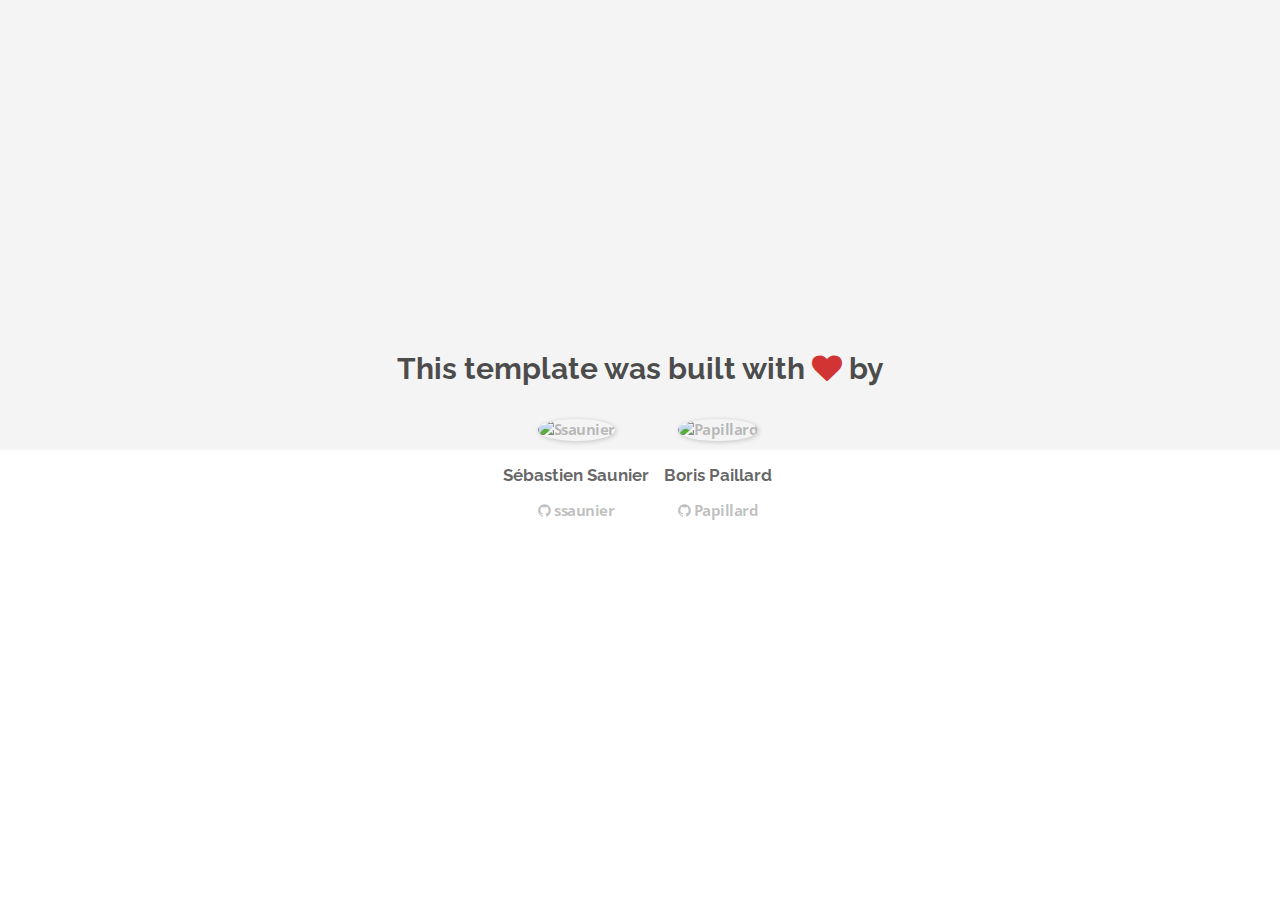
==== about.html @ 61b29487 "Automated commit at 2018-02-12 03:42:01 UTC by middleman-deploy 2.0.0-alpha" ====
<!doctype html>
<html>
  <head>
    <meta charset="utf-8">
    <meta http-equiv="x-ua-compatible" content="ie=edge">
    <meta name="viewport"
          content="width=device-width, initial-scale=1, shrink-to-fit=no">
    <!-- Use the title from a page's frontmatter if it has one -->
    <title>Le Wagon - Middleman - About</title>
    <link href="stylesheets/application-3c48b980.css" rel="stylesheet" />
    <script src="javascripts/application-93de88c9.js"></script>
    <link href="images/favicon-f15af148.png" rel="icon" type="image/png" />
  </head>
  <body>
    <div id="about">
  <div class="about-content">
    <h1>This template was built with <i class="fa fa-heart"></i> by</h1>
    <ul class="list-inline">
        <li>
<a href="https://kitt.lewagon.com/alumni/ssaunier" target="_blank">            <img src="https://kitt.lewagon.com/placeholder/users/ssaunier" class="img-circle" alt="Ssaunier" />
</a>          <h2>Sébastien Saunier</h2>
          <p>
<a href="https://github.com/ssaunier" target="_blank">              <i class="fa fa-github"></i> ssaunier
</a>          </p>
        </li>
        <li>
<a href="https://kitt.lewagon.com/alumni/Papillard" target="_blank">            <img src="https://kitt.lewagon.com/placeholder/users/Papillard" class="img-circle" alt="Papillard" />
</a>          <h2>Boris Paillard</h2>
          <p>
<a href="https://github.com/Papillard" target="_blank">              <i class="fa fa-github"></i> Papillard
</a>          </p>
        </li>
    </ul>
  </div>
</div>

  </body>
</html>
---- stylesheets/application-3c48b980.css ----
@import url("https://fonts.googleapis.com/css?family=Open+Sans:400,300,700|Raleway:400,100,300,700,500");/*!
 * Bootstrap v3.3.7 (http://getbootstrap.com)
 * Copyright 2011-2016 Twitter, Inc.
 * Licensed under MIT (https://github.com/twbs/bootstrap/blob/master/LICENSE)
 *//*! normalize.css v3.0.3 | MIT License | github.com/necolas/normalize.css */html{font-family:sans-serif;-ms-text-size-adjust:100%;-webkit-text-size-adjust:100%}body{margin:0}article,aside,details,figcaption,figure,footer,header,hgroup,main,menu,nav,section,summary{display:block}audio,canvas,progress,video{display:inline-block;vertical-align:baseline}audio:not([controls]){display:none;height:0}[hidden],template{display:none}a{background-color:transparent}a:active,a:hover{outline:0}abbr[title]{border-bottom:1px dotted}b,strong{font-weight:bold}dfn{font-style:italic}h1{font-size:2em;margin:0.67em 0}mark{background:#ff0;color:#000}small{font-size:80%}sub,sup{font-size:75%;line-height:0;position:relative;vertical-align:baseline}sup{top:-0.5em}sub{bottom:-0.25em}img{border:0}svg:not(:root){overflow:hidden}figure{margin:1em 40px}hr{-webkit-box-sizing:content-box;box-sizing:content-box;height:0}pre{overflow:auto}code,kbd,pre,samp{font-family:monospace, monospace;font-size:1em}button,input,optgroup,select,textarea{color:inherit;font:inherit;margin:0}button{overflow:visible}button,select{text-transform:none}button,html input[type="button"],input[type="reset"],input[type="submit"]{-webkit-appearance:button;cursor:pointer}button[disabled],html input[disabled]{cursor:default}button::-moz-focus-inner,input::-moz-focus-inner{border:0;padding:0}input{line-height:normal}input[type="checkbox"],input[type="radio"]{-webkit-box-sizing:border-box;box-sizing:border-box;padding:0}input[type="number"]::-webkit-inner-spin-button,input[type="number"]::-webkit-outer-spin-button{height:auto}input[type="search"]{-webkit-appearance:textfield;-webkit-box-sizing:content-box;box-sizing:content-box}input[type="search"]::-webkit-search-cancel-button,input[type="search"]::-webkit-search-decoration{-webkit-appearance:none}fieldset{border:1px solid #c0c0c0;margin:0 2px;padding:0.35em 0.625em 0.75em}legend{border:0;padding:0}textarea{overflow:auto}optgroup{font-weight:bold}table{border-collapse:collapse;border-spacing:0}td,th{padding:0}/*! Source: https://github.com/h5bp/html5-boilerplate/blob/master/src/css/main.css */@media print{*,*:before,*:after{background:transparent !important;color:#000 !important;-webkit-box-shadow:none !important;box-shadow:none !important;text-shadow:none !important}a,a:visited{text-decoration:underline}a[href]:after{content:" (" attr(href) ")"}abbr[title]:after{content:" (" attr(title) ")"}a[href^="#"]:after,a[href^="javascript:"]:after{content:""}pre,blockquote{border:1px solid #999;page-break-inside:avoid}thead{display:table-header-group}tr,img{page-break-inside:avoid}img{max-width:100% !important}p,h2,h3{orphans:3;widows:3}h2,h3{page-break-after:avoid}.navbar{display:none}.btn>.caret,.dropup>.btn>.caret{border-top-color:#000 !important}.label{border:1px solid #000}.table{border-collapse:collapse !important}.table td,.table th{background-color:#fff !important}.table-bordered th,.table-bordered td{border:1px solid #ddd !important}}@font-face{font-family:'Glyphicons Halflings';src:url("../assets/bootstrap/glyphicons-halflings-regular-86b6f62b.eot");src:url("../assets/bootstrap/glyphicons-halflings-regular-86b6f62b.eot?#iefix") format("embedded-opentype"),url("../assets/bootstrap/glyphicons-halflings-regular-ca35b697.woff2") format("woff2"),url("../assets/bootstrap/glyphicons-halflings-regular-278e49a8.woff") format("woff"),url("../assets/bootstrap/glyphicons-halflings-regular-44bc1850.ttf") format("truetype"),url("../assets/bootstrap/glyphicons-halflings-regular-de51a849.svg#glyphicons_halflingsregular") format("svg")}.glyphicon{position:relative;top:1px;display:inline-block;font-family:'Glyphicons Halflings';font-style:normal;font-weight:normal;line-height:1;-webkit-font-smoothing:antialiased;-moz-osx-font-smoothing:grayscale}.glyphicon-asterisk:before{content:"\002a"}.glyphicon-plus:before{content:"\002b"}.glyphicon-euro:before,.glyphicon-eur:before{content:"\20ac"}.glyphicon-minus:before{content:"\2212"}.glyphicon-cloud:before{content:"\2601"}.glyphicon-envelope:before{content:"\2709"}.glyphicon-pencil:before{content:"\270f"}.glyphicon-glass:before{content:"\e001"}.glyphicon-music:before{content:"\e002"}.glyphicon-search:before{content:"\e003"}.glyphicon-heart:before{content:"\e005"}.glyphicon-star:before{content:"\e006"}.glyphicon-star-empty:before{content:"\e007"}.glyphicon-user:before{content:"\e008"}.glyphicon-film:before{content:"\e009"}.glyphicon-th-large:before{content:"\e010"}.glyphicon-th:before{content:"\e011"}.glyphicon-th-list:before{content:"\e012"}.glyphicon-ok:before{content:"\e013"}.glyphicon-remove:before{content:"\e014"}.glyphicon-zoom-in:before{content:"\e015"}.glyphicon-zoom-out:before{content:"\e016"}.glyphicon-off:before{content:"\e017"}.glyphicon-signal:before{content:"\e018"}.glyphicon-cog:before{content:"\e019"}.glyphicon-trash:before{content:"\e020"}.glyphicon-home:before{content:"\e021"}.glyphicon-file:before{content:"\e022"}.glyphicon-time:before{content:"\e023"}.glyphicon-road:before{content:"\e024"}.glyphicon-download-alt:before{content:"\e025"}.glyphicon-download:before{content:"\e026"}.glyphicon-upload:before{content:"\e027"}.glyphicon-inbox:before{content:"\e028"}.glyphicon-play-circle:before{content:"\e029"}.glyphicon-repeat:before{content:"\e030"}.glyphicon-refresh:before{content:"\e031"}.glyphicon-list-alt:before{content:"\e032"}.glyphicon-lock:before{content:"\e033"}.glyphicon-flag:before{content:"\e034"}.glyphicon-headphones:before{content:"\e035"}.glyphicon-volume-off:before{content:"\e036"}.glyphicon-volume-down:before{content:"\e037"}.glyphicon-volume-up:before{content:"\e038"}.glyphicon-qrcode:before{content:"\e039"}.glyphicon-barcode:before{content:"\e040"}.glyphicon-tag:before{content:"\e041"}.glyphicon-tags:before{content:"\e042"}.glyphicon-book:before{content:"\e043"}.glyphicon-bookmark:before{content:"\e044"}.glyphicon-print:before{content:"\e045"}.glyphicon-camera:before{content:"\e046"}.glyphicon-font:before{content:"\e047"}.glyphicon-bold:before{content:"\e048"}.glyphicon-italic:before{content:"\e049"}.glyphicon-text-height:before{content:"\e050"}.glyphicon-text-width:before{content:"\e051"}.glyphicon-align-left:before{content:"\e052"}.glyphicon-align-center:before{content:"\e053"}.glyphicon-align-right:before{content:"\e054"}.glyphicon-align-justify:before{content:"\e055"}.glyphicon-list:before{content:"\e056"}.glyphicon-indent-left:before{content:"\e057"}.glyphicon-indent-right:before{content:"\e058"}.glyphicon-facetime-video:before{content:"\e059"}.glyphicon-picture:before{content:"\e060"}.glyphicon-map-marker:before{content:"\e062"}.glyphicon-adjust:before{content:"\e063"}.glyphicon-tint:before{content:"\e064"}.glyphicon-edit:before{content:"\e065"}.glyphicon-share:before{content:"\e066"}.glyphicon-check:before{content:"\e067"}.glyphicon-move:before{content:"\e068"}.glyphicon-step-backward:before{content:"\e069"}.glyphicon-fast-backward:before{content:"\e070"}.glyphicon-backward:before{content:"\e071"}.glyphicon-play:before{content:"\e072"}.glyphicon-pause:before{content:"\e073"}.glyphicon-stop:before{content:"\e074"}.glyphicon-forward:before{content:"\e075"}.glyphicon-fast-forward:before{content:"\e076"}.glyphicon-step-forward:before{content:"\e077"}.glyphicon-eject:before{content:"\e078"}.glyphicon-chevron-left:before{content:"\e079"}.glyphicon-chevron-right:before{content:"\e080"}.glyphicon-plus-sign:before{content:"\e081"}.glyphicon-minus-sign:before{content:"\e082"}.glyphicon-remove-sign:before{content:"\e083"}.glyphicon-ok-sign:before{content:"\e084"}.glyphicon-question-sign:before{content:"\e085"}.glyphicon-info-sign:before{content:"\e086"}.glyphicon-screenshot:before{content:"\e087"}.glyphicon-remove-circle:before{content:"\e088"}.glyphicon-ok-circle:before{content:"\e089"}.glyphicon-ban-circle:before{content:"\e090"}.glyphicon-arrow-left:before{content:"\e091"}.glyphicon-arrow-right:before{content:"\e092"}.glyphicon-arrow-up:before{content:"\e093"}.glyphicon-arrow-down:before{content:"\e094"}.glyphicon-share-alt:before{content:"\e095"}.glyphicon-resize-full:before{content:"\e096"}.glyphicon-resize-small:before{content:"\e097"}.glyphicon-exclamation-sign:before{content:"\e101"}.glyphicon-gift:before{content:"\e102"}.glyphicon-leaf:before{content:"\e103"}.glyphicon-fire:before{content:"\e104"}.glyphicon-eye-open:before{content:"\e105"}.glyphicon-eye-close:before{content:"\e106"}.glyphicon-warning-sign:before{content:"\e107"}.glyphicon-plane:before{content:"\e108"}.glyphicon-calendar:before{content:"\e109"}.glyphicon-random:before{content:"\e110"}.glyphicon-comment:before{content:"\e111"}.glyphicon-magnet:before{content:"\e112"}.glyphicon-chevron-up:before{content:"\e113"}.glyphicon-chevron-down:before{content:"\e114"}.glyphicon-retweet:before{content:"\e115"}.glyphicon-shopping-cart:before{content:"\e116"}.glyphicon-folder-close:before{content:"\e117"}.glyphicon-folder-open:before{content:"\e118"}.glyphicon-resize-vertical:before{content:"\e119"}.glyphicon-resize-horizontal:before{content:"\e120"}.glyphicon-hdd:before{content:"\e121"}.glyphicon-bullhorn:before{content:"\e122"}.glyphicon-bell:before{content:"\e123"}.glyphicon-certificate:before{content:"\e124"}.glyphicon-thumbs-up:before{content:"\e125"}.glyphicon-thumbs-down:before{content:"\e126"}.glyphicon-hand-right:before{content:"\e127"}.glyphicon-hand-left:before{content:"\e128"}.glyphicon-hand-up:before{content:"\e129"}.glyphicon-hand-down:before{content:"\e130"}.glyphicon-circle-arrow-right:before{content:"\e131"}.glyphicon-circle-arrow-left:before{content:"\e132"}.glyphicon-circle-arrow-up:before{content:"\e133"}.glyphicon-circle-arrow-down:before{content:"\e134"}.glyphicon-globe:before{content:"\e135"}.glyphicon-wrench:before{content:"\e136"}.glyphicon-tasks:before{content:"\e137"}.glyphicon-filter:before{content:"\e138"}.glyphicon-briefcase:before{content:"\e139"}.glyphicon-fullscreen:before{content:"\e140"}.glyphicon-dashboard:before{content:"\e141"}.glyphicon-paperclip:before{content:"\e142"}.glyphicon-heart-empty:before{content:"\e143"}.glyphicon-link:before{content:"\e144"}.glyphicon-phone:before{content:"\e145"}.glyphicon-pushpin:before{content:"\e146"}.glyphicon-usd:before{content:"\e148"}.glyphicon-gbp:before{content:"\e149"}.glyphicon-sort:before{content:"\e150"}.glyphicon-sort-by-alphabet:before{content:"\e151"}.glyphicon-sort-by-alphabet-alt:before{content:"\e152"}.glyphicon-sort-by-order:before{content:"\e153"}.glyphicon-sort-by-order-alt:before{content:"\e154"}.glyphicon-sort-by-attributes:before{content:"\e155"}.glyphicon-sort-by-attributes-alt:before{content:"\e156"}.glyphicon-unchecked:before{content:"\e157"}.glyphicon-expand:before{content:"\e158"}.glyphicon-collapse-down:before{content:"\e159"}.glyphicon-collapse-up:before{content:"\e160"}.glyphicon-log-in:before{content:"\e161"}.glyphicon-flash:before{content:"\e162"}.glyphicon-log-out:before{content:"\e163"}.glyphicon-new-window:before{content:"\e164"}.glyphicon-record:before{content:"\e165"}.glyphicon-save:before{content:"\e166"}.glyphicon-open:before{content:"\e167"}.glyphicon-saved:before{content:"\e168"}.glyphicon-import:before{content:"\e169"}.glyphicon-export:before{content:"\e170"}.glyphicon-send:before{content:"\e171"}.glyphicon-floppy-disk:before{content:"\e172"}.glyphicon-floppy-saved:before{content:"\e173"}.glyphicon-floppy-remove:before{content:"\e174"}.glyphicon-floppy-save:before{content:"\e175"}.glyphicon-floppy-open:before{content:"\e176"}.glyphicon-credit-card:before{content:"\e177"}.glyphicon-transfer:before{content:"\e178"}.glyphicon-cutlery:before{content:"\e179"}.glyphicon-header:before{content:"\e180"}.glyphicon-compressed:before{content:"\e181"}.glyphicon-earphone:before{content:"\e182"}.glyphicon-phone-alt:before{content:"\e183"}.glyphicon-tower:before{content:"\e184"}.glyphicon-stats:before{content:"\e185"}.glyphicon-sd-video:before{content:"\e186"}.glyphicon-hd-video:before{content:"\e187"}.glyphicon-subtitles:before{content:"\e188"}.glyphicon-sound-stereo:before{content:"\e189"}.glyphicon-sound-dolby:before{content:"\e190"}.glyphicon-sound-5-1:before{content:"\e191"}.glyphicon-sound-6-1:before{content:"\e192"}.glyphicon-sound-7-1:before{content:"\e193"}.glyphicon-copyright-mark:before{content:"\e194"}.glyphicon-registration-mark:before{content:"\e195"}.glyphicon-cloud-download:before{content:"\e197"}.glyphicon-cloud-upload:before{content:"\e198"}.glyphicon-tree-conifer:before{content:"\e199"}.glyphicon-tree-deciduous:before{content:"\e200"}.glyphicon-cd:before{content:"\e201"}.glyphicon-save-file:before{content:"\e202"}.glyphicon-open-file:before{content:"\e203"}.glyphicon-level-up:before{content:"\e204"}.glyphicon-copy:before{content:"\e205"}.glyphicon-paste:before{content:"\e206"}.glyphicon-alert:before{content:"\e209"}.glyphicon-equalizer:before{content:"\e210"}.glyphicon-king:before{content:"\e211"}.glyphicon-queen:before{content:"\e212"}.glyphicon-pawn:before{content:"\e213"}.glyphicon-bishop:before{content:"\e214"}.glyphicon-knight:before{content:"\e215"}.glyphicon-baby-formula:before{content:"\e216"}.glyphicon-tent:before{content:"\26fa"}.glyphicon-blackboard:before{content:"\e218"}.glyphicon-bed:before{content:"\e219"}.glyphicon-apple:before{content:"\f8ff"}.glyphicon-erase:before{content:"\e221"}.glyphicon-hourglass:before{content:"\231b"}.glyphicon-lamp:before{content:"\e223"}.glyphicon-duplicate:before{content:"\e224"}.glyphicon-piggy-bank:before{content:"\e225"}.glyphicon-scissors:before{content:"\e226"}.glyphicon-bitcoin:before{content:"\e227"}.glyphicon-btc:before{content:"\e227"}.glyphicon-xbt:before{content:"\e227"}.glyphicon-yen:before{content:"\00a5"}.glyphicon-jpy:before{content:"\00a5"}.glyphicon-ruble:before{content:"\20bd"}.glyphicon-rub:before{content:"\20bd"}.glyphicon-scale:before{content:"\e230"}.glyphicon-ice-lolly:before{content:"\e231"}.glyphicon-ice-lolly-tasted:before{content:"\e232"}.glyphicon-education:before{content:"\e233"}.glyphicon-option-horizontal:before{content:"\e234"}.glyphicon-option-vertical:before{content:"\e235"}.glyphicon-menu-hamburger:before{content:"\e236"}.glyphicon-modal-window:before{content:"\e237"}.glyphicon-oil:before{content:"\e238"}.glyphicon-grain:before{content:"\e239"}.glyphicon-sunglasses:before{content:"\e240"}.glyphicon-text-size:before{content:"\e241"}.glyphicon-text-color:before{content:"\e242"}.glyphicon-text-background:before{content:"\e243"}.glyphicon-object-align-top:before{content:"\e244"}.glyphicon-object-align-bottom:before{content:"\e245"}.glyphicon-object-align-horizontal:before{content:"\e246"}.glyphicon-object-align-left:before{content:"\e247"}.glyphicon-object-align-vertical:before{content:"\e248"}.glyphicon-object-align-right:before{content:"\e249"}.glyphicon-triangle-right:before{content:"\e250"}.glyphicon-triangle-left:before{content:"\e251"}.glyphicon-triangle-bottom:before{content:"\e252"}.glyphicon-triangle-top:before{content:"\e253"}.glyphicon-console:before{content:"\e254"}.glyphicon-superscript:before{content:"\e255"}.glyphicon-subscript:before{content:"\e256"}.glyphicon-menu-left:before{content:"\e257"}.glyphicon-menu-right:before{content:"\e258"}.glyphicon-menu-down:before{content:"\e259"}.glyphicon-menu-up:before{content:"\e260"}*{-webkit-box-sizing:border-box;box-sizing:border-box}*:before,*:after{-webkit-box-sizing:border-box;box-sizing:border-box}html{font-size:10px;-webkit-tap-highlight-color:transparent}body{font-family:"Open Sans", "Helvetica", "sans-serif";font-size:18px;line-height:1.42857143;color:#333333;background-color:#F4F4F4}input,button,select,textarea{font-family:inherit;font-size:inherit;line-height:inherit}a{color:#469AE0;text-decoration:none}a:hover,a:focus{color:#1f74ba;text-decoration:underline}a:focus{outline:5px auto -webkit-focus-ring-color;outline-offset:-2px}figure{margin:0}img{vertical-align:middle}.img-responsive{display:block;max-width:100%;height:auto}.img-rounded{border-radius:2px}.img-thumbnail{padding:4px;line-height:1.42857143;background-color:#F4F4F4;border:1px solid #ddd;border-radius:2px;-webkit-transition:all 0.2s ease-in-out;transition:all 0.2s ease-in-out;display:inline-block;max-width:100%;height:auto}.img-circle{border-radius:50%}hr{margin-top:25px;margin-bottom:25px;border:0;border-top:1px solid #eeeeee}.sr-only{position:absolute;width:1px;height:1px;margin:-1px;padding:0;overflow:hidden;clip:rect(0, 0, 0, 0);border:0}.sr-only-focusable:active,.sr-only-focusable:focus{position:static;width:auto;height:auto;margin:0;overflow:visible;clip:auto}[role="button"]{cursor:pointer}h1,h2,h3,h4,h5,h6,.h1,.h2,.h3,.h4,.h5,.h6{font-family:"Raleway", "Helvetica", "sans-serif";font-weight:500;line-height:1.1;color:inherit}h1 small,h1 .small,h2 small,h2 .small,h3 small,h3 .small,h4 small,h4 .small,h5 small,h5 .small,h6 small,h6 .small,.h1 small,.h1 .small,.h2 small,.h2 .small,.h3 small,.h3 .small,.h4 small,.h4 .small,.h5 small,.h5 .small,.h6 small,.h6 .small{font-weight:normal;line-height:1;color:#777777}h1,.h1,h2,.h2,h3,.h3{margin-top:25px;margin-bottom:12.5px}h1 small,h1 .small,.h1 small,.h1 .small,h2 small,h2 .small,.h2 small,.h2 .small,h3 small,h3 .small,.h3 small,.h3 .small{font-size:65%}h4,.h4,h5,.h5,h6,.h6{margin-top:12.5px;margin-bottom:12.5px}h4 small,h4 .small,.h4 small,.h4 .small,h5 small,h5 .small,.h5 small,.h5 .small,h6 small,h6 .small,.h6 small,.h6 .small{font-size:75%}h1,.h1{font-size:46px}h2,.h2{font-size:38px}h3,.h3{font-size:31px}h4,.h4{font-size:23px}h5,.h5{font-size:18px}h6,.h6{font-size:16px}p{margin:0 0 12.5px}.lead{margin-bottom:25px;font-size:20px;font-weight:300;line-height:1.4}@media (min-width: 768px){.lead{font-size:27px}}small,.small{font-size:88%}mark,.mark{background-color:#fcf8e3;padding:.2em}.text-left{text-align:left}.text-right{text-align:right}.text-center{text-align:center}.text-justify{text-align:justify}.text-nowrap{white-space:nowrap}.text-lowercase{text-transform:lowercase}.text-uppercase,.initialism{text-transform:uppercase}.text-capitalize{text-transform:capitalize}.text-muted{color:#777777}.text-primary{color:#469AE0}a.text-primary:hover,a.text-primary:focus{color:#2381d0}.text-success{color:#3c763d}a.text-success:hover,a.text-success:focus{color:#2b542c}.text-info{color:#31708f}a.text-info:hover,a.text-info:focus{color:#245269}.text-warning{color:#8a6d3b}a.text-warning:hover,a.text-warning:focus{color:#66512c}.text-danger{color:#a94442}a.text-danger:hover,a.text-danger:focus{color:#843534}.bg-primary{color:#fff}.bg-primary{background-color:#469AE0}a.bg-primary:hover,a.bg-primary:focus{background-color:#2381d0}.bg-success{background-color:#dff0d8}a.bg-success:hover,a.bg-success:focus{background-color:#c1e2b3}.bg-info{background-color:#d9edf7}a.bg-info:hover,a.bg-info:focus{background-color:#afd9ee}.bg-warning{background-color:#fcf8e3}a.bg-warning:hover,a.bg-warning:focus{background-color:#f7ecb5}.bg-danger{background-color:#f2dede}a.bg-danger:hover,a.bg-danger:focus{background-color:#e4b9b9}.page-header{padding-bottom:11.5px;margin:50px 0 25px;border-bottom:1px solid #eeeeee}ul,ol{margin-top:0;margin-bottom:12.5px}ul ul,ul ol,ol ul,ol ol{margin-bottom:0}.list-unstyled{padding-left:0;list-style:none}.list-inline{padding-left:0;list-style:none;margin-left:-5px}.list-inline>li{display:inline-block;padding-left:5px;padding-right:5px}dl{margin-top:0;margin-bottom:25px}dt,dd{line-height:1.42857143}dt{font-weight:bold}dd{margin-left:0}.dl-horizontal dd:before,.dl-horizontal dd:after{content:" ";display:table}.dl-horizontal dd:after{clear:both}@media (min-width: 768px){.dl-horizontal dt{float:left;width:160px;clear:left;text-align:right;overflow:hidden;text-overflow:ellipsis;white-space:nowrap}.dl-horizontal dd{margin-left:180px}}abbr[title],abbr[data-original-title]{cursor:help;border-bottom:1px dotted #777777}.initialism{font-size:90%}blockquote{padding:12.5px 25px;margin:0 0 25px;font-size:22.5px;border-left:5px solid #eeeeee}blockquote p:last-child,blockquote ul:last-child,blockquote ol:last-child{margin-bottom:0}blockquote footer,blockquote small,blockquote .small{display:block;font-size:80%;line-height:1.42857143;color:#777777}blockquote footer:before,blockquote small:before,blockquote .small:before{content:'\2014 \00A0'}.blockquote-reverse,blockquote.pull-right{padding-right:15px;padding-left:0;border-right:5px solid #eeeeee;border-left:0;text-align:right}.blockquote-reverse footer:before,.blockquote-reverse small:before,.blockquote-reverse .small:before,blockquote.pull-right footer:before,blockquote.pull-right small:before,blockquote.pull-right .small:before{content:''}.blockquote-reverse footer:after,.blockquote-reverse small:after,.blockquote-reverse .small:after,blockquote.pull-right footer:after,blockquote.pull-right small:after,blockquote.pull-right .small:after{content:'\00A0 \2014'}address{margin-bottom:25px;font-style:normal;line-height:1.42857143}code,kbd,pre,samp{font-family:Menlo, Monaco, Consolas, "Courier New", monospace}code{padding:2px 4px;font-size:90%;color:#c7254e;background-color:#f9f2f4;border-radius:2px}kbd{padding:2px 4px;font-size:90%;color:#fff;background-color:#333;border-radius:2px;-webkit-box-shadow:inset 0 -1px 0 rgba(0,0,0,0.25);box-shadow:inset 0 -1px 0 rgba(0,0,0,0.25)}kbd kbd{padding:0;font-size:100%;font-weight:bold;-webkit-box-shadow:none;box-shadow:none}pre{display:block;padding:12px;margin:0 0 12.5px;font-size:17px;line-height:1.42857143;word-break:break-all;word-wrap:break-word;color:#333333;background-color:#f5f5f5;border:1px solid #ccc;border-radius:2px}pre code{padding:0;font-size:inherit;color:inherit;white-space:pre-wrap;background-color:transparent;border-radius:0}.pre-scrollable{max-height:340px;overflow-y:scroll}.container{margin-right:auto;margin-left:auto;padding-left:15px;padding-right:15px}.container:before,.container:after{content:" ";display:table}.container:after{clear:both}@media (min-width: 768px){.container{width:750px}}@media (min-width: 992px){.container{width:970px}}@media (min-width: 1200px){.container{width:1170px}}.container-fluid{margin-right:auto;margin-left:auto;padding-left:15px;padding-right:15px}.container-fluid:before,.container-fluid:after{content:" ";display:table}.container-fluid:after{clear:both}.row{margin-left:-15px;margin-right:-15px}.row:before,.row:after{content:" ";display:table}.row:after{clear:both}.col-xs-1,.col-sm-1,.col-md-1,.col-lg-1,.col-xs-2,.col-sm-2,.col-md-2,.col-lg-2,.col-xs-3,.col-sm-3,.col-md-3,.col-lg-3,.col-xs-4,.col-sm-4,.col-md-4,.col-lg-4,.col-xs-5,.col-sm-5,.col-md-5,.col-lg-5,.col-xs-6,.col-sm-6,.col-md-6,.col-lg-6,.col-xs-7,.col-sm-7,.col-md-7,.col-lg-7,.col-xs-8,.col-sm-8,.col-md-8,.col-lg-8,.col-xs-9,.col-sm-9,.col-md-9,.col-lg-9,.col-xs-10,.col-sm-10,.col-md-10,.col-lg-10,.col-xs-11,.col-sm-11,.col-md-11,.col-lg-11,.col-xs-12,.col-sm-12,.col-md-12,.col-lg-12{position:relative;min-height:1px;padding-left:15px;padding-right:15px}.col-xs-1,.col-xs-2,.col-xs-3,.col-xs-4,.col-xs-5,.col-xs-6,.col-xs-7,.col-xs-8,.col-xs-9,.col-xs-10,.col-xs-11,.col-xs-12{float:left}.col-xs-1{width:8.33333333%}.col-xs-2{width:16.66666667%}.col-xs-3{width:25%}.col-xs-4{width:33.33333333%}.col-xs-5{width:41.66666667%}.col-xs-6{width:50%}.col-xs-7{width:58.33333333%}.col-xs-8{width:66.66666667%}.col-xs-9{width:75%}.col-xs-10{width:83.33333333%}.col-xs-11{width:91.66666667%}.col-xs-12{width:100%}.col-xs-pull-0{right:auto}.col-xs-pull-1{right:8.33333333%}.col-xs-pull-2{right:16.66666667%}.col-xs-pull-3{right:25%}.col-xs-pull-4{right:33.33333333%}.col-xs-pull-5{right:41.66666667%}.col-xs-pull-6{right:50%}.col-xs-pull-7{right:58.33333333%}.col-xs-pull-8{right:66.66666667%}.col-xs-pull-9{right:75%}.col-xs-pull-10{right:83.33333333%}.col-xs-pull-11{right:91.66666667%}.col-xs-pull-12{right:100%}.col-xs-push-0{left:auto}.col-xs-push-1{left:8.33333333%}.col-xs-push-2{left:16.66666667%}.col-xs-push-3{left:25%}.col-xs-push-4{left:33.33333333%}.col-xs-push-5{left:41.66666667%}.col-xs-push-6{left:50%}.col-xs-push-7{left:58.33333333%}.col-xs-push-8{left:66.66666667%}.col-xs-push-9{left:75%}.col-xs-push-10{left:83.33333333%}.col-xs-push-11{left:91.66666667%}.col-xs-push-12{left:100%}.col-xs-offset-0{margin-left:0%}.col-xs-offset-1{margin-left:8.33333333%}.col-xs-offset-2{margin-left:16.66666667%}.col-xs-offset-3{margin-left:25%}.col-xs-offset-4{margin-left:33.33333333%}.col-xs-offset-5{margin-left:41.66666667%}.col-xs-offset-6{margin-left:50%}.col-xs-offset-7{margin-left:58.33333333%}.col-xs-offset-8{margin-left:66.66666667%}.col-xs-offset-9{margin-left:75%}.col-xs-offset-10{margin-left:83.33333333%}.col-xs-offset-11{margin-left:91.66666667%}.col-xs-offset-12{margin-left:100%}@media (min-width: 768px){.col-sm-1,.col-sm-2,.col-sm-3,.col-sm-4,.col-sm-5,.col-sm-6,.col-sm-7,.col-sm-8,.col-sm-9,.col-sm-10,.col-sm-11,.col-sm-12{float:left}.col-sm-1{width:8.33333333%}.col-sm-2{width:16.66666667%}.col-sm-3{width:25%}.col-sm-4{width:33.33333333%}.col-sm-5{width:41.66666667%}.col-sm-6{width:50%}.col-sm-7{width:58.33333333%}.col-sm-8{width:66.66666667%}.col-sm-9{width:75%}.col-sm-10{width:83.33333333%}.col-sm-11{width:91.66666667%}.col-sm-12{width:100%}.col-sm-pull-0{right:auto}.col-sm-pull-1{right:8.33333333%}.col-sm-pull-2{right:16.66666667%}.col-sm-pull-3{right:25%}.col-sm-pull-4{right:33.33333333%}.col-sm-pull-5{right:41.66666667%}.col-sm-pull-6{right:50%}.col-sm-pull-7{right:58.33333333%}.col-sm-pull-8{right:66.66666667%}.col-sm-pull-9{right:75%}.col-sm-pull-10{right:83.33333333%}.col-sm-pull-11{right:91.66666667%}.col-sm-pull-12{right:100%}.col-sm-push-0{left:auto}.col-sm-push-1{left:8.33333333%}.col-sm-push-2{left:16.66666667%}.col-sm-push-3{left:25%}.col-sm-push-4{left:33.33333333%}.col-sm-push-5{left:41.66666667%}.col-sm-push-6{left:50%}.col-sm-push-7{left:58.33333333%}.col-sm-push-8{left:66.66666667%}.col-sm-push-9{left:75%}.col-sm-push-10{left:83.33333333%}.col-sm-push-11{left:91.66666667%}.col-sm-push-12{left:100%}.col-sm-offset-0{margin-left:0%}.col-sm-offset-1{margin-left:8.33333333%}.col-sm-offset-2{margin-left:16.66666667%}.col-sm-offset-3{margin-left:25%}.col-sm-offset-4{margin-left:33.33333333%}.col-sm-offset-5{margin-left:41.66666667%}.col-sm-offset-6{margin-left:50%}.col-sm-offset-7{margin-left:58.33333333%}.col-sm-offset-8{margin-left:66.66666667%}.col-sm-offset-9{margin-left:75%}.col-sm-offset-10{margin-left:83.33333333%}.col-sm-offset-11{margin-left:91.66666667%}.col-sm-offset-12{margin-left:100%}}@media (min-width: 992px){.col-md-1,.col-md-2,.col-md-3,.col-md-4,.col-md-5,.col-md-6,.col-md-7,.col-md-8,.col-md-9,.col-md-10,.col-md-11,.col-md-12{float:left}.col-md-1{width:8.33333333%}.col-md-2{width:16.66666667%}.col-md-3{width:25%}.col-md-4{width:33.33333333%}.col-md-5{width:41.66666667%}.col-md-6{width:50%}.col-md-7{width:58.33333333%}.col-md-8{width:66.66666667%}.col-md-9{width:75%}.col-md-10{width:83.33333333%}.col-md-11{width:91.66666667%}.col-md-12{width:100%}.col-md-pull-0{right:auto}.col-md-pull-1{right:8.33333333%}.col-md-pull-2{right:16.66666667%}.col-md-pull-3{right:25%}.col-md-pull-4{right:33.33333333%}.col-md-pull-5{right:41.66666667%}.col-md-pull-6{right:50%}.col-md-pull-7{right:58.33333333%}.col-md-pull-8{right:66.66666667%}.col-md-pull-9{right:75%}.col-md-pull-10{right:83.33333333%}.col-md-pull-11{right:91.66666667%}.col-md-pull-12{right:100%}.col-md-push-0{left:auto}.col-md-push-1{left:8.33333333%}.col-md-push-2{left:16.66666667%}.col-md-push-3{left:25%}.col-md-push-4{left:33.33333333%}.col-md-push-5{left:41.66666667%}.col-md-push-6{left:50%}.col-md-push-7{left:58.33333333%}.col-md-push-8{left:66.66666667%}.col-md-push-9{left:75%}.col-md-push-10{left:83.33333333%}.col-md-push-11{left:91.66666667%}.col-md-push-12{left:100%}.col-md-offset-0{margin-left:0%}.col-md-offset-1{margin-left:8.33333333%}.col-md-offset-2{margin-left:16.66666667%}.col-md-offset-3{margin-left:25%}.col-md-offset-4{margin-left:33.33333333%}.col-md-offset-5{margin-left:41.66666667%}.col-md-offset-6{margin-left:50%}.col-md-offset-7{margin-left:58.33333333%}.col-md-offset-8{margin-left:66.66666667%}.col-md-offset-9{margin-left:75%}.col-md-offset-10{margin-left:83.33333333%}.col-md-offset-11{margin-left:91.66666667%}.col-md-offset-12{margin-left:100%}}@media (min-width: 1200px){.col-lg-1,.col-lg-2,.col-lg-3,.col-lg-4,.col-lg-5,.col-lg-6,.col-lg-7,.col-lg-8,.col-lg-9,.col-lg-10,.col-lg-11,.col-lg-12{float:left}.col-lg-1{width:8.33333333%}.col-lg-2{width:16.66666667%}.col-lg-3{width:25%}.col-lg-4{width:33.33333333%}.col-lg-5{width:41.66666667%}.col-lg-6{width:50%}.col-lg-7{width:58.33333333%}.col-lg-8{width:66.66666667%}.col-lg-9{width:75%}.col-lg-10{width:83.33333333%}.col-lg-11{width:91.66666667%}.col-lg-12{width:100%}.col-lg-pull-0{right:auto}.col-lg-pull-1{right:8.33333333%}.col-lg-pull-2{right:16.66666667%}.col-lg-pull-3{right:25%}.col-lg-pull-4{right:33.33333333%}.col-lg-pull-5{right:41.66666667%}.col-lg-pull-6{right:50%}.col-lg-pull-7{right:58.33333333%}.col-lg-pull-8{right:66.66666667%}.col-lg-pull-9{right:75%}.col-lg-pull-10{right:83.33333333%}.col-lg-pull-11{right:91.66666667%}.col-lg-pull-12{right:100%}.col-lg-push-0{left:auto}.col-lg-push-1{left:8.33333333%}.col-lg-push-2{left:16.66666667%}.col-lg-push-3{left:25%}.col-lg-push-4{left:33.33333333%}.col-lg-push-5{left:41.66666667%}.col-lg-push-6{left:50%}.col-lg-push-7{left:58.33333333%}.col-lg-push-8{left:66.66666667%}.col-lg-push-9{left:75%}.col-lg-push-10{left:83.33333333%}.col-lg-push-11{left:91.66666667%}.col-lg-push-12{left:100%}.col-lg-offset-0{margin-left:0%}.col-lg-offset-1{margin-left:8.33333333%}.col-lg-offset-2{margin-left:16.66666667%}.col-lg-offset-3{margin-left:25%}.col-lg-offset-4{margin-left:33.33333333%}.col-lg-offset-5{margin-left:41.66666667%}.col-lg-offset-6{margin-left:50%}.col-lg-offset-7{margin-left:58.33333333%}.col-lg-offset-8{margin-left:66.66666667%}.col-lg-offset-9{margin-left:75%}.col-lg-offset-10{margin-left:83.33333333%}.col-lg-offset-11{margin-left:91.66666667%}.col-lg-offset-12{margin-left:100%}}table{background-color:transparent}caption{padding-top:8px;padding-bottom:8px;color:#777777;text-align:left}th{text-align:left}.table{width:100%;max-width:100%;margin-bottom:25px}.table>thead>tr>th,.table>thead>tr>td,.table>tbody>tr>th,.table>tbody>tr>td,.table>tfoot>tr>th,.table>tfoot>tr>td{padding:8px;line-height:1.42857143;vertical-align:top;border-top:1px solid #ddd}.table>thead>tr>th{vertical-align:bottom;border-bottom:2px solid #ddd}.table>caption+thead>tr:first-child>th,.table>caption+thead>tr:first-child>td,.table>colgroup+thead>tr:first-child>th,.table>colgroup+thead>tr:first-child>td,.table>thead:first-child>tr:first-child>th,.table>thead:first-child>tr:first-child>td{border-top:0}.table>tbody+tbody{border-top:2px solid #ddd}.table .table{background-color:#F4F4F4}.table-condensed>thead>tr>th,.table-condensed>thead>tr>td,.table-condensed>tbody>tr>th,.table-condensed>tbody>tr>td,.table-condensed>tfoot>tr>th,.table-condensed>tfoot>tr>td{padding:5px}.table-bordered{border:1px solid #ddd}.table-bordered>thead>tr>th,.table-bordered>thead>tr>td,.table-bordered>tbody>tr>th,.table-bordered>tbody>tr>td,.table-bordered>tfoot>tr>th,.table-bordered>tfoot>tr>td{border:1px solid #ddd}.table-bordered>thead>tr>th,.table-bordered>thead>tr>td{border-bottom-width:2px}.table-striped>tbody>tr:nth-of-type(odd){background-color:#f9f9f9}.table-hover>tbody>tr:hover{background-color:#f5f5f5}table col[class*="col-"]{position:static;float:none;display:table-column}table td[class*="col-"],table th[class*="col-"]{position:static;float:none;display:table-cell}.table>thead>tr>td.active,.table>thead>tr>th.active,.table>thead>tr.active>td,.table>thead>tr.active>th,.table>tbody>tr>td.active,.table>tbody>tr>th.active,.table>tbody>tr.active>td,.table>tbody>tr.active>th,.table>tfoot>tr>td.active,.table>tfoot>tr>th.active,.table>tfoot>tr.active>td,.table>tfoot>tr.active>th{background-color:#f5f5f5}.table-hover>tbody>tr>td.active:hover,.table-hover>tbody>tr>th.active:hover,.table-hover>tbody>tr.active:hover>td,.table-hover>tbody>tr:hover>.active,.table-hover>tbody>tr.active:hover>th{background-color:#e8e8e8}.table>thead>tr>td.success,.table>thead>tr>th.success,.table>thead>tr.success>td,.table>thead>tr.success>th,.table>tbody>tr>td.success,.table>tbody>tr>th.success,.table>tbody>tr.success>td,.table>tbody>tr.success>th,.table>tfoot>tr>td.success,.table>tfoot>tr>th.success,.table>tfoot>tr.success>td,.table>tfoot>tr.success>th{background-color:#dff0d8}.table-hover>tbody>tr>td.success:hover,.table-hover>tbody>tr>th.success:hover,.table-hover>tbody>tr.success:hover>td,.table-hover>tbody>tr:hover>.success,.table-hover>tbody>tr.success:hover>th{background-color:#d0e9c6}.table>thead>tr>td.info,.table>thead>tr>th.info,.table>thead>tr.info>td,.table>thead>tr.info>th,.table>tbody>tr>td.info,.table>tbody>tr>th.info,.table>tbody>tr.info>td,.table>tbody>tr.info>th,.table>tfoot>tr>td.info,.table>tfoot>tr>th.info,.table>tfoot>tr.info>td,.table>tfoot>tr.info>th{background-color:#d9edf7}.table-hover>tbody>tr>td.info:hover,.table-hover>tbody>tr>th.info:hover,.table-hover>tbody>tr.info:hover>td,.table-hover>tbody>tr:hover>.info,.table-hover>tbody>tr.info:hover>th{background-color:#c4e3f3}.table>thead>tr>td.warning,.table>thead>tr>th.warning,.table>thead>tr.warning>td,.table>thead>tr.warning>th,.table>tbody>tr>td.warning,.table>tbody>tr>th.warning,.table>tbody>tr.warning>td,.table>tbody>tr.warning>th,.table>tfoot>tr>td.warning,.table>tfoot>tr>th.warning,.table>tfoot>tr.warning>td,.table>tfoot>tr.warning>th{background-color:#fcf8e3}.table-hover>tbody>tr>td.warning:hover,.table-hover>tbody>tr>th.warning:hover,.table-hover>tbody>tr.warning:hover>td,.table-hover>tbody>tr:hover>.warning,.table-hover>tbody>tr.warning:hover>th{background-color:#faf2cc}.table>thead>tr>td.danger,.table>thead>tr>th.danger,.table>thead>tr.danger>td,.table>thead>tr.danger>th,.table>tbody>tr>td.danger,.table>tbody>tr>th.danger,.table>tbody>tr.danger>td,.table>tbody>tr.danger>th,.table>tfoot>tr>td.danger,.table>tfoot>tr>th.danger,.table>tfoot>tr.danger>td,.table>tfoot>tr.danger>th{background-color:#f2dede}.table-hover>tbody>tr>td.danger:hover,.table-hover>tbody>tr>th.danger:hover,.table-hover>tbody>tr.danger:hover>td,.table-hover>tbody>tr:hover>.danger,.table-hover>tbody>tr.danger:hover>th{background-color:#ebcccc}.table-responsive{overflow-x:auto;min-height:0.01%}@media screen and (max-width: 767px){.table-responsive{width:100%;margin-bottom:18.75px;overflow-y:hidden;-ms-overflow-style:-ms-autohiding-scrollbar;border:1px solid #ddd}.table-responsive>.table{margin-bottom:0}.table-responsive>.table>thead>tr>th,.table-responsive>.table>thead>tr>td,.table-responsive>.table>tbody>tr>th,.table-responsive>.table>tbody>tr>td,.table-responsive>.table>tfoot>tr>th,.table-responsive>.table>tfoot>tr>td{white-space:nowrap}.table-responsive>.table-bordered{border:0}.table-responsive>.table-bordered>thead>tr>th:first-child,.table-responsive>.table-bordered>thead>tr>td:first-child,.table-responsive>.table-bordered>tbody>tr>th:first-child,.table-responsive>.table-bordered>tbody>tr>td:first-child,.table-responsive>.table-bordered>tfoot>tr>th:first-child,.table-responsive>.table-bordered>tfoot>tr>td:first-child{border-left:0}.table-responsive>.table-bordered>thead>tr>th:last-child,.table-responsive>.table-bordered>thead>tr>td:last-child,.table-responsive>.table-bordered>tbody>tr>th:last-child,.table-responsive>.table-bordered>tbody>tr>td:last-child,.table-responsive>.table-bordered>tfoot>tr>th:last-child,.table-responsive>.table-bordered>tfoot>tr>td:last-child{border-right:0}.table-responsive>.table-bordered>tbody>tr:last-child>th,.table-responsive>.table-bordered>tbody>tr:last-child>td,.table-responsive>.table-bordered>tfoot>tr:last-child>th,.table-responsive>.table-bordered>tfoot>tr:last-child>td{border-bottom:0}}fieldset{padding:0;margin:0;border:0;min-width:0}legend{display:block;width:100%;padding:0;margin-bottom:25px;font-size:27px;line-height:inherit;color:#333333;border:0;border-bottom:1px solid #e5e5e5}label{display:inline-block;max-width:100%;margin-bottom:5px;font-weight:bold}input[type="search"]{-webkit-box-sizing:border-box;box-sizing:border-box}input[type="radio"],input[type="checkbox"]{margin:4px 0 0;margin-top:1px \9;line-height:normal}input[type="file"]{display:block}input[type="range"]{display:block;width:100%}select[multiple],select[size]{height:auto}input[type="file"]:focus,input[type="radio"]:focus,input[type="checkbox"]:focus{outline:5px auto -webkit-focus-ring-color;outline-offset:-2px}output{display:block;padding-top:7px;font-size:18px;line-height:1.42857143;color:#000000}.form-control{display:block;width:100%;height:39px;padding:6px 12px;font-size:18px;line-height:1.42857143;color:#000000;background-color:#fff;background-image:none;border:1px solid #ccc;border-radius:2px;-webkit-box-shadow:inset 0 1px 1px rgba(0,0,0,0.075);box-shadow:inset 0 1px 1px rgba(0,0,0,0.075);-webkit-transition:border-color ease-in-out 0.15s, box-shadow ease-in-out 0.15s;-webkit-transition:border-color ease-in-out 0.15s, -webkit-box-shadow ease-in-out 0.15s;transition:border-color ease-in-out 0.15s, -webkit-box-shadow ease-in-out 0.15s;transition:border-color ease-in-out 0.15s, box-shadow ease-in-out 0.15s;transition:border-color ease-in-out 0.15s, box-shadow ease-in-out 0.15s, -webkit-box-shadow ease-in-out 0.15s}.form-control:focus{border-color:#66afe9;outline:0;-webkit-box-shadow:inset 0 1px 1px rgba(0,0,0,0.075),0 0 8px rgba(102,175,233,0.6);box-shadow:inset 0 1px 1px rgba(0,0,0,0.075),0 0 8px rgba(102,175,233,0.6)}.form-control::-moz-placeholder{color:#999;opacity:1}.form-control:-ms-input-placeholder{color:#999}.form-control::-webkit-input-placeholder{color:#999}.form-control::-ms-expand{border:0;background-color:transparent}.form-control[disabled],.form-control[readonly],fieldset[disabled] .form-control{background-color:#eeeeee;opacity:1}.form-control[disabled],fieldset[disabled] .form-control{cursor:not-allowed}textarea.form-control{height:auto}input[type="search"]{-webkit-appearance:none}@media screen and (-webkit-min-device-pixel-ratio: 0){input[type="date"].form-control,input[type="time"].form-control,input[type="datetime-local"].form-control,input[type="month"].form-control{line-height:39px}input[type="date"].input-sm,.input-group-sm>input[type="date"].form-control,.input-group-sm>input[type="date"].input-group-addon,.input-group-sm>.input-group-btn>input[type="date"].btn,.input-group-sm input[type="date"],input[type="time"].input-sm,.input-group-sm>input[type="time"].form-control,.input-group-sm>input[type="time"].input-group-addon,.input-group-sm>.input-group-btn>input[type="time"].btn,.input-group-sm input[type="time"],input[type="datetime-local"].input-sm,.input-group-sm>input[type="datetime-local"].form-control,.input-group-sm>input[type="datetime-local"].input-group-addon,.input-group-sm>.input-group-btn>input[type="datetime-local"].btn,.input-group-sm input[type="datetime-local"],input[type="month"].input-sm,.input-group-sm>input[type="month"].form-control,.input-group-sm>input[type="month"].input-group-addon,.input-group-sm>.input-group-btn>input[type="month"].btn,.input-group-sm input[type="month"]{line-height:36px}input[type="date"].input-lg,.input-group-lg>input[type="date"].form-control,.input-group-lg>input[type="date"].input-group-addon,.input-group-lg>.input-group-btn>input[type="date"].btn,.input-group-lg input[type="date"],input[type="time"].input-lg,.input-group-lg>input[type="time"].form-control,.input-group-lg>input[type="time"].input-group-addon,.input-group-lg>.input-group-btn>input[type="time"].btn,.input-group-lg input[type="time"],input[type="datetime-local"].input-lg,.input-group-lg>input[type="datetime-local"].form-control,.input-group-lg>input[type="datetime-local"].input-group-addon,.input-group-lg>.input-group-btn>input[type="datetime-local"].btn,.input-group-lg input[type="datetime-local"],input[type="month"].input-lg,.input-group-lg>input[type="month"].form-control,.input-group-lg>input[type="month"].input-group-addon,.input-group-lg>.input-group-btn>input[type="month"].btn,.input-group-lg input[type="month"]{line-height:53px}}.form-group{margin-bottom:15px}.radio,.checkbox{position:relative;display:block;margin-top:10px;margin-bottom:10px}.radio label,.checkbox label{min-height:25px;padding-left:20px;margin-bottom:0;font-weight:normal;cursor:pointer}.radio input[type="radio"],.radio-inline input[type="radio"],.checkbox input[type="checkbox"],.checkbox-inline input[type="checkbox"]{position:absolute;margin-left:-20px;margin-top:4px \9}.radio+.radio,.checkbox+.checkbox{margin-top:-5px}.radio-inline,.checkbox-inline{position:relative;display:inline-block;padding-left:20px;margin-bottom:0;vertical-align:middle;font-weight:normal;cursor:pointer}.radio-inline+.radio-inline,.checkbox-inline+.checkbox-inline{margin-top:0;margin-left:10px}input[type="radio"][disabled],input[type="radio"].disabled,fieldset[disabled] input[type="radio"],input[type="checkbox"][disabled],input[type="checkbox"].disabled,fieldset[disabled] input[type="checkbox"]{cursor:not-allowed}.radio-inline.disabled,fieldset[disabled] .radio-inline,.checkbox-inline.disabled,fieldset[disabled] .checkbox-inline{cursor:not-allowed}.radio.disabled label,fieldset[disabled] .radio label,.checkbox.disabled label,fieldset[disabled] .checkbox label{cursor:not-allowed}.form-control-static{padding-top:7px;padding-bottom:7px;margin-bottom:0;min-height:43px}.form-control-static.input-lg,.input-group-lg>.form-control-static.form-control,.input-group-lg>.form-control-static.input-group-addon,.input-group-lg>.input-group-btn>.form-control-static.btn,.form-control-static.input-sm,.input-group-sm>.form-control-static.form-control,.input-group-sm>.form-control-static.input-group-addon,.input-group-sm>.input-group-btn>.form-control-static.btn{padding-left:0;padding-right:0}.input-sm,.input-group-sm>.form-control,.input-group-sm>.input-group-addon,.input-group-sm>.input-group-btn>.btn{height:36px;padding:5px 10px;font-size:16px;line-height:1.5;border-radius:2px}select.input-sm,.input-group-sm>select.form-control,.input-group-sm>select.input-group-addon,.input-group-sm>.input-group-btn>select.btn{height:36px;line-height:36px}textarea.input-sm,.input-group-sm>textarea.form-control,.input-group-sm>textarea.input-group-addon,.input-group-sm>.input-group-btn>textarea.btn,select[multiple].input-sm,.input-group-sm>select[multiple].form-control,.input-group-sm>select[multiple].input-group-addon,.input-group-sm>.input-group-btn>select[multiple].btn{height:auto}.form-group-sm .form-control{height:36px;padding:5px 10px;font-size:16px;line-height:1.5;border-radius:2px}.form-group-sm select.form-control{height:36px;line-height:36px}.form-group-sm textarea.form-control,.form-group-sm select[multiple].form-control{height:auto}.form-group-sm .form-control-static{height:36px;min-height:41px;padding:6px 10px;font-size:16px;line-height:1.5}.input-lg,.input-group-lg>.form-control,.input-group-lg>.input-group-addon,.input-group-lg>.input-group-btn>.btn{height:53px;padding:10px 16px;font-size:23px;line-height:1.3333333;border-radius:2px}select.input-lg,.input-group-lg>select.form-control,.input-group-lg>select.input-group-addon,.input-group-lg>.input-group-btn>select.btn{height:53px;line-height:53px}textarea.input-lg,.input-group-lg>textarea.form-control,.input-group-lg>textarea.input-group-addon,.input-group-lg>.input-group-btn>textarea.btn,select[multiple].input-lg,.input-group-lg>select[multiple].form-control,.input-group-lg>select[multiple].input-group-addon,.input-group-lg>.input-group-btn>select[multiple].btn{height:auto}.form-group-lg .form-control{height:53px;padding:10px 16px;font-size:23px;line-height:1.3333333;border-radius:2px}.form-group-lg select.form-control{height:53px;line-height:53px}.form-group-lg textarea.form-control,.form-group-lg select[multiple].form-control{height:auto}.form-group-lg .form-control-static{height:53px;min-height:48px;padding:11px 16px;font-size:23px;line-height:1.3333333}.has-feedback{position:relative}.has-feedback .form-control{padding-right:48.75px}.form-control-feedback{position:absolute;top:0;right:0;z-index:2;display:block;width:39px;height:39px;line-height:39px;text-align:center;pointer-events:none}.input-lg+.form-control-feedback,.input-group-lg>.form-control+.form-control-feedback,.input-group-lg>.input-group-addon+.form-control-feedback,.input-group-lg>.input-group-btn>.btn+.form-control-feedback,.input-group-lg+.form-control-feedback,.form-group-lg .form-control+.form-control-feedback{width:53px;height:53px;line-height:53px}.input-sm+.form-control-feedback,.input-group-sm>.form-control+.form-control-feedback,.input-group-sm>.input-group-addon+.form-control-feedback,.input-group-sm>.input-group-btn>.btn+.form-control-feedback,.input-group-sm+.form-control-feedback,.form-group-sm .form-control+.form-control-feedback{width:36px;height:36px;line-height:36px}.has-success .help-block,.has-success .control-label,.has-success .radio,.has-success .checkbox,.has-success .radio-inline,.has-success .checkbox-inline,.has-success.radio label,.has-success.checkbox label,.has-success.radio-inline label,.has-success.checkbox-inline label{color:#3c763d}.has-success .form-control{border-color:#3c763d;-webkit-box-shadow:inset 0 1px 1px rgba(0,0,0,0.075);box-shadow:inset 0 1px 1px rgba(0,0,0,0.075)}.has-success .form-control:focus{border-color:#2b542c;-webkit-box-shadow:inset 0 1px 1px rgba(0,0,0,0.075),0 0 6px #67b168;box-shadow:inset 0 1px 1px rgba(0,0,0,0.075),0 0 6px #67b168}.has-success .input-group-addon{color:#3c763d;border-color:#3c763d;background-color:#dff0d8}.has-success .form-control-feedback{color:#3c763d}.has-warning .help-block,.has-warning .control-label,.has-warning .radio,.has-warning .checkbox,.has-warning .radio-inline,.has-warning .checkbox-inline,.has-warning.radio label,.has-warning.checkbox label,.has-warning.radio-inline label,.has-warning.checkbox-inline label{color:#8a6d3b}.has-warning .form-control{border-color:#8a6d3b;-webkit-box-shadow:inset 0 1px 1px rgba(0,0,0,0.075);box-shadow:inset 0 1px 1px rgba(0,0,0,0.075)}.has-warning .form-control:focus{border-color:#66512c;-webkit-box-shadow:inset 0 1px 1px rgba(0,0,0,0.075),0 0 6px #c0a16b;box-shadow:inset 0 1px 1px rgba(0,0,0,0.075),0 0 6px #c0a16b}.has-warning .input-group-addon{color:#8a6d3b;border-color:#8a6d3b;background-color:#fcf8e3}.has-warning .form-control-feedback{color:#8a6d3b}.has-error .help-block,.has-error .control-label,.has-error .radio,.has-error .checkbox,.has-error .radio-inline,.has-error .checkbox-inline,.has-error.radio label,.has-error.checkbox label,.has-error.radio-inline label,.has-error.checkbox-inline label{color:#a94442}.has-error .form-control{border-color:#a94442;-webkit-box-shadow:inset 0 1px 1px rgba(0,0,0,0.075);box-shadow:inset 0 1px 1px rgba(0,0,0,0.075)}.has-error .form-control:focus{border-color:#843534;-webkit-box-shadow:inset 0 1px 1px rgba(0,0,0,0.075),0 0 6px #ce8483;box-shadow:inset 0 1px 1px rgba(0,0,0,0.075),0 0 6px #ce8483}.has-error .input-group-addon{color:#a94442;border-color:#a94442;background-color:#f2dede}.has-error .form-control-feedback{color:#a94442}.has-feedback label ~ .form-control-feedback{top:30px}.has-feedback label.sr-only ~ .form-control-feedback{top:0}.help-block{display:block;margin-top:5px;margin-bottom:10px;color:#737373}@media (min-width: 768px){.form-inline .form-group{display:inline-block;margin-bottom:0;vertical-align:middle}.form-inline .form-control{display:inline-block;width:auto;vertical-align:middle}.form-inline .form-control-static{display:inline-block}.form-inline .input-group{display:inline-table;vertical-align:middle}.form-inline .input-group .input-group-addon,.form-inline .input-group .input-group-btn,.form-inline .input-group .form-control{width:auto}.form-inline .input-group>.form-control{width:100%}.form-inline .control-label{margin-bottom:0;vertical-align:middle}.form-inline .radio,.form-inline .checkbox{display:inline-block;margin-top:0;margin-bottom:0;vertical-align:middle}.form-inline .radio label,.form-inline .checkbox label{padding-left:0}.form-inline .radio input[type="radio"],.form-inline .checkbox input[type="checkbox"]{position:relative;margin-left:0}.form-inline .has-feedback .form-control-feedback{top:0}}.form-horizontal .radio,.form-horizontal .checkbox,.form-horizontal .radio-inline,.form-horizontal .checkbox-inline{margin-top:0;margin-bottom:0;padding-top:7px}.form-horizontal .radio,.form-horizontal .checkbox{min-height:32px}.form-horizontal .form-group{margin-left:-15px;margin-right:-15px}.form-horizontal .form-group:before,.form-horizontal .form-group:after{content:" ";display:table}.form-horizontal .form-group:after{clear:both}@media (min-width: 768px){.form-horizontal .control-label{text-align:right;margin-bottom:0;padding-top:7px}}.form-horizontal .has-feedback .form-control-feedback{right:15px}@media (min-width: 768px){.form-horizontal .form-group-lg .control-label{padding-top:11px;font-size:23px}}@media (min-width: 768px){.form-horizontal .form-group-sm .control-label{padding-top:6px;font-size:16px}}.btn{display:inline-block;margin-bottom:0;font-weight:normal;text-align:center;vertical-align:middle;-ms-touch-action:manipulation;touch-action:manipulation;cursor:pointer;background-image:none;border:1px solid transparent;white-space:nowrap;padding:6px 12px;font-size:18px;line-height:1.42857143;border-radius:2px;-webkit-user-select:none;-moz-user-select:none;-ms-user-select:none;user-select:none}.btn:focus,.btn.focus,.btn:active:focus,.btn:active.focus,.btn.active:focus,.btn.active.focus{outline:5px auto -webkit-focus-ring-color;outline-offset:-2px}.btn:hover,.btn:focus,.btn.focus{color:#333;text-decoration:none}.btn:active,.btn.active{outline:0;background-image:none;-webkit-box-shadow:inset 0 3px 5px rgba(0,0,0,0.125);box-shadow:inset 0 3px 5px rgba(0,0,0,0.125)}.btn.disabled,.btn[disabled],fieldset[disabled] .btn{cursor:not-allowed;opacity:0.65;filter:alpha(opacity=65);-webkit-box-shadow:none;box-shadow:none}a.btn.disabled,fieldset[disabled] a.btn{pointer-events:none}.btn-default{color:#333;background-color:#fff;border-color:#ccc}.btn-default:focus,.btn-default.focus{color:#333;background-color:#e6e6e6;border-color:#8c8c8c}.btn-default:hover{color:#333;background-color:#e6e6e6;border-color:#adadad}.btn-default:active,.btn-default.active,.open>.btn-default.dropdown-toggle{color:#333;background-color:#e6e6e6;border-color:#adadad}.btn-default:active:hover,.btn-default:active:focus,.btn-default:active.focus,.btn-default.active:hover,.btn-default.active:focus,.btn-default.active.focus,.open>.btn-default.dropdown-toggle:hover,.open>.btn-default.dropdown-toggle:focus,.open>.btn-default.dropdown-toggle.focus{color:#333;background-color:#d4d4d4;border-color:#8c8c8c}.btn-default:active,.btn-default.active,.open>.btn-default.dropdown-toggle{background-image:none}.btn-default.disabled:hover,.btn-default.disabled:focus,.btn-default.disabled.focus,.btn-default[disabled]:hover,.btn-default[disabled]:focus,.btn-default[disabled].focus,fieldset[disabled] .btn-default:hover,fieldset[disabled] .btn-default:focus,fieldset[disabled] .btn-default.focus{background-color:#fff;border-color:#ccc}.btn-default .badge{color:#fff;background-color:#333}.btn-primary{color:#fff;background-color:#469AE0;border-color:#308edc}.btn-primary:focus,.btn-primary.focus{color:#fff;background-color:#2381d0;border-color:#144b79}.btn-primary:hover{color:#fff;background-color:#2381d0;border-color:#1e6eb2}.btn-primary:active,.btn-primary.active,.open>.btn-primary.dropdown-toggle{color:#fff;background-color:#2381d0;border-color:#1e6eb2}.btn-primary:active:hover,.btn-primary:active:focus,.btn-primary:active.focus,.btn-primary.active:hover,.btn-primary.active:focus,.btn-primary.active.focus,.open>.btn-primary.dropdown-toggle:hover,.open>.btn-primary.dropdown-toggle:focus,.open>.btn-primary.dropdown-toggle.focus{color:#fff;background-color:#1e6eb2;border-color:#144b79}.btn-primary:active,.btn-primary.active,.open>.btn-primary.dropdown-toggle{background-image:none}.btn-primary.disabled:hover,.btn-primary.disabled:focus,.btn-primary.disabled.focus,.btn-primary[disabled]:hover,.btn-primary[disabled]:focus,.btn-primary[disabled].focus,fieldset[disabled] .btn-primary:hover,fieldset[disabled] .btn-primary:focus,fieldset[disabled] .btn-primary.focus{background-color:#469AE0;border-color:#308edc}.btn-primary .badge{color:#469AE0;background-color:#fff}.btn-success{color:#fff;background-color:#32B796;border-color:#2da386}.btn-success:focus,.btn-success.focus{color:#fff;background-color:#278f75;border-color:#113f34}.btn-success:hover{color:#fff;background-color:#278f75;border-color:#1f735e}.btn-success:active,.btn-success.active,.open>.btn-success.dropdown-toggle{color:#fff;background-color:#278f75;border-color:#1f735e}.btn-success:active:hover,.btn-success:active:focus,.btn-success:active.focus,.btn-success.active:hover,.btn-success.active:focus,.btn-success.active.focus,.open>.btn-success.dropdown-toggle:hover,.open>.btn-success.dropdown-toggle:focus,.open>.btn-success.dropdown-toggle.focus{color:#fff;background-color:#1f735e;border-color:#113f34}.btn-success:active,.btn-success.active,.open>.btn-success.dropdown-toggle{background-image:none}.btn-success.disabled:hover,.btn-success.disabled:focus,.btn-success.disabled.focus,.btn-success[disabled]:hover,.btn-success[disabled]:focus,.btn-success[disabled].focus,fieldset[disabled] .btn-success:hover,fieldset[disabled] .btn-success:focus,fieldset[disabled] .btn-success.focus{background-color:#32B796;border-color:#2da386}.btn-success .badge{color:#32B796;background-color:#fff}.btn-info{color:#fff;background-color:#FDB631;border-color:#fdad18}.btn-info:focus,.btn-info.focus{color:#fff;background-color:#f9a302;border-color:#946101}.btn-info:hover{color:#fff;background-color:#f9a302;border-color:#d58c02}.btn-info:active,.btn-info.active,.open>.btn-info.dropdown-toggle{color:#fff;background-color:#f9a302;border-color:#d58c02}.btn-info:active:hover,.btn-info:active:focus,.btn-info:active.focus,.btn-info.active:hover,.btn-info.active:focus,.btn-info.active.focus,.open>.btn-info.dropdown-toggle:hover,.open>.btn-info.dropdown-toggle:focus,.open>.btn-info.dropdown-toggle.focus{color:#fff;background-color:#d58c02;border-color:#946101}.btn-info:active,.btn-info.active,.open>.btn-info.dropdown-toggle{background-image:none}.btn-info.disabled:hover,.btn-info.disabled:focus,.btn-info.disabled.focus,.btn-info[disabled]:hover,.btn-info[disabled]:focus,.btn-info[disabled].focus,fieldset[disabled] .btn-info:hover,fieldset[disabled] .btn-info:focus,fieldset[disabled] .btn-info.focus{background-color:#FDB631;border-color:#fdad18}.btn-info .badge{color:#FDB631;background-color:#fff}.btn-warning{color:#fff;background-color:#E67E22;border-color:#d67118}.btn-warning:focus,.btn-warning.focus{color:#fff;background-color:#bf6516;border-color:#64350b}.btn-warning:hover{color:#fff;background-color:#bf6516;border-color:#9f5412}.btn-warning:active,.btn-warning.active,.open>.btn-warning.dropdown-toggle{color:#fff;background-color:#bf6516;border-color:#9f5412}.btn-warning:active:hover,.btn-warning:active:focus,.btn-warning:active.focus,.btn-warning.active:hover,.btn-warning.active:focus,.btn-warning.active.focus,.open>.btn-warning.dropdown-toggle:hover,.open>.btn-warning.dropdown-toggle:focus,.open>.btn-warning.dropdown-toggle.focus{color:#fff;background-color:#9f5412;border-color:#64350b}.btn-warning:active,.btn-warning.active,.open>.btn-warning.dropdown-toggle{background-image:none}.btn-warning.disabled:hover,.btn-warning.disabled:focus,.btn-warning.disabled.focus,.btn-warning[disabled]:hover,.btn-warning[disabled]:focus,.btn-warning[disabled].focus,fieldset[disabled] .btn-warning:hover,fieldset[disabled] .btn-warning:focus,fieldset[disabled] .btn-warning.focus{background-color:#E67E22;border-color:#d67118}.btn-warning .badge{color:#E67E22;background-color:#fff}.btn-danger{color:#fff;background-color:#EE5F5B;border-color:#ec4844}.btn-danger:focus,.btn-danger.focus{color:#fff;background-color:#e9322d;border-color:#9f1411}.btn-danger:hover{color:#fff;background-color:#e9322d;border-color:#dc1c17}.btn-danger:active,.btn-danger.active,.open>.btn-danger.dropdown-toggle{color:#fff;background-color:#e9322d;border-color:#dc1c17}.btn-danger:active:hover,.btn-danger:active:focus,.btn-danger:active.focus,.btn-danger.active:hover,.btn-danger.active:focus,.btn-danger.active.focus,.open>.btn-danger.dropdown-toggle:hover,.open>.btn-danger.dropdown-toggle:focus,.open>.btn-danger.dropdown-toggle.focus{color:#fff;background-color:#dc1c17;border-color:#9f1411}.btn-danger:active,.btn-danger.active,.open>.btn-danger.dropdown-toggle{background-image:none}.btn-danger.disabled:hover,.btn-danger.disabled:focus,.btn-danger.disabled.focus,.btn-danger[disabled]:hover,.btn-danger[disabled]:focus,.btn-danger[disabled].focus,fieldset[disabled] .btn-danger:hover,fieldset[disabled] .btn-danger:focus,fieldset[disabled] .btn-danger.focus{background-color:#EE5F5B;border-color:#ec4844}.btn-danger .badge{color:#EE5F5B;background-color:#fff}.btn-link{color:#469AE0;font-weight:normal;border-radius:0}.btn-link,.btn-link:active,.btn-link.active,.btn-link[disabled],fieldset[disabled] .btn-link{background-color:transparent;-webkit-box-shadow:none;box-shadow:none}.btn-link,.btn-link:hover,.btn-link:focus,.btn-link:active{border-color:transparent}.btn-link:hover,.btn-link:focus{color:#1f74ba;text-decoration:underline;background-color:transparent}.btn-link[disabled]:hover,.btn-link[disabled]:focus,fieldset[disabled] .btn-link:hover,fieldset[disabled] .btn-link:focus{color:#777777;text-decoration:none}.btn-lg,.btn-group-lg>.btn{padding:10px 16px;font-size:23px;line-height:1.3333333;border-radius:2px}.btn-sm,.btn-group-sm>.btn{padding:5px 10px;font-size:16px;line-height:1.5;border-radius:2px}.btn-xs,.btn-group-xs>.btn{padding:1px 5px;font-size:16px;line-height:1.5;border-radius:2px}.btn-block{display:block;width:100%}.btn-block+.btn-block{margin-top:5px}input[type="submit"].btn-block,input[type="reset"].btn-block,input[type="button"].btn-block{width:100%}.fade{opacity:0;-webkit-transition:opacity 0.15s linear;transition:opacity 0.15s linear}.fade.in{opacity:1}.collapse{display:none}.collapse.in{display:block}tr.collapse.in{display:table-row}tbody.collapse.in{display:table-row-group}.collapsing{position:relative;height:0;overflow:hidden;-webkit-transition-property:height, visibility;transition-property:height, visibility;-webkit-transition-duration:0.35s;transition-duration:0.35s;-webkit-transition-timing-function:ease;transition-timing-function:ease}.caret{display:inline-block;width:0;height:0;margin-left:2px;vertical-align:middle;border-top:4px dashed;border-top:4px solid \9;border-right:4px solid transparent;border-left:4px solid transparent}.dropup,.dropdown{position:relative}.dropdown-toggle:focus{outline:0}.dropdown-menu{position:absolute;top:100%;left:0;z-index:1000;display:none;float:left;min-width:160px;padding:5px 0;margin:2px 0 0;list-style:none;font-size:18px;text-align:left;background-color:#fff;border:1px solid #ccc;border:1px solid rgba(0,0,0,0.15);border-radius:2px;-webkit-box-shadow:0 6px 12px rgba(0,0,0,0.175);box-shadow:0 6px 12px rgba(0,0,0,0.175);background-clip:padding-box}.dropdown-menu.pull-right{right:0;left:auto}.dropdown-menu .divider{height:1px;margin:11.5px 0;overflow:hidden;background-color:#e5e5e5}.dropdown-menu>li>a{display:block;padding:3px 20px;clear:both;font-weight:normal;line-height:1.42857143;color:#333333;white-space:nowrap}.dropdown-menu>li>a:hover,.dropdown-menu>li>a:focus{text-decoration:none;color:#262626;background-color:#f5f5f5}.dropdown-menu>.active>a,.dropdown-menu>.active>a:hover,.dropdown-menu>.active>a:focus{color:#fff;text-decoration:none;outline:0;background-color:#469AE0}.dropdown-menu>.disabled>a,.dropdown-menu>.disabled>a:hover,.dropdown-menu>.disabled>a:focus{color:#777777}.dropdown-menu>.disabled>a:hover,.dropdown-menu>.disabled>a:focus{text-decoration:none;background-color:transparent;background-image:none;filter:progid:DXImageTransform.Microsoft.gradient(enabled = false);cursor:not-allowed}.open>.dropdown-menu{display:block}.open>a{outline:0}.dropdown-menu-right{left:auto;right:0}.dropdown-menu-left{left:0;right:auto}.dropdown-header{display:block;padding:3px 20px;font-size:16px;line-height:1.42857143;color:#777777;white-space:nowrap}.dropdown-backdrop{position:fixed;left:0;right:0;bottom:0;top:0;z-index:990}.pull-right>.dropdown-menu{right:0;left:auto}.dropup .caret,.navbar-fixed-bottom .dropdown .caret{border-top:0;border-bottom:4px dashed;border-bottom:4px solid \9;content:""}.dropup .dropdown-menu,.navbar-fixed-bottom .dropdown .dropdown-menu{top:auto;bottom:100%;margin-bottom:2px}@media (min-width: 768px){.navbar-right .dropdown-menu{right:0;left:auto}.navbar-right .dropdown-menu-left{left:0;right:auto}}.btn-group,.btn-group-vertical{position:relative;display:inline-block;vertical-align:middle}.btn-group>.btn,.btn-group-vertical>.btn{position:relative;float:left}.btn-group>.btn:hover,.btn-group>.btn:focus,.btn-group>.btn:active,.btn-group>.btn.active,.btn-group-vertical>.btn:hover,.btn-group-vertical>.btn:focus,.btn-group-vertical>.btn:active,.btn-group-vertical>.btn.active{z-index:2}.btn-group .btn+.btn,.btn-group .btn+.btn-group,.btn-group .btn-group+.btn,.btn-group .btn-group+.btn-group{margin-left:-1px}.btn-toolbar{margin-left:-5px}.btn-toolbar:before,.btn-toolbar:after{content:" ";display:table}.btn-toolbar:after{clear:both}.btn-toolbar .btn,.btn-toolbar .btn-group,.btn-toolbar .input-group{float:left}.btn-toolbar>.btn,.btn-toolbar>.btn-group,.btn-toolbar>.input-group{margin-left:5px}.btn-group>.btn:not(:first-child):not(:last-child):not(.dropdown-toggle){border-radius:0}.btn-group>.btn:first-child{margin-left:0}.btn-group>.btn:first-child:not(:last-child):not(.dropdown-toggle){border-bottom-right-radius:0;border-top-right-radius:0}.btn-group>.btn:last-child:not(:first-child),.btn-group>.dropdown-toggle:not(:first-child){border-bottom-left-radius:0;border-top-left-radius:0}.btn-group>.btn-group{float:left}.btn-group>.btn-group:not(:first-child):not(:last-child)>.btn{border-radius:0}.btn-group>.btn-group:first-child:not(:last-child)>.btn:last-child,.btn-group>.btn-group:first-child:not(:last-child)>.dropdown-toggle{border-bottom-right-radius:0;border-top-right-radius:0}.btn-group>.btn-group:last-child:not(:first-child)>.btn:first-child{border-bottom-left-radius:0;border-top-left-radius:0}.btn-group .dropdown-toggle:active,.btn-group.open .dropdown-toggle{outline:0}.btn-group>.btn+.dropdown-toggle{padding-left:8px;padding-right:8px}.btn-group>.btn-lg+.dropdown-toggle,.btn-group-lg.btn-group>.btn+.dropdown-toggle{padding-left:12px;padding-right:12px}.btn-group.open .dropdown-toggle{-webkit-box-shadow:inset 0 3px 5px rgba(0,0,0,0.125);box-shadow:inset 0 3px 5px rgba(0,0,0,0.125)}.btn-group.open .dropdown-toggle.btn-link{-webkit-box-shadow:none;box-shadow:none}.btn .caret{margin-left:0}.btn-lg .caret,.btn-group-lg>.btn .caret{border-width:5px 5px 0;border-bottom-width:0}.dropup .btn-lg .caret,.dropup .btn-group-lg>.btn .caret{border-width:0 5px 5px}.btn-group-vertical>.btn,.btn-group-vertical>.btn-group,.btn-group-vertical>.btn-group>.btn{display:block;float:none;width:100%;max-width:100%}.btn-group-vertical>.btn-group:before,.btn-group-vertical>.btn-group:after{content:" ";display:table}.btn-group-vertical>.btn-group:after{clear:both}.btn-group-vertical>.btn-group>.btn{float:none}.btn-group-vertical>.btn+.btn,.btn-group-vertical>.btn+.btn-group,.btn-group-vertical>.btn-group+.btn,.btn-group-vertical>.btn-group+.btn-group{margin-top:-1px;margin-left:0}.btn-group-vertical>.btn:not(:first-child):not(:last-child){border-radius:0}.btn-group-vertical>.btn:first-child:not(:last-child){border-top-right-radius:2px;border-top-left-radius:2px;border-bottom-right-radius:0;border-bottom-left-radius:0}.btn-group-vertical>.btn:last-child:not(:first-child){border-top-right-radius:0;border-top-left-radius:0;border-bottom-right-radius:2px;border-bottom-left-radius:2px}.btn-group-vertical>.btn-group:not(:first-child):not(:last-child)>.btn{border-radius:0}.btn-group-vertical>.btn-group:first-child:not(:last-child)>.btn:last-child,.btn-group-vertical>.btn-group:first-child:not(:last-child)>.dropdown-toggle{border-bottom-right-radius:0;border-bottom-left-radius:0}.btn-group-vertical>.btn-group:last-child:not(:first-child)>.btn:first-child{border-top-right-radius:0;border-top-left-radius:0}.btn-group-justified{display:table;width:100%;table-layout:fixed;border-collapse:separate}.btn-group-justified>.btn,.btn-group-justified>.btn-group{float:none;display:table-cell;width:1%}.btn-group-justified>.btn-group .btn{width:100%}.btn-group-justified>.btn-group .dropdown-menu{left:auto}[data-toggle="buttons"]>.btn input[type="radio"],[data-toggle="buttons"]>.btn input[type="checkbox"],[data-toggle="buttons"]>.btn-group>.btn input[type="radio"],[data-toggle="buttons"]>.btn-group>.btn input[type="checkbox"]{position:absolute;clip:rect(0, 0, 0, 0);pointer-events:none}.input-group{position:relative;display:table;border-collapse:separate}.input-group[class*="col-"]{float:none;padding-left:0;padding-right:0}.input-group .form-control{position:relative;z-index:2;float:left;width:100%;margin-bottom:0}.input-group .form-control:focus{z-index:3}.input-group-addon,.input-group-btn,.input-group .form-control{display:table-cell}.input-group-addon:not(:first-child):not(:last-child),.input-group-btn:not(:first-child):not(:last-child),.input-group .form-control:not(:first-child):not(:last-child){border-radius:0}.input-group-addon,.input-group-btn{width:1%;white-space:nowrap;vertical-align:middle}.input-group-addon{padding:6px 12px;font-size:18px;font-weight:normal;line-height:1;color:#000000;text-align:center;background-color:#eeeeee;border:1px solid #ccc;border-radius:2px}.input-group-addon.input-sm,.input-group-sm>.input-group-addon,.input-group-sm>.input-group-btn>.input-group-addon.btn{padding:5px 10px;font-size:16px;border-radius:2px}.input-group-addon.input-lg,.input-group-lg>.input-group-addon,.input-group-lg>.input-group-btn>.input-group-addon.btn{padding:10px 16px;font-size:23px;border-radius:2px}.input-group-addon input[type="radio"],.input-group-addon input[type="checkbox"]{margin-top:0}.input-group .form-control:first-child,.input-group-addon:first-child,.input-group-btn:first-child>.btn,.input-group-btn:first-child>.btn-group>.btn,.input-group-btn:first-child>.dropdown-toggle,.input-group-btn:last-child>.btn:not(:last-child):not(.dropdown-toggle),.input-group-btn:last-child>.btn-group:not(:last-child)>.btn{border-bottom-right-radius:0;border-top-right-radius:0}.input-group-addon:first-child{border-right:0}.input-group .form-control:last-child,.input-group-addon:last-child,.input-group-btn:last-child>.btn,.input-group-btn:last-child>.btn-group>.btn,.input-group-btn:last-child>.dropdown-toggle,.input-group-btn:first-child>.btn:not(:first-child),.input-group-btn:first-child>.btn-group:not(:first-child)>.btn{border-bottom-left-radius:0;border-top-left-radius:0}.input-group-addon:last-child{border-left:0}.input-group-btn{position:relative;font-size:0;white-space:nowrap}.input-group-btn>.btn{position:relative}.input-group-btn>.btn+.btn{margin-left:-1px}.input-group-btn>.btn:hover,.input-group-btn>.btn:focus,.input-group-btn>.btn:active{z-index:2}.input-group-btn:first-child>.btn,.input-group-btn:first-child>.btn-group{margin-right:-1px}.input-group-btn:last-child>.btn,.input-group-btn:last-child>.btn-group{z-index:2;margin-left:-1px}.nav{margin-bottom:0;padding-left:0;list-style:none}.nav:before,.nav:after{content:" ";display:table}.nav:after{clear:both}.nav>li{position:relative;display:block}.nav>li>a{position:relative;display:block;padding:10px 15px}.nav>li>a:hover,.nav>li>a:focus{text-decoration:none;background-color:#eeeeee}.nav>li.disabled>a{color:#777777}.nav>li.disabled>a:hover,.nav>li.disabled>a:focus{color:#777777;text-decoration:none;background-color:transparent;cursor:not-allowed}.nav .open>a,.nav .open>a:hover,.nav .open>a:focus{background-color:#eeeeee;border-color:#469AE0}.nav .nav-divider{height:1px;margin:11.5px 0;overflow:hidden;background-color:#e5e5e5}.nav>li>a>img{max-width:none}.nav-tabs{border-bottom:1px solid #ddd}.nav-tabs>li{float:left;margin-bottom:-1px}.nav-tabs>li>a{margin-right:2px;line-height:1.42857143;border:1px solid transparent;border-radius:2px 2px 0 0}.nav-tabs>li>a:hover{border-color:#eeeeee #eeeeee #ddd}.nav-tabs>li.active>a,.nav-tabs>li.active>a:hover,.nav-tabs>li.active>a:focus{color:#000000;background-color:#F4F4F4;border:1px solid #ddd;border-bottom-color:transparent;cursor:default}.nav-pills>li{float:left}.nav-pills>li>a{border-radius:2px}.nav-pills>li+li{margin-left:2px}.nav-pills>li.active>a,.nav-pills>li.active>a:hover,.nav-pills>li.active>a:focus{color:#fff;background-color:#469AE0}.nav-stacked>li{float:none}.nav-stacked>li+li{margin-top:2px;margin-left:0}.nav-justified,.nav-tabs.nav-justified{width:100%}.nav-justified>li,.nav-tabs.nav-justified>li{float:none}.nav-justified>li>a,.nav-tabs.nav-justified>li>a{text-align:center;margin-bottom:5px}.nav-justified>.dropdown .dropdown-menu{top:auto;left:auto}@media (min-width: 768px){.nav-justified>li,.nav-tabs.nav-justified>li{display:table-cell;width:1%}.nav-justified>li>a,.nav-tabs.nav-justified>li>a{margin-bottom:0}}.nav-tabs-justified,.nav-tabs.nav-justified{border-bottom:0}.nav-tabs-justified>li>a,.nav-tabs.nav-justified>li>a{margin-right:0;border-radius:2px}.nav-tabs-justified>.active>a,.nav-tabs.nav-justified>.active>a,.nav-tabs-justified>.active>a:hover,.nav-tabs.nav-justified>.active>a:hover,.nav-tabs-justified>.active>a:focus,.nav-tabs.nav-justified>.active>a:focus{border:1px solid #ddd}@media (min-width: 768px){.nav-tabs-justified>li>a,.nav-tabs.nav-justified>li>a{border-bottom:1px solid #ddd;border-radius:2px 2px 0 0}.nav-tabs-justified>.active>a,.nav-tabs.nav-justified>.active>a,.nav-tabs-justified>.active>a:hover,.nav-tabs.nav-justified>.active>a:hover,.nav-tabs-justified>.active>a:focus,.nav-tabs.nav-justified>.active>a:focus{border-bottom-color:#F4F4F4}}.tab-content>.tab-pane{display:none}.tab-content>.active{display:block}.nav-tabs .dropdown-menu{margin-top:-1px;border-top-right-radius:0;border-top-left-radius:0}.navbar{position:relative;min-height:50px;margin-bottom:25px;border:1px solid transparent}.navbar:before,.navbar:after{content:" ";display:table}.navbar:after{clear:both}@media (min-width: 768px){.navbar{border-radius:2px}}.navbar-header:before,.navbar-header:after{content:" ";display:table}.navbar-header:after{clear:both}@media (min-width: 768px){.navbar-header{float:left}}.navbar-collapse{overflow-x:visible;padding-right:15px;padding-left:15px;border-top:1px solid transparent;-webkit-box-shadow:inset 0 1px 0 rgba(255,255,255,0.1);box-shadow:inset 0 1px 0 rgba(255,255,255,0.1);-webkit-overflow-scrolling:touch}.navbar-collapse:before,.navbar-collapse:after{content:" ";display:table}.navbar-collapse:after{clear:both}.navbar-collapse.in{overflow-y:auto}@media (min-width: 768px){.navbar-collapse{width:auto;border-top:0;-webkit-box-shadow:none;box-shadow:none}.navbar-collapse.collapse{display:block !important;height:auto !important;padding-bottom:0;overflow:visible !important}.navbar-collapse.in{overflow-y:visible}.navbar-fixed-top .navbar-collapse,.navbar-static-top .navbar-collapse,.navbar-fixed-bottom .navbar-collapse{padding-left:0;padding-right:0}}.navbar-fixed-top .navbar-collapse,.navbar-fixed-bottom .navbar-collapse{max-height:340px}@media (max-device-width: 480px) and (orientation: landscape){.navbar-fixed-top .navbar-collapse,.navbar-fixed-bottom .navbar-collapse{max-height:200px}}.container>.navbar-header,.container>.navbar-collapse,.container-fluid>.navbar-header,.container-fluid>.navbar-collapse{margin-right:-15px;margin-left:-15px}@media (min-width: 768px){.container>.navbar-header,.container>.navbar-collapse,.container-fluid>.navbar-header,.container-fluid>.navbar-collapse{margin-right:0;margin-left:0}}.navbar-static-top{z-index:1000;border-width:0 0 1px}@media (min-width: 768px){.navbar-static-top{border-radius:0}}.navbar-fixed-top,.navbar-fixed-bottom{position:fixed;right:0;left:0;z-index:1030}@media (min-width: 768px){.navbar-fixed-top,.navbar-fixed-bottom{border-radius:0}}.navbar-fixed-top{top:0;border-width:0 0 1px}.navbar-fixed-bottom{bottom:0;margin-bottom:0;border-width:1px 0 0}.navbar-brand{float:left;padding:12.5px 15px;font-size:23px;line-height:25px;height:50px}.navbar-brand:hover,.navbar-brand:focus{text-decoration:none}.navbar-brand>img{display:block}@media (min-width: 768px){.navbar>.container .navbar-brand,.navbar>.container-fluid .navbar-brand{margin-left:-15px}}.navbar-toggle{position:relative;float:right;margin-right:15px;padding:9px 10px;margin-top:8px;margin-bottom:8px;background-color:transparent;background-image:none;border:1px solid transparent;border-radius:2px}.navbar-toggle:focus{outline:0}.navbar-toggle .icon-bar{display:block;width:22px;height:2px;border-radius:1px}.navbar-toggle .icon-bar+.icon-bar{margin-top:4px}@media (min-width: 768px){.navbar-toggle{display:none}}.navbar-nav{margin:6.25px -15px}.navbar-nav>li>a{padding-top:10px;padding-bottom:10px;line-height:25px}@media (max-width: 767px){.navbar-nav .open .dropdown-menu{position:static;float:none;width:auto;margin-top:0;background-color:transparent;border:0;-webkit-box-shadow:none;box-shadow:none}.navbar-nav .open .dropdown-menu>li>a,.navbar-nav .open .dropdown-menu .dropdown-header{padding:5px 15px 5px 25px}.navbar-nav .open .dropdown-menu>li>a{line-height:25px}.navbar-nav .open .dropdown-menu>li>a:hover,.navbar-nav .open .dropdown-menu>li>a:focus{background-image:none}}@media (min-width: 768px){.navbar-nav{float:left;margin:0}.navbar-nav>li{float:left}.navbar-nav>li>a{padding-top:12.5px;padding-bottom:12.5px}}.navbar-form{margin-left:-15px;margin-right:-15px;padding:10px 15px;border-top:1px solid transparent;border-bottom:1px solid transparent;-webkit-box-shadow:inset 0 1px 0 rgba(255,255,255,0.1),0 1px 0 rgba(255,255,255,0.1);box-shadow:inset 0 1px 0 rgba(255,255,255,0.1),0 1px 0 rgba(255,255,255,0.1);margin-top:5.5px;margin-bottom:5.5px}@media (min-width: 768px){.navbar-form .form-group{display:inline-block;margin-bottom:0;vertical-align:middle}.navbar-form .form-control{display:inline-block;width:auto;vertical-align:middle}.navbar-form .form-control-static{display:inline-block}.navbar-form .input-group{display:inline-table;vertical-align:middle}.navbar-form .input-group .input-group-addon,.navbar-form .input-group .input-group-btn,.navbar-form .input-group .form-control{width:auto}.navbar-form .input-group>.form-control{width:100%}.navbar-form .control-label{margin-bottom:0;vertical-align:middle}.navbar-form .radio,.navbar-form .checkbox{display:inline-block;margin-top:0;margin-bottom:0;vertical-align:middle}.navbar-form .radio label,.navbar-form .checkbox label{padding-left:0}.navbar-form .radio input[type="radio"],.navbar-form .checkbox input[type="checkbox"]{position:relative;margin-left:0}.navbar-form .has-feedback .form-control-feedback{top:0}}@media (max-width: 767px){.navbar-form .form-group{margin-bottom:5px}.navbar-form .form-group:last-child{margin-bottom:0}}@media (min-width: 768px){.navbar-form{width:auto;border:0;margin-left:0;margin-right:0;padding-top:0;padding-bottom:0;-webkit-box-shadow:none;box-shadow:none}}.navbar-nav>li>.dropdown-menu{margin-top:0;border-top-right-radius:0;border-top-left-radius:0}.navbar-fixed-bottom .navbar-nav>li>.dropdown-menu{margin-bottom:0;border-top-right-radius:2px;border-top-left-radius:2px;border-bottom-right-radius:0;border-bottom-left-radius:0}.navbar-btn{margin-top:5.5px;margin-bottom:5.5px}.navbar-btn.btn-sm,.btn-group-sm>.navbar-btn.btn{margin-top:7px;margin-bottom:7px}.navbar-btn.btn-xs,.btn-group-xs>.navbar-btn.btn{margin-top:14px;margin-bottom:14px}.navbar-text{margin-top:12.5px;margin-bottom:12.5px}@media (min-width: 768px){.navbar-text{float:left;margin-left:15px;margin-right:15px}}@media (min-width: 768px){.navbar-left{float:left !important}.navbar-right{float:right !important;margin-right:-15px}.navbar-right ~ .navbar-right{margin-right:0}}.navbar-default{background-color:#f8f8f8;border-color:#e7e7e7}.navbar-default .navbar-brand{color:#777}.navbar-default .navbar-brand:hover,.navbar-default .navbar-brand:focus{color:#5e5e5e;background-color:transparent}.navbar-default .navbar-text{color:#777}.navbar-default .navbar-nav>li>a{color:#777}.navbar-default .navbar-nav>li>a:hover,.navbar-default .navbar-nav>li>a:focus{color:#333;background-color:transparent}.navbar-default .navbar-nav>.active>a,.navbar-default .navbar-nav>.active>a:hover,.navbar-default .navbar-nav>.active>a:focus{color:#555;background-color:#e7e7e7}.navbar-default .navbar-nav>.disabled>a,.navbar-default .navbar-nav>.disabled>a:hover,.navbar-default .navbar-nav>.disabled>a:focus{color:#ccc;background-color:transparent}.navbar-default .navbar-toggle{border-color:#ddd}.navbar-default .navbar-toggle:hover,.navbar-default .navbar-toggle:focus{background-color:#ddd}.navbar-default .navbar-toggle .icon-bar{background-color:#888}.navbar-default .navbar-collapse,.navbar-default .navbar-form{border-color:#e7e7e7}.navbar-default .navbar-nav>.open>a,.navbar-default .navbar-nav>.open>a:hover,.navbar-default .navbar-nav>.open>a:focus{background-color:#e7e7e7;color:#555}@media (max-width: 767px){.navbar-default .navbar-nav .open .dropdown-menu>li>a{color:#777}.navbar-default .navbar-nav .open .dropdown-menu>li>a:hover,.navbar-default .navbar-nav .open .dropdown-menu>li>a:focus{color:#333;background-color:transparent}.navbar-default .navbar-nav .open .dropdown-menu>.active>a,.navbar-default .navbar-nav .open .dropdown-menu>.active>a:hover,.navbar-default .navbar-nav .open .dropdown-menu>.active>a:focus{color:#555;background-color:#e7e7e7}.navbar-default .navbar-nav .open .dropdown-menu>.disabled>a,.navbar-default .navbar-nav .open .dropdown-menu>.disabled>a:hover,.navbar-default .navbar-nav .open .dropdown-menu>.disabled>a:focus{color:#ccc;background-color:transparent}}.navbar-default .navbar-link{color:#777}.navbar-default .navbar-link:hover{color:#333}.navbar-default .btn-link{color:#777}.navbar-default .btn-link:hover,.navbar-default .btn-link:focus{color:#333}.navbar-default .btn-link[disabled]:hover,.navbar-default .btn-link[disabled]:focus,fieldset[disabled] .navbar-default .btn-link:hover,fieldset[disabled] .navbar-default .btn-link:focus{color:#ccc}.navbar-inverse{background-color:#222;border-color:#090909}.navbar-inverse .navbar-brand{color:#9d9d9d}.navbar-inverse .navbar-brand:hover,.navbar-inverse .navbar-brand:focus{color:#fff;background-color:transparent}.navbar-inverse .navbar-text{color:#9d9d9d}.navbar-inverse .navbar-nav>li>a{color:#9d9d9d}.navbar-inverse .navbar-nav>li>a:hover,.navbar-inverse .navbar-nav>li>a:focus{color:#fff;background-color:transparent}.navbar-inverse .navbar-nav>.active>a,.navbar-inverse .navbar-nav>.active>a:hover,.navbar-inverse .navbar-nav>.active>a:focus{color:#fff;background-color:#090909}.navbar-inverse .navbar-nav>.disabled>a,.navbar-inverse .navbar-nav>.disabled>a:hover,.navbar-inverse .navbar-nav>.disabled>a:focus{color:#444;background-color:transparent}.navbar-inverse .navbar-toggle{border-color:#333}.navbar-inverse .navbar-toggle:hover,.navbar-inverse .navbar-toggle:focus{background-color:#333}.navbar-inverse .navbar-toggle .icon-bar{background-color:#fff}.navbar-inverse .navbar-collapse,.navbar-inverse .navbar-form{border-color:#101010}.navbar-inverse .navbar-nav>.open>a,.navbar-inverse .navbar-nav>.open>a:hover,.navbar-inverse .navbar-nav>.open>a:focus{background-color:#090909;color:#fff}@media (max-width: 767px){.navbar-inverse .navbar-nav .open .dropdown-menu>.dropdown-header{border-color:#090909}.navbar-inverse .navbar-nav .open .dropdown-menu .divider{background-color:#090909}.navbar-inverse .navbar-nav .open .dropdown-menu>li>a{color:#9d9d9d}.navbar-inverse .navbar-nav .open .dropdown-menu>li>a:hover,.navbar-inverse .navbar-nav .open .dropdown-menu>li>a:focus{color:#fff;background-color:transparent}.navbar-inverse .navbar-nav .open .dropdown-menu>.active>a,.navbar-inverse .navbar-nav .open .dropdown-menu>.active>a:hover,.navbar-inverse .navbar-nav .open .dropdown-menu>.active>a:focus{color:#fff;background-color:#090909}.navbar-inverse .navbar-nav .open .dropdown-menu>.disabled>a,.navbar-inverse .navbar-nav .open .dropdown-menu>.disabled>a:hover,.navbar-inverse .navbar-nav .open .dropdown-menu>.disabled>a:focus{color:#444;background-color:transparent}}.navbar-inverse .navbar-link{color:#9d9d9d}.navbar-inverse .navbar-link:hover{color:#fff}.navbar-inverse .btn-link{color:#9d9d9d}.navbar-inverse .btn-link:hover,.navbar-inverse .btn-link:focus{color:#fff}.navbar-inverse .btn-link[disabled]:hover,.navbar-inverse .btn-link[disabled]:focus,fieldset[disabled] .navbar-inverse .btn-link:hover,fieldset[disabled] .navbar-inverse .btn-link:focus{color:#444}.breadcrumb{padding:8px 15px;margin-bottom:25px;list-style:none;background-color:#f5f5f5;border-radius:2px}.breadcrumb>li{display:inline-block}.breadcrumb>li+li:before{content:"/ ";padding:0 5px;color:#ccc}.breadcrumb>.active{color:#777777}.pagination{display:inline-block;padding-left:0;margin:25px 0;border-radius:2px}.pagination>li{display:inline}.pagination>li>a,.pagination>li>span{position:relative;float:left;padding:6px 12px;line-height:1.42857143;text-decoration:none;color:#469AE0;background-color:#fff;border:1px solid #ddd;margin-left:-1px}.pagination>li:first-child>a,.pagination>li:first-child>span{margin-left:0;border-bottom-left-radius:2px;border-top-left-radius:2px}.pagination>li:last-child>a,.pagination>li:last-child>span{border-bottom-right-radius:2px;border-top-right-radius:2px}.pagination>li>a:hover,.pagination>li>a:focus,.pagination>li>span:hover,.pagination>li>span:focus{z-index:2;color:#1f74ba;background-color:#eeeeee;border-color:#ddd}.pagination>.active>a,.pagination>.active>a:hover,.pagination>.active>a:focus,.pagination>.active>span,.pagination>.active>span:hover,.pagination>.active>span:focus{z-index:3;color:#fff;background-color:#469AE0;border-color:#469AE0;cursor:default}.pagination>.disabled>span,.pagination>.disabled>span:hover,.pagination>.disabled>span:focus,.pagination>.disabled>a,.pagination>.disabled>a:hover,.pagination>.disabled>a:focus{color:#777777;background-color:#fff;border-color:#ddd;cursor:not-allowed}.pagination-lg>li>a,.pagination-lg>li>span{padding:10px 16px;font-size:23px;line-height:1.3333333}.pagination-lg>li:first-child>a,.pagination-lg>li:first-child>span{border-bottom-left-radius:2px;border-top-left-radius:2px}.pagination-lg>li:last-child>a,.pagination-lg>li:last-child>span{border-bottom-right-radius:2px;border-top-right-radius:2px}.pagination-sm>li>a,.pagination-sm>li>span{padding:5px 10px;font-size:16px;line-height:1.5}.pagination-sm>li:first-child>a,.pagination-sm>li:first-child>span{border-bottom-left-radius:2px;border-top-left-radius:2px}.pagination-sm>li:last-child>a,.pagination-sm>li:last-child>span{border-bottom-right-radius:2px;border-top-right-radius:2px}.pager{padding-left:0;margin:25px 0;list-style:none;text-align:center}.pager:before,.pager:after{content:" ";display:table}.pager:after{clear:both}.pager li{display:inline}.pager li>a,.pager li>span{display:inline-block;padding:5px 14px;background-color:#fff;border:1px solid #ddd;border-radius:15px}.pager li>a:hover,.pager li>a:focus{text-decoration:none;background-color:#eeeeee}.pager .next>a,.pager .next>span{float:right}.pager .previous>a,.pager .previous>span{float:left}.pager .disabled>a,.pager .disabled>a:hover,.pager .disabled>a:focus,.pager .disabled>span{color:#777777;background-color:#fff;cursor:not-allowed}.label{display:inline;padding:.2em .6em .3em;font-size:75%;font-weight:bold;line-height:1;color:#fff;text-align:center;white-space:nowrap;vertical-align:baseline;border-radius:.25em}.label:empty{display:none}.btn .label{position:relative;top:-1px}a.label:hover,a.label:focus{color:#fff;text-decoration:none;cursor:pointer}.label-default{background-color:#777777}.label-default[href]:hover,.label-default[href]:focus{background-color:#5e5e5e}.label-primary{background-color:#469AE0}.label-primary[href]:hover,.label-primary[href]:focus{background-color:#2381d0}.label-success{background-color:#32B796}.label-success[href]:hover,.label-success[href]:focus{background-color:#278f75}.label-info{background-color:#FDB631}.label-info[href]:hover,.label-info[href]:focus{background-color:#f9a302}.label-warning{background-color:#E67E22}.label-warning[href]:hover,.label-warning[href]:focus{background-color:#bf6516}.label-danger{background-color:#EE5F5B}.label-danger[href]:hover,.label-danger[href]:focus{background-color:#e9322d}.badge{display:inline-block;min-width:10px;padding:3px 7px;font-size:16px;font-weight:bold;color:#fff;line-height:1;vertical-align:middle;white-space:nowrap;text-align:center;background-color:#777777;border-radius:10px}.badge:empty{display:none}.btn .badge{position:relative;top:-1px}.btn-xs .badge,.btn-group-xs>.btn .badge,.btn-group-xs>.btn .badge{top:0;padding:1px 5px}.list-group-item.active>.badge,.nav-pills>.active>a>.badge{color:#469AE0;background-color:#fff}.list-group-item>.badge{float:right}.list-group-item>.badge+.badge{margin-right:5px}.nav-pills>li>a>.badge{margin-left:3px}a.badge:hover,a.badge:focus{color:#fff;text-decoration:none;cursor:pointer}.jumbotron{padding-top:30px;padding-bottom:30px;margin-bottom:30px;color:inherit;background-color:#eeeeee}.jumbotron h1,.jumbotron .h1{color:inherit}.jumbotron p{margin-bottom:15px;font-size:27px;font-weight:200}.jumbotron>hr{border-top-color:#d5d5d5}.container .jumbotron,.container-fluid .jumbotron{border-radius:2px;padding-left:15px;padding-right:15px}.jumbotron .container{max-width:100%}@media screen and (min-width: 768px){.jumbotron{padding-top:48px;padding-bottom:48px}.container .jumbotron,.container-fluid .jumbotron{padding-left:60px;padding-right:60px}.jumbotron h1,.jumbotron .h1{font-size:81px}}.thumbnail{display:block;padding:4px;margin-bottom:25px;line-height:1.42857143;background-color:#F4F4F4;border:1px solid #ddd;border-radius:2px;-webkit-transition:border 0.2s ease-in-out;transition:border 0.2s ease-in-out}.thumbnail>img,.thumbnail a>img{display:block;max-width:100%;height:auto;margin-left:auto;margin-right:auto}.thumbnail .caption{padding:9px;color:#333333}a.thumbnail:hover,a.thumbnail:focus,a.thumbnail.active{border-color:#469AE0}.alert{padding:15px;margin-bottom:25px;border:1px solid transparent;border-radius:2px}.alert h4{margin-top:0;color:inherit}.alert .alert-link{font-weight:bold}.alert>p,.alert>ul{margin-bottom:0}.alert>p+p{margin-top:5px}.alert-dismissable,.alert-dismissible{padding-right:35px}.alert-dismissable .close,.alert-dismissible .close{position:relative;top:-2px;right:-21px;color:inherit}.alert-success{background-color:#dff0d8;border-color:#d6e9c6;color:#3c763d}.alert-success hr{border-top-color:#c9e2b3}.alert-success .alert-link{color:#2b542c}.alert-info{background-color:#d9edf7;border-color:#bce8f1;color:#31708f}.alert-info hr{border-top-color:#a6e1ec}.alert-info .alert-link{color:#245269}.alert-warning{background-color:#fcf8e3;border-color:#faebcc;color:#8a6d3b}.alert-warning hr{border-top-color:#f7e1b5}.alert-warning .alert-link{color:#66512c}.alert-danger{background-color:#f2dede;border-color:#ebccd1;color:#a94442}.alert-danger hr{border-top-color:#e4b9c0}.alert-danger .alert-link{color:#843534}@-webkit-keyframes progress-bar-stripes{from{background-position:40px 0}to{background-position:0 0}}@keyframes progress-bar-stripes{from{background-position:40px 0}to{background-position:0 0}}.progress{overflow:hidden;height:25px;margin-bottom:25px;background-color:#f5f5f5;border-radius:2px;-webkit-box-shadow:inset 0 1px 2px rgba(0,0,0,0.1);box-shadow:inset 0 1px 2px rgba(0,0,0,0.1)}.progress-bar{float:left;width:0%;height:100%;font-size:16px;line-height:25px;color:#fff;text-align:center;background-color:#469AE0;-webkit-box-shadow:inset 0 -1px 0 rgba(0,0,0,0.15);box-shadow:inset 0 -1px 0 rgba(0,0,0,0.15);-webkit-transition:width 0.6s ease;transition:width 0.6s ease}.progress-striped .progress-bar,.progress-bar-striped{background-image:linear-gradient(45deg, rgba(255,255,255,0.15) 25%, transparent 25%, transparent 50%, rgba(255,255,255,0.15) 50%, rgba(255,255,255,0.15) 75%, transparent 75%, transparent);background-size:40px 40px}.progress.active .progress-bar,.progress-bar.active{-webkit-animation:progress-bar-stripes 2s linear infinite;animation:progress-bar-stripes 2s linear infinite}.progress-bar-success{background-color:#32B796}.progress-striped .progress-bar-success{background-image:linear-gradient(45deg, rgba(255,255,255,0.15) 25%, transparent 25%, transparent 50%, rgba(255,255,255,0.15) 50%, rgba(255,255,255,0.15) 75%, transparent 75%, transparent)}.progress-bar-info{background-color:#FDB631}.progress-striped .progress-bar-info{background-image:linear-gradient(45deg, rgba(255,255,255,0.15) 25%, transparent 25%, transparent 50%, rgba(255,255,255,0.15) 50%, rgba(255,255,255,0.15) 75%, transparent 75%, transparent)}.progress-bar-warning{background-color:#E67E22}.progress-striped .progress-bar-warning{background-image:linear-gradient(45deg, rgba(255,255,255,0.15) 25%, transparent 25%, transparent 50%, rgba(255,255,255,0.15) 50%, rgba(255,255,255,0.15) 75%, transparent 75%, transparent)}.progress-bar-danger{background-color:#EE5F5B}.progress-striped .progress-bar-danger{background-image:linear-gradient(45deg, rgba(255,255,255,0.15) 25%, transparent 25%, transparent 50%, rgba(255,255,255,0.15) 50%, rgba(255,255,255,0.15) 75%, transparent 75%, transparent)}.media{margin-top:15px}.media:first-child{margin-top:0}.media,.media-body{zoom:1;overflow:hidden}.media-body{width:10000px}.media-object{display:block}.media-object.img-thumbnail{max-width:none}.media-right,.media>.pull-right{padding-left:10px}.media-left,.media>.pull-left{padding-right:10px}.media-left,.media-right,.media-body{display:table-cell;vertical-align:top}.media-middle{vertical-align:middle}.media-bottom{vertical-align:bottom}.media-heading{margin-top:0;margin-bottom:5px}.media-list{padding-left:0;list-style:none}.list-group{margin-bottom:20px;padding-left:0}.list-group-item{position:relative;display:block;padding:10px 15px;margin-bottom:-1px;background-color:#fff;border:1px solid #ddd}.list-group-item:first-child{border-top-right-radius:2px;border-top-left-radius:2px}.list-group-item:last-child{margin-bottom:0;border-bottom-right-radius:2px;border-bottom-left-radius:2px}a.list-group-item,button.list-group-item{color:#555}a.list-group-item .list-group-item-heading,button.list-group-item .list-group-item-heading{color:#333}a.list-group-item:hover,a.list-group-item:focus,button.list-group-item:hover,button.list-group-item:focus{text-decoration:none;color:#555;background-color:#f5f5f5}button.list-group-item{width:100%;text-align:left}.list-group-item.disabled,.list-group-item.disabled:hover,.list-group-item.disabled:focus{background-color:#eeeeee;color:#777777;cursor:not-allowed}.list-group-item.disabled .list-group-item-heading,.list-group-item.disabled:hover .list-group-item-heading,.list-group-item.disabled:focus .list-group-item-heading{color:inherit}.list-group-item.disabled .list-group-item-text,.list-group-item.disabled:hover .list-group-item-text,.list-group-item.disabled:focus .list-group-item-text{color:#777777}.list-group-item.active,.list-group-item.active:hover,.list-group-item.active:focus{z-index:2;color:#fff;background-color:#469AE0;border-color:#469AE0}.list-group-item.active .list-group-item-heading,.list-group-item.active .list-group-item-heading>small,.list-group-item.active .list-group-item-heading>.small,.list-group-item.active:hover .list-group-item-heading,.list-group-item.active:hover .list-group-item-heading>small,.list-group-item.active:hover .list-group-item-heading>.small,.list-group-item.active:focus .list-group-item-heading,.list-group-item.active:focus .list-group-item-heading>small,.list-group-item.active:focus .list-group-item-heading>.small{color:inherit}.list-group-item.active .list-group-item-text,.list-group-item.active:hover .list-group-item-text,.list-group-item.active:focus .list-group-item-text{color:#f5f9fd}.list-group-item-success{color:#3c763d;background-color:#dff0d8}a.list-group-item-success,button.list-group-item-success{color:#3c763d}a.list-group-item-success .list-group-item-heading,button.list-group-item-success .list-group-item-heading{color:inherit}a.list-group-item-success:hover,a.list-group-item-success:focus,button.list-group-item-success:hover,button.list-group-item-success:focus{color:#3c763d;background-color:#d0e9c6}a.list-group-item-success.active,a.list-group-item-success.active:hover,a.list-group-item-success.active:focus,button.list-group-item-success.active,button.list-group-item-success.active:hover,button.list-group-item-success.active:focus{color:#fff;background-color:#3c763d;border-color:#3c763d}.list-group-item-info{color:#31708f;background-color:#d9edf7}a.list-group-item-info,button.list-group-item-info{color:#31708f}a.list-group-item-info .list-group-item-heading,button.list-group-item-info .list-group-item-heading{color:inherit}a.list-group-item-info:hover,a.list-group-item-info:focus,button.list-group-item-info:hover,button.list-group-item-info:focus{color:#31708f;background-color:#c4e3f3}a.list-group-item-info.active,a.list-group-item-info.active:hover,a.list-group-item-info.active:focus,button.list-group-item-info.active,button.list-group-item-info.active:hover,button.list-group-item-info.active:focus{color:#fff;background-color:#31708f;border-color:#31708f}.list-group-item-warning{color:#8a6d3b;background-color:#fcf8e3}a.list-group-item-warning,button.list-group-item-warning{color:#8a6d3b}a.list-group-item-warning .list-group-item-heading,button.list-group-item-warning .list-group-item-heading{color:inherit}a.list-group-item-warning:hover,a.list-group-item-warning:focus,button.list-group-item-warning:hover,button.list-group-item-warning:focus{color:#8a6d3b;background-color:#faf2cc}a.list-group-item-warning.active,a.list-group-item-warning.active:hover,a.list-group-item-warning.active:focus,button.list-group-item-warning.active,button.list-group-item-warning.active:hover,button.list-group-item-warning.active:focus{color:#fff;background-color:#8a6d3b;border-color:#8a6d3b}.list-group-item-danger{color:#a94442;background-color:#f2dede}a.list-group-item-danger,button.list-group-item-danger{color:#a94442}a.list-group-item-danger .list-group-item-heading,button.list-group-item-danger .list-group-item-heading{color:inherit}a.list-group-item-danger:hover,a.list-group-item-danger:focus,button.list-group-item-danger:hover,button.list-group-item-danger:focus{color:#a94442;background-color:#ebcccc}a.list-group-item-danger.active,a.list-group-item-danger.active:hover,a.list-group-item-danger.active:focus,button.list-group-item-danger.active,button.list-group-item-danger.active:hover,button.list-group-item-danger.active:focus{color:#fff;background-color:#a94442;border-color:#a94442}.list-group-item-heading{margin-top:0;margin-bottom:5px}.list-group-item-text{margin-bottom:0;line-height:1.3}.panel{margin-bottom:25px;background-color:#fff;border:1px solid transparent;border-radius:2px;-webkit-box-shadow:0 1px 1px rgba(0,0,0,0.05);box-shadow:0 1px 1px rgba(0,0,0,0.05)}.panel-body{padding:15px}.panel-body:before,.panel-body:after{content:" ";display:table}.panel-body:after{clear:both}.panel-heading{padding:10px 15px;border-bottom:1px solid transparent;border-top-right-radius:1px;border-top-left-radius:1px}.panel-heading>.dropdown .dropdown-toggle{color:inherit}.panel-title{margin-top:0;margin-bottom:0;font-size:21px;color:inherit}.panel-title>a,.panel-title>small,.panel-title>.small,.panel-title>small>a,.panel-title>.small>a{color:inherit}.panel-footer{padding:10px 15px;background-color:#f5f5f5;border-top:1px solid #ddd;border-bottom-right-radius:1px;border-bottom-left-radius:1px}.panel>.list-group,.panel>.panel-collapse>.list-group{margin-bottom:0}.panel>.list-group .list-group-item,.panel>.panel-collapse>.list-group .list-group-item{border-width:1px 0;border-radius:0}.panel>.list-group:first-child .list-group-item:first-child,.panel>.panel-collapse>.list-group:first-child .list-group-item:first-child{border-top:0;border-top-right-radius:1px;border-top-left-radius:1px}.panel>.list-group:last-child .list-group-item:last-child,.panel>.panel-collapse>.list-group:last-child .list-group-item:last-child{border-bottom:0;border-bottom-right-radius:1px;border-bottom-left-radius:1px}.panel>.panel-heading+.panel-collapse>.list-group .list-group-item:first-child{border-top-right-radius:0;border-top-left-radius:0}.panel-heading+.list-group .list-group-item:first-child{border-top-width:0}.list-group+.panel-footer{border-top-width:0}.panel>.table,.panel>.table-responsive>.table,.panel>.panel-collapse>.table{margin-bottom:0}.panel>.table caption,.panel>.table-responsive>.table caption,.panel>.panel-collapse>.table caption{padding-left:15px;padding-right:15px}.panel>.table:first-child,.panel>.table-responsive:first-child>.table:first-child{border-top-right-radius:1px;border-top-left-radius:1px}.panel>.table:first-child>thead:first-child>tr:first-child,.panel>.table:first-child>tbody:first-child>tr:first-child,.panel>.table-responsive:first-child>.table:first-child>thead:first-child>tr:first-child,.panel>.table-responsive:first-child>.table:first-child>tbody:first-child>tr:first-child{border-top-left-radius:1px;border-top-right-radius:1px}.panel>.table:first-child>thead:first-child>tr:first-child td:first-child,.panel>.table:first-child>thead:first-child>tr:first-child th:first-child,.panel>.table:first-child>tbody:first-child>tr:first-child td:first-child,.panel>.table:first-child>tbody:first-child>tr:first-child th:first-child,.panel>.table-responsive:first-child>.table:first-child>thead:first-child>tr:first-child td:first-child,.panel>.table-responsive:first-child>.table:first-child>thead:first-child>tr:first-child th:first-child,.panel>.table-responsive:first-child>.table:first-child>tbody:first-child>tr:first-child td:first-child,.panel>.table-responsive:first-child>.table:first-child>tbody:first-child>tr:first-child th:first-child{border-top-left-radius:1px}.panel>.table:first-child>thead:first-child>tr:first-child td:last-child,.panel>.table:first-child>thead:first-child>tr:first-child th:last-child,.panel>.table:first-child>tbody:first-child>tr:first-child td:last-child,.panel>.table:first-child>tbody:first-child>tr:first-child th:last-child,.panel>.table-responsive:first-child>.table:first-child>thead:first-child>tr:first-child td:last-child,.panel>.table-responsive:first-child>.table:first-child>thead:first-child>tr:first-child th:last-child,.panel>.table-responsive:first-child>.table:first-child>tbody:first-child>tr:first-child td:last-child,.panel>.table-responsive:first-child>.table:first-child>tbody:first-child>tr:first-child th:last-child{border-top-right-radius:1px}.panel>.table:last-child,.panel>.table-responsive:last-child>.table:last-child{border-bottom-right-radius:1px;border-bottom-left-radius:1px}.panel>.table:last-child>tbody:last-child>tr:last-child,.panel>.table:last-child>tfoot:last-child>tr:last-child,.panel>.table-responsive:last-child>.table:last-child>tbody:last-child>tr:last-child,.panel>.table-responsive:last-child>.table:last-child>tfoot:last-child>tr:last-child{border-bottom-left-radius:1px;border-bottom-right-radius:1px}.panel>.table:last-child>tbody:last-child>tr:last-child td:first-child,.panel>.table:last-child>tbody:last-child>tr:last-child th:first-child,.panel>.table:last-child>tfoot:last-child>tr:last-child td:first-child,.panel>.table:last-child>tfoot:last-child>tr:last-child th:first-child,.panel>.table-responsive:last-child>.table:last-child>tbody:last-child>tr:last-child td:first-child,.panel>.table-responsive:last-child>.table:last-child>tbody:last-child>tr:last-child th:first-child,.panel>.table-responsive:last-child>.table:last-child>tfoot:last-child>tr:last-child td:first-child,.panel>.table-responsive:last-child>.table:last-child>tfoot:last-child>tr:last-child th:first-child{border-bottom-left-radius:1px}.panel>.table:last-child>tbody:last-child>tr:last-child td:last-child,.panel>.table:last-child>tbody:last-child>tr:last-child th:last-child,.panel>.table:last-child>tfoot:last-child>tr:last-child td:last-child,.panel>.table:last-child>tfoot:last-child>tr:last-child th:last-child,.panel>.table-responsive:last-child>.table:last-child>tbody:last-child>tr:last-child td:last-child,.panel>.table-responsive:last-child>.table:last-child>tbody:last-child>tr:last-child th:last-child,.panel>.table-responsive:last-child>.table:last-child>tfoot:last-child>tr:last-child td:last-child,.panel>.table-responsive:last-child>.table:last-child>tfoot:last-child>tr:last-child th:last-child{border-bottom-right-radius:1px}.panel>.panel-body+.table,.panel>.panel-body+.table-responsive,.panel>.table+.panel-body,.panel>.table-responsive+.panel-body{border-top:1px solid #ddd}.panel>.table>tbody:first-child>tr:first-child th,.panel>.table>tbody:first-child>tr:first-child td{border-top:0}.panel>.table-bordered,.panel>.table-responsive>.table-bordered{border:0}.panel>.table-bordered>thead>tr>th:first-child,.panel>.table-bordered>thead>tr>td:first-child,.panel>.table-bordered>tbody>tr>th:first-child,.panel>.table-bordered>tbody>tr>td:first-child,.panel>.table-bordered>tfoot>tr>th:first-child,.panel>.table-bordered>tfoot>tr>td:first-child,.panel>.table-responsive>.table-bordered>thead>tr>th:first-child,.panel>.table-responsive>.table-bordered>thead>tr>td:first-child,.panel>.table-responsive>.table-bordered>tbody>tr>th:first-child,.panel>.table-responsive>.table-bordered>tbody>tr>td:first-child,.panel>.table-responsive>.table-bordered>tfoot>tr>th:first-child,.panel>.table-responsive>.table-bordered>tfoot>tr>td:first-child{border-left:0}.panel>.table-bordered>thead>tr>th:last-child,.panel>.table-bordered>thead>tr>td:last-child,.panel>.table-bordered>tbody>tr>th:last-child,.panel>.table-bordered>tbody>tr>td:last-child,.panel>.table-bordered>tfoot>tr>th:last-child,.panel>.table-bordered>tfoot>tr>td:last-child,.panel>.table-responsive>.table-bordered>thead>tr>th:last-child,.panel>.table-responsive>.table-bordered>thead>tr>td:last-child,.panel>.table-responsive>.table-bordered>tbody>tr>th:last-child,.panel>.table-responsive>.table-bordered>tbody>tr>td:last-child,.panel>.table-responsive>.table-bordered>tfoot>tr>th:last-child,.panel>.table-responsive>.table-bordered>tfoot>tr>td:last-child{border-right:0}.panel>.table-bordered>thead>tr:first-child>td,.panel>.table-bordered>thead>tr:first-child>th,.panel>.table-bordered>tbody>tr:first-child>td,.panel>.table-bordered>tbody>tr:first-child>th,.panel>.table-responsive>.table-bordered>thead>tr:first-child>td,.panel>.table-responsive>.table-bordered>thead>tr:first-child>th,.panel>.table-responsive>.table-bordered>tbody>tr:first-child>td,.panel>.table-responsive>.table-bordered>tbody>tr:first-child>th{border-bottom:0}.panel>.table-bordered>tbody>tr:last-child>td,.panel>.table-bordered>tbody>tr:last-child>th,.panel>.table-bordered>tfoot>tr:last-child>td,.panel>.table-bordered>tfoot>tr:last-child>th,.panel>.table-responsive>.table-bordered>tbody>tr:last-child>td,.panel>.table-responsive>.table-bordered>tbody>tr:last-child>th,.panel>.table-responsive>.table-bordered>tfoot>tr:last-child>td,.panel>.table-responsive>.table-bordered>tfoot>tr:last-child>th{border-bottom:0}.panel>.table-responsive{border:0;margin-bottom:0}.panel-group{margin-bottom:25px}.panel-group .panel{margin-bottom:0;border-radius:2px}.panel-group .panel+.panel{margin-top:5px}.panel-group .panel-heading{border-bottom:0}.panel-group .panel-heading+.panel-collapse>.panel-body,.panel-group .panel-heading+.panel-collapse>.list-group{border-top:1px solid #ddd}.panel-group .panel-footer{border-top:0}.panel-group .panel-footer+.panel-collapse .panel-body{border-bottom:1px solid #ddd}.panel-default{border-color:#ddd}.panel-default>.panel-heading{color:#333333;background-color:#f5f5f5;border-color:#ddd}.panel-default>.panel-heading+.panel-collapse>.panel-body{border-top-color:#ddd}.panel-default>.panel-heading .badge{color:#f5f5f5;background-color:#333333}.panel-default>.panel-footer+.panel-collapse>.panel-body{border-bottom-color:#ddd}.panel-primary{border-color:#469AE0}.panel-primary>.panel-heading{color:#fff;background-color:#469AE0;border-color:#469AE0}.panel-primary>.panel-heading+.panel-collapse>.panel-body{border-top-color:#469AE0}.panel-primary>.panel-heading .badge{color:#469AE0;background-color:#fff}.panel-primary>.panel-footer+.panel-collapse>.panel-body{border-bottom-color:#469AE0}.panel-success{border-color:#d6e9c6}.panel-success>.panel-heading{color:#3c763d;background-color:#dff0d8;border-color:#d6e9c6}.panel-success>.panel-heading+.panel-collapse>.panel-body{border-top-color:#d6e9c6}.panel-success>.panel-heading .badge{color:#dff0d8;background-color:#3c763d}.panel-success>.panel-footer+.panel-collapse>.panel-body{border-bottom-color:#d6e9c6}.panel-info{border-color:#bce8f1}.panel-info>.panel-heading{color:#31708f;background-color:#d9edf7;border-color:#bce8f1}.panel-info>.panel-heading+.panel-collapse>.panel-body{border-top-color:#bce8f1}.panel-info>.panel-heading .badge{color:#d9edf7;background-color:#31708f}.panel-info>.panel-footer+.panel-collapse>.panel-body{border-bottom-color:#bce8f1}.panel-warning{border-color:#faebcc}.panel-warning>.panel-heading{color:#8a6d3b;background-color:#fcf8e3;border-color:#faebcc}.panel-warning>.panel-heading+.panel-collapse>.panel-body{border-top-color:#faebcc}.panel-warning>.panel-heading .badge{color:#fcf8e3;background-color:#8a6d3b}.panel-warning>.panel-footer+.panel-collapse>.panel-body{border-bottom-color:#faebcc}.panel-danger{border-color:#ebccd1}.panel-danger>.panel-heading{color:#a94442;background-color:#f2dede;border-color:#ebccd1}.panel-danger>.panel-heading+.panel-collapse>.panel-body{border-top-color:#ebccd1}.panel-danger>.panel-heading .badge{color:#f2dede;background-color:#a94442}.panel-danger>.panel-footer+.panel-collapse>.panel-body{border-bottom-color:#ebccd1}.embed-responsive{position:relative;display:block;height:0;padding:0;overflow:hidden}.embed-responsive .embed-responsive-item,.embed-responsive iframe,.embed-responsive embed,.embed-responsive object,.embed-responsive video{position:absolute;top:0;left:0;bottom:0;height:100%;width:100%;border:0}.embed-responsive-16by9{padding-bottom:56.25%}.embed-responsive-4by3{padding-bottom:75%}.well{min-height:20px;padding:19px;margin-bottom:20px;background-color:#f5f5f5;border:1px solid #e3e3e3;border-radius:2px;-webkit-box-shadow:inset 0 1px 1px rgba(0,0,0,0.05);box-shadow:inset 0 1px 1px rgba(0,0,0,0.05)}.well blockquote{border-color:#ddd;border-color:rgba(0,0,0,0.15)}.well-lg{padding:24px;border-radius:2px}.well-sm{padding:9px;border-radius:2px}.close{float:right;font-size:27px;font-weight:bold;line-height:1;color:#000;text-shadow:0 1px 0 #fff;opacity:0.2;filter:alpha(opacity=20)}.close:hover,.close:focus{color:#000;text-decoration:none;cursor:pointer;opacity:0.5;filter:alpha(opacity=50)}button.close{padding:0;cursor:pointer;background:transparent;border:0;-webkit-appearance:none}.modal-open{overflow:hidden}.modal{display:none;overflow:hidden;position:fixed;top:0;right:0;bottom:0;left:0;z-index:1050;-webkit-overflow-scrolling:touch;outline:0}.modal.fade .modal-dialog{-webkit-transform:translate(0, -25%);transform:translate(0, -25%);-webkit-transition:-webkit-transform 0.3s ease-out;transition:-webkit-transform 0.3s ease-out;transition:transform 0.3s ease-out;transition:transform 0.3s ease-out, -webkit-transform 0.3s ease-out}.modal.in .modal-dialog{-webkit-transform:translate(0, 0);transform:translate(0, 0)}.modal-open .modal{overflow-x:hidden;overflow-y:auto}.modal-dialog{position:relative;width:auto;margin:10px}.modal-content{position:relative;background-color:#fff;border:1px solid #999;border:1px solid rgba(0,0,0,0.2);border-radius:2px;-webkit-box-shadow:0 3px 9px rgba(0,0,0,0.5);box-shadow:0 3px 9px rgba(0,0,0,0.5);background-clip:padding-box;outline:0}.modal-backdrop{position:fixed;top:0;right:0;bottom:0;left:0;z-index:1040;background-color:#000}.modal-backdrop.fade{opacity:0;filter:alpha(opacity=0)}.modal-backdrop.in{opacity:0.5;filter:alpha(opacity=50)}.modal-header{padding:15px;border-bottom:1px solid #e5e5e5}.modal-header:before,.modal-header:after{content:" ";display:table}.modal-header:after{clear:both}.modal-header .close{margin-top:-2px}.modal-title{margin:0;line-height:1.42857143}.modal-body{position:relative;padding:15px}.modal-footer{padding:15px;text-align:right;border-top:1px solid #e5e5e5}.modal-footer:before,.modal-footer:after{content:" ";display:table}.modal-footer:after{clear:both}.modal-footer .btn+.btn{margin-left:5px;margin-bottom:0}.modal-footer .btn-group .btn+.btn{margin-left:-1px}.modal-footer .btn-block+.btn-block{margin-left:0}.modal-scrollbar-measure{position:absolute;top:-9999px;width:50px;height:50px;overflow:scroll}@media (min-width: 768px){.modal-dialog{width:600px;margin:30px auto}.modal-content{-webkit-box-shadow:0 5px 15px rgba(0,0,0,0.5);box-shadow:0 5px 15px rgba(0,0,0,0.5)}.modal-sm{width:300px}}@media (min-width: 992px){.modal-lg{width:900px}}.tooltip{position:absolute;z-index:1070;display:block;font-family:"Open Sans", "Helvetica", "sans-serif";font-style:normal;font-weight:normal;letter-spacing:normal;line-break:auto;line-height:1.42857143;text-align:left;text-align:start;text-decoration:none;text-shadow:none;text-transform:none;white-space:normal;word-break:normal;word-spacing:normal;word-wrap:normal;font-size:16px;opacity:0;filter:alpha(opacity=0)}.tooltip.in{opacity:0.9;filter:alpha(opacity=90)}.tooltip.top{margin-top:-3px;padding:5px 0}.tooltip.right{margin-left:3px;padding:0 5px}.tooltip.bottom{margin-top:3px;padding:5px 0}.tooltip.left{margin-left:-3px;padding:0 5px}.tooltip-inner{max-width:200px;padding:3px 8px;color:#fff;text-align:center;background-color:#000;border-radius:2px}.tooltip-arrow{position:absolute;width:0;height:0;border-color:transparent;border-style:solid}.tooltip.top .tooltip-arrow{bottom:0;left:50%;margin-left:-5px;border-width:5px 5px 0;border-top-color:#000}.tooltip.top-left .tooltip-arrow{bottom:0;right:5px;margin-bottom:-5px;border-width:5px 5px 0;border-top-color:#000}.tooltip.top-right .tooltip-arrow{bottom:0;left:5px;margin-bottom:-5px;border-width:5px 5px 0;border-top-color:#000}.tooltip.right .tooltip-arrow{top:50%;left:0;margin-top:-5px;border-width:5px 5px 5px 0;border-right-color:#000}.tooltip.left .tooltip-arrow{top:50%;right:0;margin-top:-5px;border-width:5px 0 5px 5px;border-left-color:#000}.tooltip.bottom .tooltip-arrow{top:0;left:50%;margin-left:-5px;border-width:0 5px 5px;border-bottom-color:#000}.tooltip.bottom-left .tooltip-arrow{top:0;right:5px;margin-top:-5px;border-width:0 5px 5px;border-bottom-color:#000}.tooltip.bottom-right .tooltip-arrow{top:0;left:5px;margin-top:-5px;border-width:0 5px 5px;border-bottom-color:#000}.popover{position:absolute;top:0;left:0;z-index:1060;display:none;max-width:276px;padding:1px;font-family:"Open Sans", "Helvetica", "sans-serif";font-style:normal;font-weight:normal;letter-spacing:normal;line-break:auto;line-height:1.42857143;text-align:left;text-align:start;text-decoration:none;text-shadow:none;text-transform:none;white-space:normal;word-break:normal;word-spacing:normal;word-wrap:normal;font-size:18px;background-color:#fff;background-clip:padding-box;border:1px solid #ccc;border:1px solid rgba(0,0,0,0.2);border-radius:2px;-webkit-box-shadow:0 5px 10px rgba(0,0,0,0.2);box-shadow:0 5px 10px rgba(0,0,0,0.2)}.popover.top{margin-top:-10px}.popover.right{margin-left:10px}.popover.bottom{margin-top:10px}.popover.left{margin-left:-10px}.popover-title{margin:0;padding:8px 14px;font-size:18px;background-color:#f7f7f7;border-bottom:1px solid #ebebeb;border-radius:1px 1px 0 0}.popover-content{padding:9px 14px}.popover>.arrow,.popover>.arrow:after{position:absolute;display:block;width:0;height:0;border-color:transparent;border-style:solid}.popover>.arrow{border-width:11px}.popover>.arrow:after{border-width:10px;content:""}.popover.top>.arrow{left:50%;margin-left:-11px;border-bottom-width:0;border-top-color:#999999;border-top-color:rgba(0,0,0,0.25);bottom:-11px}.popover.top>.arrow:after{content:" ";bottom:1px;margin-left:-10px;border-bottom-width:0;border-top-color:#fff}.popover.right>.arrow{top:50%;left:-11px;margin-top:-11px;border-left-width:0;border-right-color:#999999;border-right-color:rgba(0,0,0,0.25)}.popover.right>.arrow:after{content:" ";left:1px;bottom:-10px;border-left-width:0;border-right-color:#fff}.popover.bottom>.arrow{left:50%;margin-left:-11px;border-top-width:0;border-bottom-color:#999999;border-bottom-color:rgba(0,0,0,0.25);top:-11px}.popover.bottom>.arrow:after{content:" ";top:1px;margin-left:-10px;border-top-width:0;border-bottom-color:#fff}.popover.left>.arrow{top:50%;right:-11px;margin-top:-11px;border-right-width:0;border-left-color:#999999;border-left-color:rgba(0,0,0,0.25)}.popover.left>.arrow:after{content:" ";right:1px;border-right-width:0;border-left-color:#fff;bottom:-10px}.carousel{position:relative}.carousel-inner{position:relative;overflow:hidden;width:100%}.carousel-inner>.item{display:none;position:relative;-webkit-transition:0.6s ease-in-out left;transition:0.6s ease-in-out left}.carousel-inner>.item>img,.carousel-inner>.item>a>img{display:block;max-width:100%;height:auto;line-height:1}@media all and (transform-3d), (-webkit-transform-3d){.carousel-inner>.item{-webkit-transition:-webkit-transform 0.6s ease-in-out;transition:-webkit-transform 0.6s ease-in-out;transition:transform 0.6s ease-in-out;transition:transform 0.6s ease-in-out, -webkit-transform 0.6s ease-in-out;-webkit-backface-visibility:hidden;backface-visibility:hidden;-webkit-perspective:1000px;perspective:1000px}.carousel-inner>.item.next,.carousel-inner>.item.active.right{-webkit-transform:translate3d(100%, 0, 0);transform:translate3d(100%, 0, 0);left:0}.carousel-inner>.item.prev,.carousel-inner>.item.active.left{-webkit-transform:translate3d(-100%, 0, 0);transform:translate3d(-100%, 0, 0);left:0}.carousel-inner>.item.next.left,.carousel-inner>.item.prev.right,.carousel-inner>.item.active{-webkit-transform:translate3d(0, 0, 0);transform:translate3d(0, 0, 0);left:0}}.carousel-inner>.active,.carousel-inner>.next,.carousel-inner>.prev{display:block}.carousel-inner>.active{left:0}.carousel-inner>.next,.carousel-inner>.prev{position:absolute;top:0;width:100%}.carousel-inner>.next{left:100%}.carousel-inner>.prev{left:-100%}.carousel-inner>.next.left,.carousel-inner>.prev.right{left:0}.carousel-inner>.active.left{left:-100%}.carousel-inner>.active.right{left:100%}.carousel-control{position:absolute;top:0;left:0;bottom:0;width:15%;opacity:0.5;filter:alpha(opacity=50);font-size:20px;color:#fff;text-align:center;text-shadow:0 1px 2px rgba(0,0,0,0.6);background-color:transparent}.carousel-control.left{background-image:-webkit-gradient(linear, left top, right top, from(rgba(0,0,0,0.5)), to(rgba(0,0,0,0.0001)));background-image:linear-gradient(to right, rgba(0,0,0,0.5) 0%, rgba(0,0,0,0.0001) 100%);background-repeat:repeat-x;filter:progid:DXImageTransform.Microsoft.gradient(startColorstr='#80000000', endColorstr='#00000000', GradientType=1)}.carousel-control.right{left:auto;right:0;background-image:-webkit-gradient(linear, left top, right top, from(rgba(0,0,0,0.0001)), to(rgba(0,0,0,0.5)));background-image:linear-gradient(to right, rgba(0,0,0,0.0001) 0%, rgba(0,0,0,0.5) 100%);background-repeat:repeat-x;filter:progid:DXImageTransform.Microsoft.gradient(startColorstr='#00000000', endColorstr='#80000000', GradientType=1)}.carousel-control:hover,.carousel-control:focus{outline:0;color:#fff;text-decoration:none;opacity:0.9;filter:alpha(opacity=90)}.carousel-control .icon-prev,.carousel-control .icon-next,.carousel-control .glyphicon-chevron-left,.carousel-control .glyphicon-chevron-right{position:absolute;top:50%;margin-top:-10px;z-index:5;display:inline-block}.carousel-control .icon-prev,.carousel-control .glyphicon-chevron-left{left:50%;margin-left:-10px}.carousel-control .icon-next,.carousel-control .glyphicon-chevron-right{right:50%;margin-right:-10px}.carousel-control .icon-prev,.carousel-control .icon-next{width:20px;height:20px;line-height:1;font-family:serif}.carousel-control .icon-prev:before{content:'\2039'}.carousel-control .icon-next:before{content:'\203a'}.carousel-indicators{position:absolute;bottom:10px;left:50%;z-index:15;width:60%;margin-left:-30%;padding-left:0;list-style:none;text-align:center}.carousel-indicators li{display:inline-block;width:10px;height:10px;margin:1px;text-indent:-999px;border:1px solid #fff;border-radius:10px;cursor:pointer;background-color:#000 \9;background-color:transparent}.carousel-indicators .active{margin:0;width:12px;height:12px;background-color:#fff}.carousel-caption{position:absolute;left:15%;right:15%;bottom:20px;z-index:10;padding-top:20px;padding-bottom:20px;color:#fff;text-align:center;text-shadow:0 1px 2px rgba(0,0,0,0.6)}.carousel-caption .btn{text-shadow:none}@media screen and (min-width: 768px){.carousel-control .glyphicon-chevron-left,.carousel-control .glyphicon-chevron-right,.carousel-control .icon-prev,.carousel-control .icon-next{width:30px;height:30px;margin-top:-10px;font-size:30px}.carousel-control .glyphicon-chevron-left,.carousel-control .icon-prev{margin-left:-10px}.carousel-control .glyphicon-chevron-right,.carousel-control .icon-next{margin-right:-10px}.carousel-caption{left:20%;right:20%;padding-bottom:30px}.carousel-indicators{bottom:20px}}.clearfix:before,.clearfix:after{content:" ";display:table}.clearfix:after{clear:both}.center-block{display:block;margin-left:auto;margin-right:auto}.pull-right{float:right !important}.pull-left{float:left !important}.hide{display:none !important}.show{display:block !important}.invisible{visibility:hidden}.text-hide{font:0/0 a;color:transparent;text-shadow:none;background-color:transparent;border:0}.hidden{display:none !important}.affix{position:fixed}@-ms-viewport{width:device-width}.visible-xs{display:none !important}.visible-sm{display:none !important}.visible-md{display:none !important}.visible-lg{display:none !important}.visible-xs-block,.visible-xs-inline,.visible-xs-inline-block,.visible-sm-block,.visible-sm-inline,.visible-sm-inline-block,.visible-md-block,.visible-md-inline,.visible-md-inline-block,.visible-lg-block,.visible-lg-inline,.visible-lg-inline-block{display:none !important}@media (max-width: 767px){.visible-xs{display:block !important}table.visible-xs{display:table !important}tr.visible-xs{display:table-row !important}th.visible-xs,td.visible-xs{display:table-cell !important}}@media (max-width: 767px){.visible-xs-block{display:block !important}}@media (max-width: 767px){.visible-xs-inline{display:inline !important}}@media (max-width: 767px){.visible-xs-inline-block{display:inline-block !important}}@media (min-width: 768px) and (max-width: 991px){.visible-sm{display:block !important}table.visible-sm{display:table !important}tr.visible-sm{display:table-row !important}th.visible-sm,td.visible-sm{display:table-cell !important}}@media (min-width: 768px) and (max-width: 991px){.visible-sm-block{display:block !important}}@media (min-width: 768px) and (max-width: 991px){.visible-sm-inline{display:inline !important}}@media (min-width: 768px) and (max-width: 991px){.visible-sm-inline-block{display:inline-block !important}}@media (min-width: 992px) and (max-width: 1199px){.visible-md{display:block !important}table.visible-md{display:table !important}tr.visible-md{display:table-row !important}th.visible-md,td.visible-md{display:table-cell !important}}@media (min-width: 992px) and (max-width: 1199px){.visible-md-block{display:block !important}}@media (min-width: 992px) and (max-width: 1199px){.visible-md-inline{display:inline !important}}@media (min-width: 992px) and (max-width: 1199px){.visible-md-inline-block{display:inline-block !important}}@media (min-width: 1200px){.visible-lg{display:block !important}table.visible-lg{display:table !important}tr.visible-lg{display:table-row !important}th.visible-lg,td.visible-lg{display:table-cell !important}}@media (min-width: 1200px){.visible-lg-block{display:block !important}}@media (min-width: 1200px){.visible-lg-inline{display:inline !important}}@media (min-width: 1200px){.visible-lg-inline-block{display:inline-block !important}}@media (max-width: 767px){.hidden-xs{display:none !important}}@media (min-width: 768px) and (max-width: 991px){.hidden-sm{display:none !important}}@media (min-width: 992px) and (max-width: 1199px){.hidden-md{display:none !important}}@media (min-width: 1200px){.hidden-lg{display:none !important}}.visible-print{display:none !important}@media print{.visible-print{display:block !important}table.visible-print{display:table !important}tr.visible-print{display:table-row !important}th.visible-print,td.visible-print{display:table-cell !important}}.visible-print-block{display:none !important}@media print{.visible-print-block{display:block !important}}.visible-print-inline{display:none !important}@media print{.visible-print-inline{display:inline !important}}.visible-print-inline-block{display:none !important}@media print{.visible-print-inline-block{display:inline-block !important}}@media print{.hidden-print{display:none !important}}/*!
 *  Font Awesome 4.2.0 by @davegandy - http://fontawesome.io - @fontawesome
 *  License - http://fontawesome.io/license (Font: SIL OFL 1.1, CSS: MIT License)
 */@font-face{font-family:'FontAwesome';src:url(../assets/fontawesome-webfont-01839790.eot?v=4.2.0);src:url(../assets/fontawesome-webfont-01839790.eot?#iefix&v=4.2.0) format("embedded-opentype"),url(../assets/fontawesome-webfont-7d65e022.woff?v=4.2.0) format("woff"),url(../assets/fontawesome-webfont-6225ccc4.ttf?v=4.2.0) format("truetype"),url(../assets/fontawesome-webfont-cd980eab.svg?v=4.2.0#fontawesomeregular) format("svg");font-weight:normal;font-style:normal}.fa{display:inline-block;font:normal normal normal 14px/1 FontAwesome;font-size:inherit;text-rendering:auto;-webkit-font-smoothing:antialiased;-moz-osx-font-smoothing:grayscale}.fa-lg{font-size:1.33333333em;line-height:0.75em;vertical-align:-15%}.fa-2x{font-size:2em}.fa-3x{font-size:3em}.fa-4x{font-size:4em}.fa-5x{font-size:5em}.fa-fw{width:1.28571429em;text-align:center}.fa-ul{padding-left:0;margin-left:2.14285714em;list-style-type:none}.fa-ul>li{position:relative}.fa-li{position:absolute;left:-2.14285714em;width:2.14285714em;top:0.14285714em;text-align:center}.fa-li.fa-lg{left:-1.85714286em}.fa-border{padding:.2em .25em .15em;border:solid 0.08em #eee;border-radius:.1em}.pull-right{float:right}.pull-left{float:left}.fa.pull-left{margin-right:.3em}.fa.pull-right{margin-left:.3em}.fa-spin{-webkit-animation:fa-spin 2s infinite linear;animation:fa-spin 2s infinite linear}@-webkit-keyframes fa-spin{0%{-webkit-transform:rotate(0deg);transform:rotate(0deg)}100%{-webkit-transform:rotate(359deg);transform:rotate(359deg)}}@keyframes fa-spin{0%{-webkit-transform:rotate(0deg);transform:rotate(0deg)}100%{-webkit-transform:rotate(359deg);transform:rotate(359deg)}}.fa-rotate-90{filter:progid:DXImageTransform.Microsoft.BasicImage(rotation=1);-webkit-transform:rotate(90deg);transform:rotate(90deg)}.fa-rotate-180{filter:progid:DXImageTransform.Microsoft.BasicImage(rotation=2);-webkit-transform:rotate(180deg);transform:rotate(180deg)}.fa-rotate-270{filter:progid:DXImageTransform.Microsoft.BasicImage(rotation=3);-webkit-transform:rotate(270deg);transform:rotate(270deg)}.fa-flip-horizontal{filter:progid:DXImageTransform.Microsoft.BasicImage(rotation=0);-webkit-transform:scale(-1, 1);transform:scale(-1, 1)}.fa-flip-vertical{filter:progid:DXImageTransform.Microsoft.BasicImage(rotation=2);-webkit-transform:scale(1, -1);transform:scale(1, -1)}:root .fa-rotate-90,:root .fa-rotate-180,:root .fa-rotate-270,:root .fa-flip-horizontal,:root .fa-flip-vertical{-webkit-filter:none;filter:none}.fa-stack{position:relative;display:inline-block;width:2em;height:2em;line-height:2em;vertical-align:middle}.fa-stack-1x,.fa-stack-2x{position:absolute;left:0;width:100%;text-align:center}.fa-stack-1x{line-height:inherit}.fa-stack-2x{font-size:2em}.fa-inverse{color:#fff}.fa-glass:before{content:""}.fa-music:before{content:""}.fa-search:before{content:""}.fa-envelope-o:before{content:""}.fa-heart:before{content:""}.fa-star:before{content:""}.fa-star-o:before{content:""}.fa-user:before{content:""}.fa-film:before{content:""}.fa-th-large:before{content:""}.fa-th:before{content:""}.fa-th-list:before{content:""}.fa-check:before{content:""}.fa-remove:before,.fa-close:before,.fa-times:before{content:""}.fa-search-plus:before{content:""}.fa-search-minus:before{content:""}.fa-power-off:before{content:""}.fa-signal:before{content:""}.fa-gear:before,.fa-cog:before{content:""}.fa-trash-o:before{content:""}.fa-home:before{content:""}.fa-file-o:before{content:""}.fa-clock-o:before{content:""}.fa-road:before{content:""}.fa-download:before{content:""}.fa-arrow-circle-o-down:before{content:""}.fa-arrow-circle-o-up:before{content:""}.fa-inbox:before{content:""}.fa-play-circle-o:before{content:""}.fa-rotate-right:before,.fa-repeat:before{content:""}.fa-refresh:before{content:""}.fa-list-alt:before{content:""}.fa-lock:before{content:""}.fa-flag:before{content:""}.fa-headphones:before{content:""}.fa-volume-off:before{content:""}.fa-volume-down:before{content:""}.fa-volume-up:before{content:""}.fa-qrcode:before{content:""}.fa-barcode:before{content:""}.fa-tag:before{content:""}.fa-tags:before{content:""}.fa-book:before{content:""}.fa-bookmark:before{content:""}.fa-print:before{content:""}.fa-camera:before{content:""}.fa-font:before{content:""}.fa-bold:before{content:""}.fa-italic:before{content:""}.fa-text-height:before{content:""}.fa-text-width:before{content:""}.fa-align-left:before{content:""}.fa-align-center:before{content:""}.fa-align-right:before{content:""}.fa-align-justify:before{content:""}.fa-list:before{content:""}.fa-dedent:before,.fa-outdent:before{content:""}.fa-indent:before{content:""}.fa-video-camera:before{content:""}.fa-photo:before,.fa-image:before,.fa-picture-o:before{content:""}.fa-pencil:before{content:""}.fa-map-marker:before{content:""}.fa-adjust:before{content:""}.fa-tint:before{content:""}.fa-edit:before,.fa-pencil-square-o:before{content:""}.fa-share-square-o:before{content:""}.fa-check-square-o:before{content:""}.fa-arrows:before{content:""}.fa-step-backward:before{content:""}.fa-fast-backward:before{content:""}.fa-backward:before{content:""}.fa-play:before{content:""}.fa-pause:before{content:""}.fa-stop:before{content:""}.fa-forward:before{content:""}.fa-fast-forward:before{content:""}.fa-step-forward:before{content:""}.fa-eject:before{content:""}.fa-chevron-left:before{content:""}.fa-chevron-right:before{content:""}.fa-plus-circle:before{content:""}.fa-minus-circle:before{content:""}.fa-times-circle:before{content:""}.fa-check-circle:before{content:""}.fa-question-circle:before{content:""}.fa-info-circle:before{content:""}.fa-crosshairs:before{content:""}.fa-times-circle-o:before{content:""}.fa-check-circle-o:before{content:""}.fa-ban:before{content:""}.fa-arrow-left:before{content:""}.fa-arrow-right:before{content:""}.fa-arrow-up:before{content:""}.fa-arrow-down:before{content:""}.fa-mail-forward:before,.fa-share:before{content:""}.fa-expand:before{content:""}.fa-compress:before{content:""}.fa-plus:before{content:""}.fa-minus:before{content:""}.fa-asterisk:before{content:""}.fa-exclamation-circle:before{content:""}.fa-gift:before{content:""}.fa-leaf:before{content:""}.fa-fire:before{content:""}.fa-eye:before{content:""}.fa-eye-slash:before{content:""}.fa-warning:before,.fa-exclamation-triangle:before{content:""}.fa-plane:before{content:""}.fa-calendar:before{content:""}.fa-random:before{content:""}.fa-comment:before{content:""}.fa-magnet:before{content:""}.fa-chevron-up:before{content:""}.fa-chevron-down:before{content:""}.fa-retweet:before{content:""}.fa-shopping-cart:before{content:""}.fa-folder:before{content:""}.fa-folder-open:before{content:""}.fa-arrows-v:before{content:""}.fa-arrows-h:before{content:""}.fa-bar-chart-o:before,.fa-bar-chart:before{content:""}.fa-twitter-square:before{content:""}.fa-facebook-square:before{content:""}.fa-camera-retro:before{content:""}.fa-key:before{content:""}.fa-gears:before,.fa-cogs:before{content:""}.fa-comments:before{content:""}.fa-thumbs-o-up:before{content:""}.fa-thumbs-o-down:before{content:""}.fa-star-half:before{content:""}.fa-heart-o:before{content:""}.fa-sign-out:before{content:""}.fa-linkedin-square:before{content:""}.fa-thumb-tack:before{content:""}.fa-external-link:before{content:""}.fa-sign-in:before{content:""}.fa-trophy:before{content:""}.fa-github-square:before{content:""}.fa-upload:before{content:""}.fa-lemon-o:before{content:""}.fa-phone:before{content:""}.fa-square-o:before{content:""}.fa-bookmark-o:before{content:""}.fa-phone-square:before{content:""}.fa-twitter:before{content:""}.fa-facebook:before{content:""}.fa-github:before{content:""}.fa-unlock:before{content:""}.fa-credit-card:before{content:""}.fa-rss:before{content:""}.fa-hdd-o:before{content:""}.fa-bullhorn:before{content:""}.fa-bell:before{content:""}.fa-certificate:before{content:""}.fa-hand-o-right:before{content:""}.fa-hand-o-left:before{content:""}.fa-hand-o-up:before{content:""}.fa-hand-o-down:before{content:""}.fa-arrow-circle-left:before{content:""}.fa-arrow-circle-right:before{content:""}.fa-arrow-circle-up:before{content:""}.fa-arrow-circle-down:before{content:""}.fa-globe:before{content:""}.fa-wrench:before{content:""}.fa-tasks:before{content:""}.fa-filter:before{content:""}.fa-briefcase:before{content:""}.fa-arrows-alt:before{content:""}.fa-group:before,.fa-users:before{content:""}.fa-chain:before,.fa-link:before{content:""}.fa-cloud:before{content:""}.fa-flask:before{content:""}.fa-cut:before,.fa-scissors:before{content:""}.fa-copy:before,.fa-files-o:before{content:""}.fa-paperclip:before{content:""}.fa-save:before,.fa-floppy-o:before{content:""}.fa-square:before{content:""}.fa-navicon:before,.fa-reorder:before,.fa-bars:before{content:""}.fa-list-ul:before{content:""}.fa-list-ol:before{content:""}.fa-strikethrough:before{content:""}.fa-underline:before{content:""}.fa-table:before{content:""}.fa-magic:before{content:""}.fa-truck:before{content:""}.fa-pinterest:before{content:""}.fa-pinterest-square:before{content:""}.fa-google-plus-square:before{content:""}.fa-google-plus:before{content:""}.fa-money:before{content:""}.fa-caret-down:before{content:""}.fa-caret-up:before{content:""}.fa-caret-left:before{content:""}.fa-caret-right:before{content:""}.fa-columns:before{content:""}.fa-unsorted:before,.fa-sort:before{content:""}.fa-sort-down:before,.fa-sort-desc:before{content:""}.fa-sort-up:before,.fa-sort-asc:before{content:""}.fa-envelope:before{content:""}.fa-linkedin:before{content:""}.fa-rotate-left:before,.fa-undo:before{content:""}.fa-legal:before,.fa-gavel:before{content:""}.fa-dashboard:before,.fa-tachometer:before{content:""}.fa-comment-o:before{content:""}.fa-comments-o:before{content:""}.fa-flash:before,.fa-bolt:before{content:""}.fa-sitemap:before{content:""}.fa-umbrella:before{content:""}.fa-paste:before,.fa-clipboard:before{content:""}.fa-lightbulb-o:before{content:""}.fa-exchange:before{content:""}.fa-cloud-download:before{content:""}.fa-cloud-upload:before{content:""}.fa-user-md:before{content:""}.fa-stethoscope:before{content:""}.fa-suitcase:before{content:""}.fa-bell-o:before{content:""}.fa-coffee:before{content:""}.fa-cutlery:before{content:""}.fa-file-text-o:before{content:""}.fa-building-o:before{content:""}.fa-hospital-o:before{content:""}.fa-ambulance:before{content:""}.fa-medkit:before{content:""}.fa-fighter-jet:before{content:""}.fa-beer:before{content:""}.fa-h-square:before{content:""}.fa-plus-square:before{content:""}.fa-angle-double-left:before{content:""}.fa-angle-double-right:before{content:""}.fa-angle-double-up:before{content:""}.fa-angle-double-down:before{content:""}.fa-angle-left:before{content:""}.fa-angle-right:before{content:""}.fa-angle-up:before{content:""}.fa-angle-down:before{content:""}.fa-desktop:before{content:""}.fa-laptop:before{content:""}.fa-tablet:before{content:""}.fa-mobile-phone:before,.fa-mobile:before{content:""}.fa-circle-o:before{content:""}.fa-quote-left:before{content:""}.fa-quote-right:before{content:""}.fa-spinner:before{content:""}.fa-circle:before{content:""}.fa-mail-reply:before,.fa-reply:before{content:""}.fa-github-alt:before{content:""}.fa-folder-o:before{content:""}.fa-folder-open-o:before{content:""}.fa-smile-o:before{content:""}.fa-frown-o:before{content:""}.fa-meh-o:before{content:""}.fa-gamepad:before{content:""}.fa-keyboard-o:before{content:""}.fa-flag-o:before{content:""}.fa-flag-checkered:before{content:""}.fa-terminal:before{content:""}.fa-code:before{content:""}.fa-mail-reply-all:before,.fa-reply-all:before{content:""}.fa-star-half-empty:before,.fa-star-half-full:before,.fa-star-half-o:before{content:""}.fa-location-arrow:before{content:""}.fa-crop:before{content:""}.fa-code-fork:before{content:""}.fa-unlink:before,.fa-chain-broken:before{content:""}.fa-question:before{content:""}.fa-info:before{content:""}.fa-exclamation:before{content:""}.fa-superscript:before{content:""}.fa-subscript:before{content:""}.fa-eraser:before{content:""}.fa-puzzle-piece:before{content:""}.fa-microphone:before{content:""}.fa-microphone-slash:before{content:""}.fa-shield:before{content:""}.fa-calendar-o:before{content:""}.fa-fire-extinguisher:before{content:""}.fa-rocket:before{content:""}.fa-maxcdn:before{content:""}.fa-chevron-circle-left:before{content:""}.fa-chevron-circle-right:before{content:""}.fa-chevron-circle-up:before{content:""}.fa-chevron-circle-down:before{content:""}.fa-html5:before{content:""}.fa-css3:before{content:""}.fa-anchor:before{content:""}.fa-unlock-alt:before{content:""}.fa-bullseye:before{content:""}.fa-ellipsis-h:before{content:""}.fa-ellipsis-v:before{content:""}.fa-rss-square:before{content:""}.fa-play-circle:before{content:""}.fa-ticket:before{content:""}.fa-minus-square:before{content:""}.fa-minus-square-o:before{content:""}.fa-level-up:before{content:""}.fa-level-down:before{content:""}.fa-check-square:before{content:""}.fa-pencil-square:before{content:""}.fa-external-link-square:before{content:""}.fa-share-square:before{content:""}.fa-compass:before{content:""}.fa-toggle-down:before,.fa-caret-square-o-down:before{content:""}.fa-toggle-up:before,.fa-caret-square-o-up:before{content:""}.fa-toggle-right:before,.fa-caret-square-o-right:before{content:""}.fa-euro:before,.fa-eur:before{content:""}.fa-gbp:before{content:""}.fa-dollar:before,.fa-usd:before{content:""}.fa-rupee:before,.fa-inr:before{content:""}.fa-cny:before,.fa-rmb:before,.fa-yen:before,.fa-jpy:before{content:""}.fa-ruble:before,.fa-rouble:before,.fa-rub:before{content:""}.fa-won:before,.fa-krw:before{content:""}.fa-bitcoin:before,.fa-btc:before{content:""}.fa-file:before{content:""}.fa-file-text:before{content:""}.fa-sort-alpha-asc:before{content:""}.fa-sort-alpha-desc:before{content:""}.fa-sort-amount-asc:before{content:""}.fa-sort-amount-desc:before{content:""}.fa-sort-numeric-asc:before{content:""}.fa-sort-numeric-desc:before{content:""}.fa-thumbs-up:before{content:""}.fa-thumbs-down:before{content:""}.fa-youtube-square:before{content:""}.fa-youtube:before{content:""}.fa-xing:before{content:""}.fa-xing-square:before{content:""}.fa-youtube-play:before{content:""}.fa-dropbox:before{content:""}.fa-stack-overflow:before{content:""}.fa-instagram:before{content:""}.fa-flickr:before{content:""}.fa-adn:before{content:""}.fa-bitbucket:before{content:""}.fa-bitbucket-square:before{content:""}.fa-tumblr:before{content:""}.fa-tumblr-square:before{content:""}.fa-long-arrow-down:before{content:""}.fa-long-arrow-up:before{content:""}.fa-long-arrow-left:before{content:""}.fa-long-arrow-right:before{content:""}.fa-apple:before{content:""}.fa-windows:before{content:""}.fa-android:before{content:""}.fa-linux:before{content:""}.fa-dribbble:before{content:""}.fa-skype:before{content:""}.fa-foursquare:before{content:""}.fa-trello:before{content:""}.fa-female:before{content:""}.fa-male:before{content:""}.fa-gittip:before{content:""}.fa-sun-o:before{content:""}.fa-moon-o:before{content:""}.fa-archive:before{content:""}.fa-bug:before{content:""}.fa-vk:before{content:""}.fa-weibo:before{content:""}.fa-renren:before{content:""}.fa-pagelines:before{content:""}.fa-stack-exchange:before{content:""}.fa-arrow-circle-o-right:before{content:""}.fa-arrow-circle-o-left:before{content:""}.fa-toggle-left:before,.fa-caret-square-o-left:before{content:""}.fa-dot-circle-o:before{content:""}.fa-wheelchair:before{content:""}.fa-vimeo-square:before{content:""}.fa-turkish-lira:before,.fa-try:before{content:""}.fa-plus-square-o:before{content:""}.fa-space-shuttle:before{content:""}.fa-slack:before{content:""}.fa-envelope-square:before{content:""}.fa-wordpress:before{content:""}.fa-openid:before{content:""}.fa-institution:before,.fa-bank:before,.fa-university:before{content:""}.fa-mortar-board:before,.fa-graduation-cap:before{content:""}.fa-yahoo:before{content:""}.fa-google:before{content:""}.fa-reddit:before{content:""}.fa-reddit-square:before{content:""}.fa-stumbleupon-circle:before{content:""}.fa-stumbleupon:before{content:""}.fa-delicious:before{content:""}.fa-digg:before{content:""}.fa-pied-piper:before{content:""}.fa-pied-piper-alt:before{content:""}.fa-drupal:before{content:""}.fa-joomla:before{content:""}.fa-language:before{content:""}.fa-fax:before{content:""}.fa-building:before{content:""}.fa-child:before{content:""}.fa-paw:before{content:""}.fa-spoon:before{content:""}.fa-cube:before{content:""}.fa-cubes:before{content:""}.fa-behance:before{content:""}.fa-behance-square:before{content:""}.fa-steam:before{content:""}.fa-steam-square:before{content:""}.fa-recycle:before{content:""}.fa-automobile:before,.fa-car:before{content:""}.fa-cab:before,.fa-taxi:before{content:""}.fa-tree:before{content:""}.fa-spotify:before{content:""}.fa-deviantart:before{content:""}.fa-soundcloud:before{content:""}.fa-database:before{content:""}.fa-file-pdf-o:before{content:""}.fa-file-word-o:before{content:""}.fa-file-excel-o:before{content:""}.fa-file-powerpoint-o:before{content:""}.fa-file-photo-o:before,.fa-file-picture-o:before,.fa-file-image-o:before{content:""}.fa-file-zip-o:before,.fa-file-archive-o:before{content:""}.fa-file-sound-o:before,.fa-file-audio-o:before{content:""}.fa-file-movie-o:before,.fa-file-video-o:before{content:""}.fa-file-code-o:before{content:""}.fa-vine:before{content:""}.fa-codepen:before{content:""}.fa-jsfiddle:before{content:""}.fa-life-bouy:before,.fa-life-buoy:before,.fa-life-saver:before,.fa-support:before,.fa-life-ring:before{content:""}.fa-circle-o-notch:before{content:""}.fa-ra:before,.fa-rebel:before{content:""}.fa-ge:before,.fa-empire:before{content:""}.fa-git-square:before{content:""}.fa-git:before{content:""}.fa-hacker-news:before{content:""}.fa-tencent-weibo:before{content:""}.fa-qq:before{content:""}.fa-wechat:before,.fa-weixin:before{content:""}.fa-send:before,.fa-paper-plane:before{content:""}.fa-send-o:before,.fa-paper-plane-o:before{content:""}.fa-history:before{content:""}.fa-circle-thin:before{content:""}.fa-header:before{content:""}.fa-paragraph:before{content:""}.fa-sliders:before{content:""}.fa-share-alt:before{content:""}.fa-share-alt-square:before{content:""}.fa-bomb:before{content:""}.fa-soccer-ball-o:before,.fa-futbol-o:before{content:""}.fa-tty:before{content:""}.fa-binoculars:before{content:""}.fa-plug:before{content:""}.fa-slideshare:before{content:""}.fa-twitch:before{content:""}.fa-yelp:before{content:""}.fa-newspaper-o:before{content:""}.fa-wifi:before{content:""}.fa-calculator:before{content:""}.fa-paypal:before{content:""}.fa-google-wallet:before{content:""}.fa-cc-visa:before{content:""}.fa-cc-mastercard:before{content:""}.fa-cc-discover:before{content:""}.fa-cc-amex:before{content:""}.fa-cc-paypal:before{content:""}.fa-cc-stripe:before{content:""}.fa-bell-slash:before{content:""}.fa-bell-slash-o:before{content:""}.fa-trash:before{content:""}.fa-copyright:before{content:""}.fa-at:before{content:""}.fa-eyedropper:before{content:""}.fa-paint-brush:before{content:""}.fa-birthday-cake:before{content:""}.fa-area-chart:before{content:""}.fa-pie-chart:before{content:""}.fa-line-chart:before{content:""}.fa-lastfm:before{content:""}.fa-lastfm-square:before{content:""}.fa-toggle-off:before{content:""}.fa-toggle-on:before{content:""}.fa-bicycle:before{content:""}.fa-bus:before{content:""}.fa-ioxhost:before{content:""}.fa-angellist:before{content:""}.fa-cc:before{content:""}.fa-shekel:before,.fa-sheqel:before,.fa-ils:before{content:""}.fa-meanpath:before{content:""}.alert{margin:0;text-align:center;color:white}.alert-info{background:#32B796}.alert-warning{background:#EE5F5B}.navbar-wagon{-webkit-box-shadow:0 1px 5px 0 rgba(0,0,0,0.07),0 1px 0 0 rgba(0,0,0,0.03);box-shadow:0 1px 5px 0 rgba(0,0,0,0.07),0 1px 0 0 rgba(0,0,0,0.03);background:white;-webkit-transition:all 0.3s ease;transition:all 0.3s ease;height:70px;padding:0px 30px;display:-webkit-box;display:-ms-flexbox;display:flex;-webkit-box-align:center;-ms-flex-align:center;align-items:center;-webkit-box-pack:justify;-ms-flex-pack:justify;justify-content:space-between}.navbar-wagon-brand img{height:50px}.navbar-wagon .avatar{height:35px;width:35px;border-radius:50%}.navbar-wagon-right{display:-webkit-box;display:-ms-flexbox;display:flex;-webkit-box-align:center;-ms-flex-align:center;align-items:center;-webkit-box-pack:justify;-ms-flex-pack:justify;justify-content:space-between}.navbar-wagon-item{cursor:pointer;padding:0 20px}.navbar-wagon-link{color:#616668;font-size:14px}.navbar-wagon-link:hover{color:#da552f;text-decoration:none}.navbar-wagon-dropdown-menu{margin-top:15px;-webkit-box-shadow:1px 1px 4px #E6E6E6;box-shadow:1px 1px 4px #E6E6E6;border-color:#E6E6E6}.navbar-wagon-dropdown-menu li>a{-webkit-transition:color 0.3s ease;transition:color 0.3s ease;font-weight:lighter !important;color:#999999 !important;font-size:15px !important;line-height:22px !important;padding:10px 20px}.navbar-wagon-dropdown-menu li>a:hover{background:transparent !important;color:black !important}.navbar-wagon-dropdown-menu:before{content:' ';height:10px;width:10px;position:absolute;right:10px;top:-6px;background-color:white;-webkit-transform:rotate(45deg);transform:rotate(45deg);border-left:1px solid #E6E6E6;border-top:1px solid #E6E6E6}#home{background-color:#D23333;color:white;height:100vh;display:-webkit-box;display:-ms-flexbox;display:flex;-webkit-box-align:center;-ms-flex-align:center;align-items:center;-ms-flex-pack:distribute;justify-content:space-around;text-align:center}#home p{margin-top:1.5em}#home a{color:rgba(0,0,0,0.4);font-weight:bold;font-size:16px}#about{height:100vh;display:-webkit-box;display:-ms-flexbox;display:flex;-webkit-box-align:center;-ms-flex-align:center;align-items:center;-ms-flex-pack:distribute;justify-content:space-around;text-align:center;background-image:-webkit-gradient(linear, left bottom, left top, color-stop(50%, #fff), color-stop(50%, #F4F4F4));background-image:linear-gradient(0deg, #fff 50%, #F4F4F4 50%)}#about img{width:150px;-webkit-box-shadow:1px 1px 5px rgba(0,0,0,0.2);box-shadow:1px 1px 5px rgba(0,0,0,0.2)}#about h1{font-size:30px;font-weight:bolder;margin-bottom:30px;margin-top:0px;color:rgba(0,0,0,0.7)}#about h2{font-size:17px;font-weight:bold;color:rgba(0,0,0,0.6)}#about a{color:rgba(0,0,0,0.25);font-weight:bold;letter-spacing:-0.5px;font-size:15px}#about .fa-heart{color:#D23333}
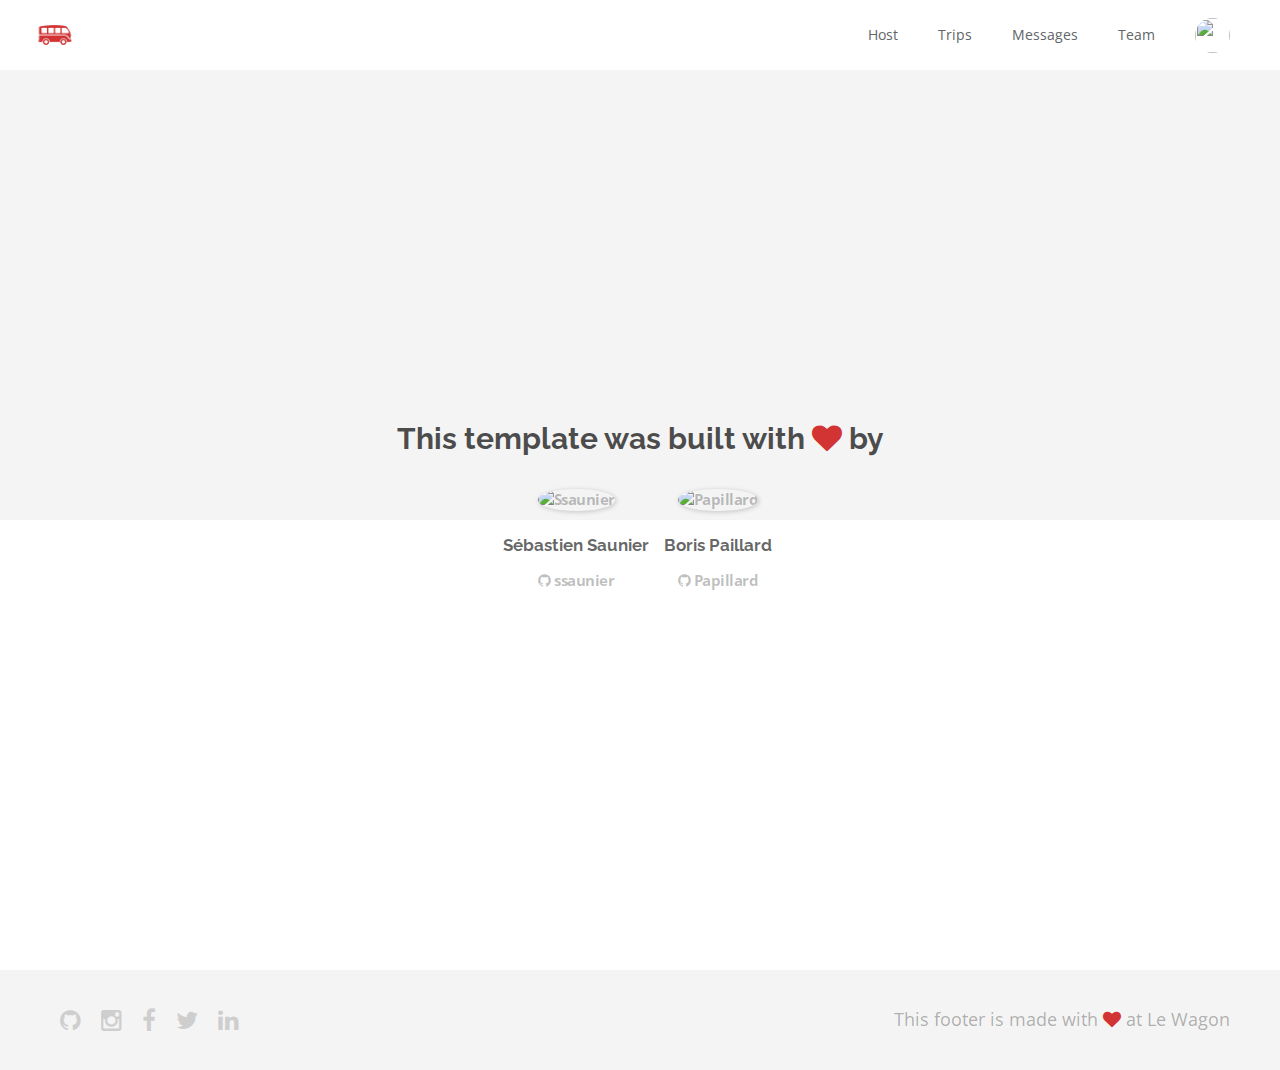
==== commit be385b71: "Automated commit at 2018-02-12 05:00:42 UTC by middleman-deploy 2.0.0-alpha" ====
--- a/about.html
+++ b/about.html
@@ -7,11 +7,51 @@
           content="width=device-width, initial-scale=1, shrink-to-fit=no">
     <!-- Use the title from a page's frontmatter if it has one -->
     <title>Le Wagon - Middleman - About</title>
-    <link href="stylesheets/application-3c48b980.css" rel="stylesheet" />
+    <link href="stylesheets/application-3a73d4dc.css" rel="stylesheet" />
     <script src="javascripts/application-93de88c9.js"></script>
     <link href="images/favicon-f15af148.png" rel="icon" type="image/png" />
   </head>
   <body>
+    <div class="navbar-wagon">
+  <!-- Logo -->
+  <a href="/" class="navbar-wagon-brand">
+    <img src="images/logo-acc9c0ec.png" alt="logo">
+  </a>
+
+  <!-- Right Navigation -->
+  <div class="navbar-wagon-right hidden-xs hidden-sm">
+
+    <a href="" class="navbar-wagon-item navbar-wagon-link">Host</a>
+    <a href="" class="navbar-wagon-item navbar-wagon-link">Trips</a>
+    <a href="" class="navbar-wagon-item navbar-wagon-link">Messages</a>
+    <a href="team.html" class="navbar-wagon-item navbar-wagon-link">Team</a>
+
+    <!-- Profile picture with dropdown list -->
+    <div class="navbar-wagon-item">
+      <div class="dropdown">
+        <img src="https://kitt.lewagon.com/placeholder/users/ssaunier" class="avatar dropdown-toggle" id="navbar-wagon-menu" data-toggle="dropdown">
+        <ul class="dropdown-menu dropdown-menu-right navbar-wagon-dropdown-menu">
+          <li><a href="#">Profile</a></li>
+          <li><a href="#">Dashboard</a></li>
+          <li><a href="#">Log Out</a></li>
+        </ul>
+      </div>
+    </div>
+  </div>
+
+  <!-- Dropdown appearing on mobile only -->
+  <div class="navbar-wagon-item hidden-md hidden-lg">
+    <div class="dropdown">
+      <i class="fa fa-bars dropdown-toggle" data-toggle="dropdown"></i>
+      <ul class="dropdown-menu dropdown-menu-right navbar-wagon-dropdown-menu">
+        <li><a href="#">Host</a></li>
+        <li><a href="#">Trips</a></li>
+        <li><a href="#">Messagese</a></li>
+      </ul>
+    </div>
+  </div>
+</div>
+
     <div id="about">
   <div class="about-content">
     <h1>This template was built with <i class="fa fa-heart"></i> by</h1>
@@ -34,5 +74,18 @@
   </div>
 </div>
 
+    <div class="footer">
+  <div class="footer-links">
+    <a href="#"><i class="fa fa-github"></i></a>
+    <a href="#"><i class="fa fa-instagram"></i></a>
+    <a href="#"><i class="fa fa-facebook"></i></a>
+    <a href="#"><i class="fa fa-twitter"></i></a>
+    <a href="#"><i class="fa fa-linkedin"></i></a>
+  </div>
+  <div class="footer-copyright">
+    This footer is made with <i class="fa fa-heart"></i> at Le Wagon
+  </div>
+</div>
+
   </body>
 </html>
--- a/stylesheets/application-3a73d4dc.css
+++ b/stylesheets/application-3a73d4dc.css
@@ -0,0 +1,8 @@
+@import url("https://fonts.googleapis.com/css?family=Open+Sans:400,300,700|Raleway:400,100,300,700,500");/*!
+ * Bootstrap v3.3.7 (http://getbootstrap.com)
+ * Copyright 2011-2016 Twitter, Inc.
+ * Licensed under MIT (https://github.com/twbs/bootstrap/blob/master/LICENSE)
+ *//*! normalize.css v3.0.3 | MIT License | github.com/necolas/normalize.css */html{font-family:sans-serif;-ms-text-size-adjust:100%;-webkit-text-size-adjust:100%}body{margin:0}article,aside,details,figcaption,figure,footer,header,hgroup,main,menu,nav,section,summary{display:block}audio,canvas,progress,video{display:inline-block;vertical-align:baseline}audio:not([controls]){display:none;height:0}[hidden],template{display:none}a{background-color:transparent}a:active,a:hover{outline:0}abbr[title]{border-bottom:1px dotted}b,strong{font-weight:bold}dfn{font-style:italic}h1{font-size:2em;margin:0.67em 0}mark{background:#ff0;color:#000}small{font-size:80%}sub,sup{font-size:75%;line-height:0;position:relative;vertical-align:baseline}sup{top:-0.5em}sub{bottom:-0.25em}img{border:0}svg:not(:root){overflow:hidden}figure{margin:1em 40px}hr{-webkit-box-sizing:content-box;box-sizing:content-box;height:0}pre{overflow:auto}code,kbd,pre,samp{font-family:monospace, monospace;font-size:1em}button,input,optgroup,select,textarea{color:inherit;font:inherit;margin:0}button{overflow:visible}button,select{text-transform:none}button,html input[type="button"],input[type="reset"],input[type="submit"]{-webkit-appearance:button;cursor:pointer}button[disabled],html input[disabled]{cursor:default}button::-moz-focus-inner,input::-moz-focus-inner{border:0;padding:0}input{line-height:normal}input[type="checkbox"],input[type="radio"]{-webkit-box-sizing:border-box;box-sizing:border-box;padding:0}input[type="number"]::-webkit-inner-spin-button,input[type="number"]::-webkit-outer-spin-button{height:auto}input[type="search"]{-webkit-appearance:textfield;-webkit-box-sizing:content-box;box-sizing:content-box}input[type="search"]::-webkit-search-cancel-button,input[type="search"]::-webkit-search-decoration{-webkit-appearance:none}fieldset{border:1px solid #c0c0c0;margin:0 2px;padding:0.35em 0.625em 0.75em}legend{border:0;padding:0}textarea{overflow:auto}optgroup{font-weight:bold}table{border-collapse:collapse;border-spacing:0}td,th{padding:0}/*! Source: https://github.com/h5bp/html5-boilerplate/blob/master/src/css/main.css */@media print{*,*:before,*:after{background:transparent !important;color:#000 !important;-webkit-box-shadow:none !important;box-shadow:none !important;text-shadow:none !important}a,a:visited{text-decoration:underline}a[href]:after{content:" (" attr(href) ")"}abbr[title]:after{content:" (" attr(title) ")"}a[href^="#"]:after,a[href^="javascript:"]:after{content:""}pre,blockquote{border:1px solid #999;page-break-inside:avoid}thead{display:table-header-group}tr,img{page-break-inside:avoid}img{max-width:100% !important}p,h2,h3{orphans:3;widows:3}h2,h3{page-break-after:avoid}.navbar{display:none}.btn>.caret,.dropup>.btn>.caret{border-top-color:#000 !important}.label{border:1px solid #000}.table{border-collapse:collapse !important}.table td,.table th{background-color:#fff !important}.table-bordered th,.table-bordered td{border:1px solid #ddd !important}}@font-face{font-family:'Glyphicons Halflings';src:url("../assets/bootstrap/glyphicons-halflings-regular-86b6f62b.eot");src:url("../assets/bootstrap/glyphicons-halflings-regular-86b6f62b.eot?#iefix") format("embedded-opentype"),url("../assets/bootstrap/glyphicons-halflings-regular-ca35b697.woff2") format("woff2"),url("../assets/bootstrap/glyphicons-halflings-regular-278e49a8.woff") format("woff"),url("../assets/bootstrap/glyphicons-halflings-regular-44bc1850.ttf") format("truetype"),url("../assets/bootstrap/glyphicons-halflings-regular-de51a849.svg#glyphicons_halflingsregular") format("svg")}.glyphicon{position:relative;top:1px;display:inline-block;font-family:'Glyphicons Halflings';font-style:normal;font-weight:normal;line-height:1;-webkit-font-smoothing:antialiased;-moz-osx-font-smoothing:grayscale}.glyphicon-asterisk:before{content:"\002a"}.glyphicon-plus:before{content:"\002b"}.glyphicon-euro:before,.glyphicon-eur:before{content:"\20ac"}.glyphicon-minus:before{content:"\2212"}.glyphicon-cloud:before{content:"\2601"}.glyphicon-envelope:before{content:"\2709"}.glyphicon-pencil:before{content:"\270f"}.glyphicon-glass:before{content:"\e001"}.glyphicon-music:before{content:"\e002"}.glyphicon-search:before{content:"\e003"}.glyphicon-heart:before{content:"\e005"}.glyphicon-star:before{content:"\e006"}.glyphicon-star-empty:before{content:"\e007"}.glyphicon-user:before{content:"\e008"}.glyphicon-film:before{content:"\e009"}.glyphicon-th-large:before{content:"\e010"}.glyphicon-th:before{content:"\e011"}.glyphicon-th-list:before{content:"\e012"}.glyphicon-ok:before{content:"\e013"}.glyphicon-remove:before{content:"\e014"}.glyphicon-zoom-in:before{content:"\e015"}.glyphicon-zoom-out:before{content:"\e016"}.glyphicon-off:before{content:"\e017"}.glyphicon-signal:before{content:"\e018"}.glyphicon-cog:before{content:"\e019"}.glyphicon-trash:before{content:"\e020"}.glyphicon-home:before{content:"\e021"}.glyphicon-file:before{content:"\e022"}.glyphicon-time:before{content:"\e023"}.glyphicon-road:before{content:"\e024"}.glyphicon-download-alt:before{content:"\e025"}.glyphicon-download:before{content:"\e026"}.glyphicon-upload:before{content:"\e027"}.glyphicon-inbox:before{content:"\e028"}.glyphicon-play-circle:before{content:"\e029"}.glyphicon-repeat:before{content:"\e030"}.glyphicon-refresh:before{content:"\e031"}.glyphicon-list-alt:before{content:"\e032"}.glyphicon-lock:before{content:"\e033"}.glyphicon-flag:before{content:"\e034"}.glyphicon-headphones:before{content:"\e035"}.glyphicon-volume-off:before{content:"\e036"}.glyphicon-volume-down:before{content:"\e037"}.glyphicon-volume-up:before{content:"\e038"}.glyphicon-qrcode:before{content:"\e039"}.glyphicon-barcode:before{content:"\e040"}.glyphicon-tag:before{content:"\e041"}.glyphicon-tags:before{content:"\e042"}.glyphicon-book:before{content:"\e043"}.glyphicon-bookmark:before{content:"\e044"}.glyphicon-print:before{content:"\e045"}.glyphicon-camera:before{content:"\e046"}.glyphicon-font:before{content:"\e047"}.glyphicon-bold:before{content:"\e048"}.glyphicon-italic:before{content:"\e049"}.glyphicon-text-height:before{content:"\e050"}.glyphicon-text-width:before{content:"\e051"}.glyphicon-align-left:before{content:"\e052"}.glyphicon-align-center:before{content:"\e053"}.glyphicon-align-right:before{content:"\e054"}.glyphicon-align-justify:before{content:"\e055"}.glyphicon-list:before{content:"\e056"}.glyphicon-indent-left:before{content:"\e057"}.glyphicon-indent-right:before{content:"\e058"}.glyphicon-facetime-video:before{content:"\e059"}.glyphicon-picture:before{content:"\e060"}.glyphicon-map-marker:before{content:"\e062"}.glyphicon-adjust:before{content:"\e063"}.glyphicon-tint:before{content:"\e064"}.glyphicon-edit:before{content:"\e065"}.glyphicon-share:before{content:"\e066"}.glyphicon-check:before{content:"\e067"}.glyphicon-move:before{content:"\e068"}.glyphicon-step-backward:before{content:"\e069"}.glyphicon-fast-backward:before{content:"\e070"}.glyphicon-backward:before{content:"\e071"}.glyphicon-play:before{content:"\e072"}.glyphicon-pause:before{content:"\e073"}.glyphicon-stop:before{content:"\e074"}.glyphicon-forward:before{content:"\e075"}.glyphicon-fast-forward:before{content:"\e076"}.glyphicon-step-forward:before{content:"\e077"}.glyphicon-eject:before{content:"\e078"}.glyphicon-chevron-left:before{content:"\e079"}.glyphicon-chevron-right:before{content:"\e080"}.glyphicon-plus-sign:before{content:"\e081"}.glyphicon-minus-sign:before{content:"\e082"}.glyphicon-remove-sign:before{content:"\e083"}.glyphicon-ok-sign:before{content:"\e084"}.glyphicon-question-sign:before{content:"\e085"}.glyphicon-info-sign:before{content:"\e086"}.glyphicon-screenshot:before{content:"\e087"}.glyphicon-remove-circle:before{content:"\e088"}.glyphicon-ok-circle:before{content:"\e089"}.glyphicon-ban-circle:before{content:"\e090"}.glyphicon-arrow-left:before{content:"\e091"}.glyphicon-arrow-right:before{content:"\e092"}.glyphicon-arrow-up:before{content:"\e093"}.glyphicon-arrow-down:before{content:"\e094"}.glyphicon-share-alt:before{content:"\e095"}.glyphicon-resize-full:before{content:"\e096"}.glyphicon-resize-small:before{content:"\e097"}.glyphicon-exclamation-sign:before{content:"\e101"}.glyphicon-gift:before{content:"\e102"}.glyphicon-leaf:before{content:"\e103"}.glyphicon-fire:before{content:"\e104"}.glyphicon-eye-open:before{content:"\e105"}.glyphicon-eye-close:before{content:"\e106"}.glyphicon-warning-sign:before{content:"\e107"}.glyphicon-plane:before{content:"\e108"}.glyphicon-calendar:before{content:"\e109"}.glyphicon-random:before{content:"\e110"}.glyphicon-comment:before{content:"\e111"}.glyphicon-magnet:before{content:"\e112"}.glyphicon-chevron-up:before{content:"\e113"}.glyphicon-chevron-down:before{content:"\e114"}.glyphicon-retweet:before{content:"\e115"}.glyphicon-shopping-cart:before{content:"\e116"}.glyphicon-folder-close:before{content:"\e117"}.glyphicon-folder-open:before{content:"\e118"}.glyphicon-resize-vertical:before{content:"\e119"}.glyphicon-resize-horizontal:before{content:"\e120"}.glyphicon-hdd:before{content:"\e121"}.glyphicon-bullhorn:before{content:"\e122"}.glyphicon-bell:before{content:"\e123"}.glyphicon-certificate:before{content:"\e124"}.glyphicon-thumbs-up:before{content:"\e125"}.glyphicon-thumbs-down:before{content:"\e126"}.glyphicon-hand-right:before{content:"\e127"}.glyphicon-hand-left:before{content:"\e128"}.glyphicon-hand-up:before{content:"\e129"}.glyphicon-hand-down:before{content:"\e130"}.glyphicon-circle-arrow-right:before{content:"\e131"}.glyphicon-circle-arrow-left:before{content:"\e132"}.glyphicon-circle-arrow-up:before{content:"\e133"}.glyphicon-circle-arrow-down:before{content:"\e134"}.glyphicon-globe:before{content:"\e135"}.glyphicon-wrench:before{content:"\e136"}.glyphicon-tasks:before{content:"\e137"}.glyphicon-filter:before{content:"\e138"}.glyphicon-briefcase:before{content:"\e139"}.glyphicon-fullscreen:before{content:"\e140"}.glyphicon-dashboard:before{content:"\e141"}.glyphicon-paperclip:before{content:"\e142"}.glyphicon-heart-empty:before{content:"\e143"}.glyphicon-link:before{content:"\e144"}.glyphicon-phone:before{content:"\e145"}.glyphicon-pushpin:before{content:"\e146"}.glyphicon-usd:before{content:"\e148"}.glyphicon-gbp:before{content:"\e149"}.glyphicon-sort:before{content:"\e150"}.glyphicon-sort-by-alphabet:before{content:"\e151"}.glyphicon-sort-by-alphabet-alt:before{content:"\e152"}.glyphicon-sort-by-order:before{content:"\e153"}.glyphicon-sort-by-order-alt:before{content:"\e154"}.glyphicon-sort-by-attributes:before{content:"\e155"}.glyphicon-sort-by-attributes-alt:before{content:"\e156"}.glyphicon-unchecked:before{content:"\e157"}.glyphicon-expand:before{content:"\e158"}.glyphicon-collapse-down:before{content:"\e159"}.glyphicon-collapse-up:before{content:"\e160"}.glyphicon-log-in:before{content:"\e161"}.glyphicon-flash:before{content:"\e162"}.glyphicon-log-out:before{content:"\e163"}.glyphicon-new-window:before{content:"\e164"}.glyphicon-record:before{content:"\e165"}.glyphicon-save:before{content:"\e166"}.glyphicon-open:before{content:"\e167"}.glyphicon-saved:before{content:"\e168"}.glyphicon-import:before{content:"\e169"}.glyphicon-export:before{content:"\e170"}.glyphicon-send:before{content:"\e171"}.glyphicon-floppy-disk:before{content:"\e172"}.glyphicon-floppy-saved:before{content:"\e173"}.glyphicon-floppy-remove:before{content:"\e174"}.glyphicon-floppy-save:before{content:"\e175"}.glyphicon-floppy-open:before{content:"\e176"}.glyphicon-credit-card:before{content:"\e177"}.glyphicon-transfer:before{content:"\e178"}.glyphicon-cutlery:before{content:"\e179"}.glyphicon-header:before{content:"\e180"}.glyphicon-compressed:before{content:"\e181"}.glyphicon-earphone:before{content:"\e182"}.glyphicon-phone-alt:before{content:"\e183"}.glyphicon-tower:before{content:"\e184"}.glyphicon-stats:before{content:"\e185"}.glyphicon-sd-video:before{content:"\e186"}.glyphicon-hd-video:before{content:"\e187"}.glyphicon-subtitles:before{content:"\e188"}.glyphicon-sound-stereo:before{content:"\e189"}.glyphicon-sound-dolby:before{content:"\e190"}.glyphicon-sound-5-1:before{content:"\e191"}.glyphicon-sound-6-1:before{content:"\e192"}.glyphicon-sound-7-1:before{content:"\e193"}.glyphicon-copyright-mark:before{content:"\e194"}.glyphicon-registration-mark:before{content:"\e195"}.glyphicon-cloud-download:before{content:"\e197"}.glyphicon-cloud-upload:before{content:"\e198"}.glyphicon-tree-conifer:before{content:"\e199"}.glyphicon-tree-deciduous:before{content:"\e200"}.glyphicon-cd:before{content:"\e201"}.glyphicon-save-file:before{content:"\e202"}.glyphicon-open-file:before{content:"\e203"}.glyphicon-level-up:before{content:"\e204"}.glyphicon-copy:before{content:"\e205"}.glyphicon-paste:before{content:"\e206"}.glyphicon-alert:before{content:"\e209"}.glyphicon-equalizer:before{content:"\e210"}.glyphicon-king:before{content:"\e211"}.glyphicon-queen:before{content:"\e212"}.glyphicon-pawn:before{content:"\e213"}.glyphicon-bishop:before{content:"\e214"}.glyphicon-knight:before{content:"\e215"}.glyphicon-baby-formula:before{content:"\e216"}.glyphicon-tent:before{content:"\26fa"}.glyphicon-blackboard:before{content:"\e218"}.glyphicon-bed:before{content:"\e219"}.glyphicon-apple:before{content:"\f8ff"}.glyphicon-erase:before{content:"\e221"}.glyphicon-hourglass:before{content:"\231b"}.glyphicon-lamp:before{content:"\e223"}.glyphicon-duplicate:before{content:"\e224"}.glyphicon-piggy-bank:before{content:"\e225"}.glyphicon-scissors:before{content:"\e226"}.glyphicon-bitcoin:before{content:"\e227"}.glyphicon-btc:before{content:"\e227"}.glyphicon-xbt:before{content:"\e227"}.glyphicon-yen:before{content:"\00a5"}.glyphicon-jpy:before{content:"\00a5"}.glyphicon-ruble:before{content:"\20bd"}.glyphicon-rub:before{content:"\20bd"}.glyphicon-scale:before{content:"\e230"}.glyphicon-ice-lolly:before{content:"\e231"}.glyphicon-ice-lolly-tasted:before{content:"\e232"}.glyphicon-education:before{content:"\e233"}.glyphicon-option-horizontal:before{content:"\e234"}.glyphicon-option-vertical:before{content:"\e235"}.glyphicon-menu-hamburger:before{content:"\e236"}.glyphicon-modal-window:before{content:"\e237"}.glyphicon-oil:before{content:"\e238"}.glyphicon-grain:before{content:"\e239"}.glyphicon-sunglasses:before{content:"\e240"}.glyphicon-text-size:before{content:"\e241"}.glyphicon-text-color:before{content:"\e242"}.glyphicon-text-background:before{content:"\e243"}.glyphicon-object-align-top:before{content:"\e244"}.glyphicon-object-align-bottom:before{content:"\e245"}.glyphicon-object-align-horizontal:before{content:"\e246"}.glyphicon-object-align-left:before{content:"\e247"}.glyphicon-object-align-vertical:before{content:"\e248"}.glyphicon-object-align-right:before{content:"\e249"}.glyphicon-triangle-right:before{content:"\e250"}.glyphicon-triangle-left:before{content:"\e251"}.glyphicon-triangle-bottom:before{content:"\e252"}.glyphicon-triangle-top:before{content:"\e253"}.glyphicon-console:before{content:"\e254"}.glyphicon-superscript:before{content:"\e255"}.glyphicon-subscript:before{content:"\e256"}.glyphicon-menu-left:before{content:"\e257"}.glyphicon-menu-right:before{content:"\e258"}.glyphicon-menu-down:before{content:"\e259"}.glyphicon-menu-up:before{content:"\e260"}*{-webkit-box-sizing:border-box;box-sizing:border-box}*:before,*:after{-webkit-box-sizing:border-box;box-sizing:border-box}html{font-size:10px;-webkit-tap-highlight-color:transparent}body{font-family:"Open Sans", "Helvetica", "sans-serif";font-size:18px;line-height:1.42857143;color:#333333;background-color:#F4F4F4}input,button,select,textarea{font-family:inherit;font-size:inherit;line-height:inherit}a{color:#469AE0;text-decoration:none}a:hover,a:focus{color:#1f74ba;text-decoration:underline}a:focus{outline:5px auto -webkit-focus-ring-color;outline-offset:-2px}figure{margin:0}img{vertical-align:middle}.img-responsive{display:block;max-width:100%;height:auto}.img-rounded{border-radius:2px}.img-thumbnail{padding:4px;line-height:1.42857143;background-color:#F4F4F4;border:1px solid #ddd;border-radius:2px;-webkit-transition:all 0.2s ease-in-out;transition:all 0.2s ease-in-out;display:inline-block;max-width:100%;height:auto}.img-circle{border-radius:50%}hr{margin-top:25px;margin-bottom:25px;border:0;border-top:1px solid #eeeeee}.sr-only{position:absolute;width:1px;height:1px;margin:-1px;padding:0;overflow:hidden;clip:rect(0, 0, 0, 0);border:0}.sr-only-focusable:active,.sr-only-focusable:focus{position:static;width:auto;height:auto;margin:0;overflow:visible;clip:auto}[role="button"]{cursor:pointer}h1,h2,h3,h4,h5,h6,.h1,.h2,.h3,.h4,.h5,.h6{font-family:"Raleway", "Helvetica", "sans-serif";font-weight:500;line-height:1.1;color:inherit}h1 small,h1 .small,h2 small,h2 .small,h3 small,h3 .small,h4 small,h4 .small,h5 small,h5 .small,h6 small,h6 .small,.h1 small,.h1 .small,.h2 small,.h2 .small,.h3 small,.h3 .small,.h4 small,.h4 .small,.h5 small,.h5 .small,.h6 small,.h6 .small{font-weight:normal;line-height:1;color:#777777}h1,.h1,h2,.h2,h3,.h3{margin-top:25px;margin-bottom:12.5px}h1 small,h1 .small,.h1 small,.h1 .small,h2 small,h2 .small,.h2 small,.h2 .small,h3 small,h3 .small,.h3 small,.h3 .small{font-size:65%}h4,.h4,h5,.h5,h6,.h6{margin-top:12.5px;margin-bottom:12.5px}h4 small,h4 .small,.h4 small,.h4 .small,h5 small,h5 .small,.h5 small,.h5 .small,h6 small,h6 .small,.h6 small,.h6 .small{font-size:75%}h1,.h1{font-size:46px}h2,.h2{font-size:38px}h3,.h3{font-size:31px}h4,.h4{font-size:23px}h5,.h5{font-size:18px}h6,.h6{font-size:16px}p{margin:0 0 12.5px}.lead{margin-bottom:25px;font-size:20px;font-weight:300;line-height:1.4}@media (min-width: 768px){.lead{font-size:27px}}small,.small{font-size:88%}mark,.mark{background-color:#fcf8e3;padding:.2em}.text-left{text-align:left}.text-right{text-align:right}.text-center{text-align:center}.text-justify{text-align:justify}.text-nowrap{white-space:nowrap}.text-lowercase{text-transform:lowercase}.text-uppercase,.initialism{text-transform:uppercase}.text-capitalize{text-transform:capitalize}.text-muted{color:#777777}.text-primary{color:#469AE0}a.text-primary:hover,a.text-primary:focus{color:#2381d0}.text-success{color:#3c763d}a.text-success:hover,a.text-success:focus{color:#2b542c}.text-info{color:#31708f}a.text-info:hover,a.text-info:focus{color:#245269}.text-warning{color:#8a6d3b}a.text-warning:hover,a.text-warning:focus{color:#66512c}.text-danger{color:#a94442}a.text-danger:hover,a.text-danger:focus{color:#843534}.bg-primary{color:#fff}.bg-primary{background-color:#469AE0}a.bg-primary:hover,a.bg-primary:focus{background-color:#2381d0}.bg-success{background-color:#dff0d8}a.bg-success:hover,a.bg-success:focus{background-color:#c1e2b3}.bg-info{background-color:#d9edf7}a.bg-info:hover,a.bg-info:focus{background-color:#afd9ee}.bg-warning{background-color:#fcf8e3}a.bg-warning:hover,a.bg-warning:focus{background-color:#f7ecb5}.bg-danger{background-color:#f2dede}a.bg-danger:hover,a.bg-danger:focus{background-color:#e4b9b9}.page-header{padding-bottom:11.5px;margin:50px 0 25px;border-bottom:1px solid #eeeeee}ul,ol{margin-top:0;margin-bottom:12.5px}ul ul,ul ol,ol ul,ol ol{margin-bottom:0}.list-unstyled{padding-left:0;list-style:none}.list-inline{padding-left:0;list-style:none;margin-left:-5px}.list-inline>li{display:inline-block;padding-left:5px;padding-right:5px}dl{margin-top:0;margin-bottom:25px}dt,dd{line-height:1.42857143}dt{font-weight:bold}dd{margin-left:0}.dl-horizontal dd:before,.dl-horizontal dd:after{content:" ";display:table}.dl-horizontal dd:after{clear:both}@media (min-width: 768px){.dl-horizontal dt{float:left;width:160px;clear:left;text-align:right;overflow:hidden;text-overflow:ellipsis;white-space:nowrap}.dl-horizontal dd{margin-left:180px}}abbr[title],abbr[data-original-title]{cursor:help;border-bottom:1px dotted #777777}.initialism{font-size:90%}blockquote{padding:12.5px 25px;margin:0 0 25px;font-size:22.5px;border-left:5px solid #eeeeee}blockquote p:last-child,blockquote ul:last-child,blockquote ol:last-child{margin-bottom:0}blockquote footer,blockquote small,blockquote .small{display:block;font-size:80%;line-height:1.42857143;color:#777777}blockquote footer:before,blockquote small:before,blockquote .small:before{content:'\2014 \00A0'}.blockquote-reverse,blockquote.pull-right{padding-right:15px;padding-left:0;border-right:5px solid #eeeeee;border-left:0;text-align:right}.blockquote-reverse footer:before,.blockquote-reverse small:before,.blockquote-reverse .small:before,blockquote.pull-right footer:before,blockquote.pull-right small:before,blockquote.pull-right .small:before{content:''}.blockquote-reverse footer:after,.blockquote-reverse small:after,.blockquote-reverse .small:after,blockquote.pull-right footer:after,blockquote.pull-right small:after,blockquote.pull-right .small:after{content:'\00A0 \2014'}address{margin-bottom:25px;font-style:normal;line-height:1.42857143}code,kbd,pre,samp{font-family:Menlo, Monaco, Consolas, "Courier New", monospace}code{padding:2px 4px;font-size:90%;color:#c7254e;background-color:#f9f2f4;border-radius:2px}kbd{padding:2px 4px;font-size:90%;color:#fff;background-color:#333;border-radius:2px;-webkit-box-shadow:inset 0 -1px 0 rgba(0,0,0,0.25);box-shadow:inset 0 -1px 0 rgba(0,0,0,0.25)}kbd kbd{padding:0;font-size:100%;font-weight:bold;-webkit-box-shadow:none;box-shadow:none}pre{display:block;padding:12px;margin:0 0 12.5px;font-size:17px;line-height:1.42857143;word-break:break-all;word-wrap:break-word;color:#333333;background-color:#f5f5f5;border:1px solid #ccc;border-radius:2px}pre code{padding:0;font-size:inherit;color:inherit;white-space:pre-wrap;background-color:transparent;border-radius:0}.pre-scrollable{max-height:340px;overflow-y:scroll}.container{margin-right:auto;margin-left:auto;padding-left:15px;padding-right:15px}.container:before,.container:after{content:" ";display:table}.container:after{clear:both}@media (min-width: 768px){.container{width:750px}}@media (min-width: 992px){.container{width:970px}}@media (min-width: 1200px){.container{width:1170px}}.container-fluid{margin-right:auto;margin-left:auto;padding-left:15px;padding-right:15px}.container-fluid:before,.container-fluid:after{content:" ";display:table}.container-fluid:after{clear:both}.row{margin-left:-15px;margin-right:-15px}.row:before,.row:after{content:" ";display:table}.row:after{clear:both}.col-xs-1,.col-sm-1,.col-md-1,.col-lg-1,.col-xs-2,.col-sm-2,.col-md-2,.col-lg-2,.col-xs-3,.col-sm-3,.col-md-3,.col-lg-3,.col-xs-4,.col-sm-4,.col-md-4,.col-lg-4,.col-xs-5,.col-sm-5,.col-md-5,.col-lg-5,.col-xs-6,.col-sm-6,.col-md-6,.col-lg-6,.col-xs-7,.col-sm-7,.col-md-7,.col-lg-7,.col-xs-8,.col-sm-8,.col-md-8,.col-lg-8,.col-xs-9,.col-sm-9,.col-md-9,.col-lg-9,.col-xs-10,.col-sm-10,.col-md-10,.col-lg-10,.col-xs-11,.col-sm-11,.col-md-11,.col-lg-11,.col-xs-12,.col-sm-12,.col-md-12,.col-lg-12{position:relative;min-height:1px;padding-left:15px;padding-right:15px}.col-xs-1,.col-xs-2,.col-xs-3,.col-xs-4,.col-xs-5,.col-xs-6,.col-xs-7,.col-xs-8,.col-xs-9,.col-xs-10,.col-xs-11,.col-xs-12{float:left}.col-xs-1{width:8.33333333%}.col-xs-2{width:16.66666667%}.col-xs-3{width:25%}.col-xs-4{width:33.33333333%}.col-xs-5{width:41.66666667%}.col-xs-6{width:50%}.col-xs-7{width:58.33333333%}.col-xs-8{width:66.66666667%}.col-xs-9{width:75%}.col-xs-10{width:83.33333333%}.col-xs-11{width:91.66666667%}.col-xs-12{width:100%}.col-xs-pull-0{right:auto}.col-xs-pull-1{right:8.33333333%}.col-xs-pull-2{right:16.66666667%}.col-xs-pull-3{right:25%}.col-xs-pull-4{right:33.33333333%}.col-xs-pull-5{right:41.66666667%}.col-xs-pull-6{right:50%}.col-xs-pull-7{right:58.33333333%}.col-xs-pull-8{right:66.66666667%}.col-xs-pull-9{right:75%}.col-xs-pull-10{right:83.33333333%}.col-xs-pull-11{right:91.66666667%}.col-xs-pull-12{right:100%}.col-xs-push-0{left:auto}.col-xs-push-1{left:8.33333333%}.col-xs-push-2{left:16.66666667%}.col-xs-push-3{left:25%}.col-xs-push-4{left:33.33333333%}.col-xs-push-5{left:41.66666667%}.col-xs-push-6{left:50%}.col-xs-push-7{left:58.33333333%}.col-xs-push-8{left:66.66666667%}.col-xs-push-9{left:75%}.col-xs-push-10{left:83.33333333%}.col-xs-push-11{left:91.66666667%}.col-xs-push-12{left:100%}.col-xs-offset-0{margin-left:0%}.col-xs-offset-1{margin-left:8.33333333%}.col-xs-offset-2{margin-left:16.66666667%}.col-xs-offset-3{margin-left:25%}.col-xs-offset-4{margin-left:33.33333333%}.col-xs-offset-5{margin-left:41.66666667%}.col-xs-offset-6{margin-left:50%}.col-xs-offset-7{margin-left:58.33333333%}.col-xs-offset-8{margin-left:66.66666667%}.col-xs-offset-9{margin-left:75%}.col-xs-offset-10{margin-left:83.33333333%}.col-xs-offset-11{margin-left:91.66666667%}.col-xs-offset-12{margin-left:100%}@media (min-width: 768px){.col-sm-1,.col-sm-2,.col-sm-3,.col-sm-4,.col-sm-5,.col-sm-6,.col-sm-7,.col-sm-8,.col-sm-9,.col-sm-10,.col-sm-11,.col-sm-12{float:left}.col-sm-1{width:8.33333333%}.col-sm-2{width:16.66666667%}.col-sm-3{width:25%}.col-sm-4{width:33.33333333%}.col-sm-5{width:41.66666667%}.col-sm-6{width:50%}.col-sm-7{width:58.33333333%}.col-sm-8{width:66.66666667%}.col-sm-9{width:75%}.col-sm-10{width:83.33333333%}.col-sm-11{width:91.66666667%}.col-sm-12{width:100%}.col-sm-pull-0{right:auto}.col-sm-pull-1{right:8.33333333%}.col-sm-pull-2{right:16.66666667%}.col-sm-pull-3{right:25%}.col-sm-pull-4{right:33.33333333%}.col-sm-pull-5{right:41.66666667%}.col-sm-pull-6{right:50%}.col-sm-pull-7{right:58.33333333%}.col-sm-pull-8{right:66.66666667%}.col-sm-pull-9{right:75%}.col-sm-pull-10{right:83.33333333%}.col-sm-pull-11{right:91.66666667%}.col-sm-pull-12{right:100%}.col-sm-push-0{left:auto}.col-sm-push-1{left:8.33333333%}.col-sm-push-2{left:16.66666667%}.col-sm-push-3{left:25%}.col-sm-push-4{left:33.33333333%}.col-sm-push-5{left:41.66666667%}.col-sm-push-6{left:50%}.col-sm-push-7{left:58.33333333%}.col-sm-push-8{left:66.66666667%}.col-sm-push-9{left:75%}.col-sm-push-10{left:83.33333333%}.col-sm-push-11{left:91.66666667%}.col-sm-push-12{left:100%}.col-sm-offset-0{margin-left:0%}.col-sm-offset-1{margin-left:8.33333333%}.col-sm-offset-2{margin-left:16.66666667%}.col-sm-offset-3{margin-left:25%}.col-sm-offset-4{margin-left:33.33333333%}.col-sm-offset-5{margin-left:41.66666667%}.col-sm-offset-6{margin-left:50%}.col-sm-offset-7{margin-left:58.33333333%}.col-sm-offset-8{margin-left:66.66666667%}.col-sm-offset-9{margin-left:75%}.col-sm-offset-10{margin-left:83.33333333%}.col-sm-offset-11{margin-left:91.66666667%}.col-sm-offset-12{margin-left:100%}}@media (min-width: 992px){.col-md-1,.col-md-2,.col-md-3,.col-md-4,.col-md-5,.col-md-6,.col-md-7,.col-md-8,.col-md-9,.col-md-10,.col-md-11,.col-md-12{float:left}.col-md-1{width:8.33333333%}.col-md-2{width:16.66666667%}.col-md-3{width:25%}.col-md-4{width:33.33333333%}.col-md-5{width:41.66666667%}.col-md-6{width:50%}.col-md-7{width:58.33333333%}.col-md-8{width:66.66666667%}.col-md-9{width:75%}.col-md-10{width:83.33333333%}.col-md-11{width:91.66666667%}.col-md-12{width:100%}.col-md-pull-0{right:auto}.col-md-pull-1{right:8.33333333%}.col-md-pull-2{right:16.66666667%}.col-md-pull-3{right:25%}.col-md-pull-4{right:33.33333333%}.col-md-pull-5{right:41.66666667%}.col-md-pull-6{right:50%}.col-md-pull-7{right:58.33333333%}.col-md-pull-8{right:66.66666667%}.col-md-pull-9{right:75%}.col-md-pull-10{right:83.33333333%}.col-md-pull-11{right:91.66666667%}.col-md-pull-12{right:100%}.col-md-push-0{left:auto}.col-md-push-1{left:8.33333333%}.col-md-push-2{left:16.66666667%}.col-md-push-3{left:25%}.col-md-push-4{left:33.33333333%}.col-md-push-5{left:41.66666667%}.col-md-push-6{left:50%}.col-md-push-7{left:58.33333333%}.col-md-push-8{left:66.66666667%}.col-md-push-9{left:75%}.col-md-push-10{left:83.33333333%}.col-md-push-11{left:91.66666667%}.col-md-push-12{left:100%}.col-md-offset-0{margin-left:0%}.col-md-offset-1{margin-left:8.33333333%}.col-md-offset-2{margin-left:16.66666667%}.col-md-offset-3{margin-left:25%}.col-md-offset-4{margin-left:33.33333333%}.col-md-offset-5{margin-left:41.66666667%}.col-md-offset-6{margin-left:50%}.col-md-offset-7{margin-left:58.33333333%}.col-md-offset-8{margin-left:66.66666667%}.col-md-offset-9{margin-left:75%}.col-md-offset-10{margin-left:83.33333333%}.col-md-offset-11{margin-left:91.66666667%}.col-md-offset-12{margin-left:100%}}@media (min-width: 1200px){.col-lg-1,.col-lg-2,.col-lg-3,.col-lg-4,.col-lg-5,.col-lg-6,.col-lg-7,.col-lg-8,.col-lg-9,.col-lg-10,.col-lg-11,.col-lg-12{float:left}.col-lg-1{width:8.33333333%}.col-lg-2{width:16.66666667%}.col-lg-3{width:25%}.col-lg-4{width:33.33333333%}.col-lg-5{width:41.66666667%}.col-lg-6{width:50%}.col-lg-7{width:58.33333333%}.col-lg-8{width:66.66666667%}.col-lg-9{width:75%}.col-lg-10{width:83.33333333%}.col-lg-11{width:91.66666667%}.col-lg-12{width:100%}.col-lg-pull-0{right:auto}.col-lg-pull-1{right:8.33333333%}.col-lg-pull-2{right:16.66666667%}.col-lg-pull-3{right:25%}.col-lg-pull-4{right:33.33333333%}.col-lg-pull-5{right:41.66666667%}.col-lg-pull-6{right:50%}.col-lg-pull-7{right:58.33333333%}.col-lg-pull-8{right:66.66666667%}.col-lg-pull-9{right:75%}.col-lg-pull-10{right:83.33333333%}.col-lg-pull-11{right:91.66666667%}.col-lg-pull-12{right:100%}.col-lg-push-0{left:auto}.col-lg-push-1{left:8.33333333%}.col-lg-push-2{left:16.66666667%}.col-lg-push-3{left:25%}.col-lg-push-4{left:33.33333333%}.col-lg-push-5{left:41.66666667%}.col-lg-push-6{left:50%}.col-lg-push-7{left:58.33333333%}.col-lg-push-8{left:66.66666667%}.col-lg-push-9{left:75%}.col-lg-push-10{left:83.33333333%}.col-lg-push-11{left:91.66666667%}.col-lg-push-12{left:100%}.col-lg-offset-0{margin-left:0%}.col-lg-offset-1{margin-left:8.33333333%}.col-lg-offset-2{margin-left:16.66666667%}.col-lg-offset-3{margin-left:25%}.col-lg-offset-4{margin-left:33.33333333%}.col-lg-offset-5{margin-left:41.66666667%}.col-lg-offset-6{margin-left:50%}.col-lg-offset-7{margin-left:58.33333333%}.col-lg-offset-8{margin-left:66.66666667%}.col-lg-offset-9{margin-left:75%}.col-lg-offset-10{margin-left:83.33333333%}.col-lg-offset-11{margin-left:91.66666667%}.col-lg-offset-12{margin-left:100%}}table{background-color:transparent}caption{padding-top:8px;padding-bottom:8px;color:#777777;text-align:left}th{text-align:left}.table{width:100%;max-width:100%;margin-bottom:25px}.table>thead>tr>th,.table>thead>tr>td,.table>tbody>tr>th,.table>tbody>tr>td,.table>tfoot>tr>th,.table>tfoot>tr>td{padding:8px;line-height:1.42857143;vertical-align:top;border-top:1px solid #ddd}.table>thead>tr>th{vertical-align:bottom;border-bottom:2px solid #ddd}.table>caption+thead>tr:first-child>th,.table>caption+thead>tr:first-child>td,.table>colgroup+thead>tr:first-child>th,.table>colgroup+thead>tr:first-child>td,.table>thead:first-child>tr:first-child>th,.table>thead:first-child>tr:first-child>td{border-top:0}.table>tbody+tbody{border-top:2px solid #ddd}.table .table{background-color:#F4F4F4}.table-condensed>thead>tr>th,.table-condensed>thead>tr>td,.table-condensed>tbody>tr>th,.table-condensed>tbody>tr>td,.table-condensed>tfoot>tr>th,.table-condensed>tfoot>tr>td{padding:5px}.table-bordered{border:1px solid #ddd}.table-bordered>thead>tr>th,.table-bordered>thead>tr>td,.table-bordered>tbody>tr>th,.table-bordered>tbody>tr>td,.table-bordered>tfoot>tr>th,.table-bordered>tfoot>tr>td{border:1px solid #ddd}.table-bordered>thead>tr>th,.table-bordered>thead>tr>td{border-bottom-width:2px}.table-striped>tbody>tr:nth-of-type(odd){background-color:#f9f9f9}.table-hover>tbody>tr:hover{background-color:#f5f5f5}table col[class*="col-"]{position:static;float:none;display:table-column}table td[class*="col-"],table th[class*="col-"]{position:static;float:none;display:table-cell}.table>thead>tr>td.active,.table>thead>tr>th.active,.table>thead>tr.active>td,.table>thead>tr.active>th,.table>tbody>tr>td.active,.table>tbody>tr>th.active,.table>tbody>tr.active>td,.table>tbody>tr.active>th,.table>tfoot>tr>td.active,.table>tfoot>tr>th.active,.table>tfoot>tr.active>td,.table>tfoot>tr.active>th{background-color:#f5f5f5}.table-hover>tbody>tr>td.active:hover,.table-hover>tbody>tr>th.active:hover,.table-hover>tbody>tr.active:hover>td,.table-hover>tbody>tr:hover>.active,.table-hover>tbody>tr.active:hover>th{background-color:#e8e8e8}.table>thead>tr>td.success,.table>thead>tr>th.success,.table>thead>tr.success>td,.table>thead>tr.success>th,.table>tbody>tr>td.success,.table>tbody>tr>th.success,.table>tbody>tr.success>td,.table>tbody>tr.success>th,.table>tfoot>tr>td.success,.table>tfoot>tr>th.success,.table>tfoot>tr.success>td,.table>tfoot>tr.success>th{background-color:#dff0d8}.table-hover>tbody>tr>td.success:hover,.table-hover>tbody>tr>th.success:hover,.table-hover>tbody>tr.success:hover>td,.table-hover>tbody>tr:hover>.success,.table-hover>tbody>tr.success:hover>th{background-color:#d0e9c6}.table>thead>tr>td.info,.table>thead>tr>th.info,.table>thead>tr.info>td,.table>thead>tr.info>th,.table>tbody>tr>td.info,.table>tbody>tr>th.info,.table>tbody>tr.info>td,.table>tbody>tr.info>th,.table>tfoot>tr>td.info,.table>tfoot>tr>th.info,.table>tfoot>tr.info>td,.table>tfoot>tr.info>th{background-color:#d9edf7}.table-hover>tbody>tr>td.info:hover,.table-hover>tbody>tr>th.info:hover,.table-hover>tbody>tr.info:hover>td,.table-hover>tbody>tr:hover>.info,.table-hover>tbody>tr.info:hover>th{background-color:#c4e3f3}.table>thead>tr>td.warning,.table>thead>tr>th.warning,.table>thead>tr.warning>td,.table>thead>tr.warning>th,.table>tbody>tr>td.warning,.table>tbody>tr>th.warning,.table>tbody>tr.warning>td,.table>tbody>tr.warning>th,.table>tfoot>tr>td.warning,.table>tfoot>tr>th.warning,.table>tfoot>tr.warning>td,.table>tfoot>tr.warning>th{background-color:#fcf8e3}.table-hover>tbody>tr>td.warning:hover,.table-hover>tbody>tr>th.warning:hover,.table-hover>tbody>tr.warning:hover>td,.table-hover>tbody>tr:hover>.warning,.table-hover>tbody>tr.warning:hover>th{background-color:#faf2cc}.table>thead>tr>td.danger,.table>thead>tr>th.danger,.table>thead>tr.danger>td,.table>thead>tr.danger>th,.table>tbody>tr>td.danger,.table>tbody>tr>th.danger,.table>tbody>tr.danger>td,.table>tbody>tr.danger>th,.table>tfoot>tr>td.danger,.table>tfoot>tr>th.danger,.table>tfoot>tr.danger>td,.table>tfoot>tr.danger>th{background-color:#f2dede}.table-hover>tbody>tr>td.danger:hover,.table-hover>tbody>tr>th.danger:hover,.table-hover>tbody>tr.danger:hover>td,.table-hover>tbody>tr:hover>.danger,.table-hover>tbody>tr.danger:hover>th{background-color:#ebcccc}.table-responsive{overflow-x:auto;min-height:0.01%}@media screen and (max-width: 767px){.table-responsive{width:100%;margin-bottom:18.75px;overflow-y:hidden;-ms-overflow-style:-ms-autohiding-scrollbar;border:1px solid #ddd}.table-responsive>.table{margin-bottom:0}.table-responsive>.table>thead>tr>th,.table-responsive>.table>thead>tr>td,.table-responsive>.table>tbody>tr>th,.table-responsive>.table>tbody>tr>td,.table-responsive>.table>tfoot>tr>th,.table-responsive>.table>tfoot>tr>td{white-space:nowrap}.table-responsive>.table-bordered{border:0}.table-responsive>.table-bordered>thead>tr>th:first-child,.table-responsive>.table-bordered>thead>tr>td:first-child,.table-responsive>.table-bordered>tbody>tr>th:first-child,.table-responsive>.table-bordered>tbody>tr>td:first-child,.table-responsive>.table-bordered>tfoot>tr>th:first-child,.table-responsive>.table-bordered>tfoot>tr>td:first-child{border-left:0}.table-responsive>.table-bordered>thead>tr>th:last-child,.table-responsive>.table-bordered>thead>tr>td:last-child,.table-responsive>.table-bordered>tbody>tr>th:last-child,.table-responsive>.table-bordered>tbody>tr>td:last-child,.table-responsive>.table-bordered>tfoot>tr>th:last-child,.table-responsive>.table-bordered>tfoot>tr>td:last-child{border-right:0}.table-responsive>.table-bordered>tbody>tr:last-child>th,.table-responsive>.table-bordered>tbody>tr:last-child>td,.table-responsive>.table-bordered>tfoot>tr:last-child>th,.table-responsive>.table-bordered>tfoot>tr:last-child>td{border-bottom:0}}fieldset{padding:0;margin:0;border:0;min-width:0}legend{display:block;width:100%;padding:0;margin-bottom:25px;font-size:27px;line-height:inherit;color:#333333;border:0;border-bottom:1px solid #e5e5e5}label{display:inline-block;max-width:100%;margin-bottom:5px;font-weight:bold}input[type="search"]{-webkit-box-sizing:border-box;box-sizing:border-box}input[type="radio"],input[type="checkbox"]{margin:4px 0 0;margin-top:1px \9;line-height:normal}input[type="file"]{display:block}input[type="range"]{display:block;width:100%}select[multiple],select[size]{height:auto}input[type="file"]:focus,input[type="radio"]:focus,input[type="checkbox"]:focus{outline:5px auto -webkit-focus-ring-color;outline-offset:-2px}output{display:block;padding-top:7px;font-size:18px;line-height:1.42857143;color:#000000}.form-control{display:block;width:100%;height:39px;padding:6px 12px;font-size:18px;line-height:1.42857143;color:#000000;background-color:#fff;background-image:none;border:1px solid #ccc;border-radius:2px;-webkit-box-shadow:inset 0 1px 1px rgba(0,0,0,0.075);box-shadow:inset 0 1px 1px rgba(0,0,0,0.075);-webkit-transition:border-color ease-in-out 0.15s, box-shadow ease-in-out 0.15s;-webkit-transition:border-color ease-in-out 0.15s, -webkit-box-shadow ease-in-out 0.15s;transition:border-color ease-in-out 0.15s, -webkit-box-shadow ease-in-out 0.15s;transition:border-color ease-in-out 0.15s, box-shadow ease-in-out 0.15s;transition:border-color ease-in-out 0.15s, box-shadow ease-in-out 0.15s, -webkit-box-shadow ease-in-out 0.15s}.form-control:focus{border-color:#66afe9;outline:0;-webkit-box-shadow:inset 0 1px 1px rgba(0,0,0,0.075),0 0 8px rgba(102,175,233,0.6);box-shadow:inset 0 1px 1px rgba(0,0,0,0.075),0 0 8px rgba(102,175,233,0.6)}.form-control::-moz-placeholder{color:#999;opacity:1}.form-control:-ms-input-placeholder{color:#999}.form-control::-webkit-input-placeholder{color:#999}.form-control::-ms-expand{border:0;background-color:transparent}.form-control[disabled],.form-control[readonly],fieldset[disabled] .form-control{background-color:#eeeeee;opacity:1}.form-control[disabled],fieldset[disabled] .form-control{cursor:not-allowed}textarea.form-control{height:auto}input[type="search"]{-webkit-appearance:none}@media screen and (-webkit-min-device-pixel-ratio: 0){input[type="date"].form-control,input[type="time"].form-control,input[type="datetime-local"].form-control,input[type="month"].form-control{line-height:39px}input[type="date"].input-sm,.input-group-sm>input[type="date"].form-control,.input-group-sm>input[type="date"].input-group-addon,.input-group-sm>.input-group-btn>input[type="date"].btn,.input-group-sm input[type="date"],input[type="time"].input-sm,.input-group-sm>input[type="time"].form-control,.input-group-sm>input[type="time"].input-group-addon,.input-group-sm>.input-group-btn>input[type="time"].btn,.input-group-sm input[type="time"],input[type="datetime-local"].input-sm,.input-group-sm>input[type="datetime-local"].form-control,.input-group-sm>input[type="datetime-local"].input-group-addon,.input-group-sm>.input-group-btn>input[type="datetime-local"].btn,.input-group-sm input[type="datetime-local"],input[type="month"].input-sm,.input-group-sm>input[type="month"].form-control,.input-group-sm>input[type="month"].input-group-addon,.input-group-sm>.input-group-btn>input[type="month"].btn,.input-group-sm input[type="month"]{line-height:36px}input[type="date"].input-lg,.input-group-lg>input[type="date"].form-control,.input-group-lg>input[type="date"].input-group-addon,.input-group-lg>.input-group-btn>input[type="date"].btn,.input-group-lg input[type="date"],input[type="time"].input-lg,.input-group-lg>input[type="time"].form-control,.input-group-lg>input[type="time"].input-group-addon,.input-group-lg>.input-group-btn>input[type="time"].btn,.input-group-lg input[type="time"],input[type="datetime-local"].input-lg,.input-group-lg>input[type="datetime-local"].form-control,.input-group-lg>input[type="datetime-local"].input-group-addon,.input-group-lg>.input-group-btn>input[type="datetime-local"].btn,.input-group-lg input[type="datetime-local"],input[type="month"].input-lg,.input-group-lg>input[type="month"].form-control,.input-group-lg>input[type="month"].input-group-addon,.input-group-lg>.input-group-btn>input[type="month"].btn,.input-group-lg input[type="month"]{line-height:53px}}.form-group{margin-bottom:15px}.radio,.checkbox{position:relative;display:block;margin-top:10px;margin-bottom:10px}.radio label,.checkbox label{min-height:25px;padding-left:20px;margin-bottom:0;font-weight:normal;cursor:pointer}.radio input[type="radio"],.radio-inline input[type="radio"],.checkbox input[type="checkbox"],.checkbox-inline input[type="checkbox"]{position:absolute;margin-left:-20px;margin-top:4px \9}.radio+.radio,.checkbox+.checkbox{margin-top:-5px}.radio-inline,.checkbox-inline{position:relative;display:inline-block;padding-left:20px;margin-bottom:0;vertical-align:middle;font-weight:normal;cursor:pointer}.radio-inline+.radio-inline,.checkbox-inline+.checkbox-inline{margin-top:0;margin-left:10px}input[type="radio"][disabled],input[type="radio"].disabled,fieldset[disabled] input[type="radio"],input[type="checkbox"][disabled],input[type="checkbox"].disabled,fieldset[disabled] input[type="checkbox"]{cursor:not-allowed}.radio-inline.disabled,fieldset[disabled] .radio-inline,.checkbox-inline.disabled,fieldset[disabled] .checkbox-inline{cursor:not-allowed}.radio.disabled label,fieldset[disabled] .radio label,.checkbox.disabled label,fieldset[disabled] .checkbox label{cursor:not-allowed}.form-control-static{padding-top:7px;padding-bottom:7px;margin-bottom:0;min-height:43px}.form-control-static.input-lg,.input-group-lg>.form-control-static.form-control,.input-group-lg>.form-control-static.input-group-addon,.input-group-lg>.input-group-btn>.form-control-static.btn,.form-control-static.input-sm,.input-group-sm>.form-control-static.form-control,.input-group-sm>.form-control-static.input-group-addon,.input-group-sm>.input-group-btn>.form-control-static.btn{padding-left:0;padding-right:0}.input-sm,.input-group-sm>.form-control,.input-group-sm>.input-group-addon,.input-group-sm>.input-group-btn>.btn{height:36px;padding:5px 10px;font-size:16px;line-height:1.5;border-radius:2px}select.input-sm,.input-group-sm>select.form-control,.input-group-sm>select.input-group-addon,.input-group-sm>.input-group-btn>select.btn{height:36px;line-height:36px}textarea.input-sm,.input-group-sm>textarea.form-control,.input-group-sm>textarea.input-group-addon,.input-group-sm>.input-group-btn>textarea.btn,select[multiple].input-sm,.input-group-sm>select[multiple].form-control,.input-group-sm>select[multiple].input-group-addon,.input-group-sm>.input-group-btn>select[multiple].btn{height:auto}.form-group-sm .form-control{height:36px;padding:5px 10px;font-size:16px;line-height:1.5;border-radius:2px}.form-group-sm select.form-control{height:36px;line-height:36px}.form-group-sm textarea.form-control,.form-group-sm select[multiple].form-control{height:auto}.form-group-sm .form-control-static{height:36px;min-height:41px;padding:6px 10px;font-size:16px;line-height:1.5}.input-lg,.input-group-lg>.form-control,.input-group-lg>.input-group-addon,.input-group-lg>.input-group-btn>.btn{height:53px;padding:10px 16px;font-size:23px;line-height:1.3333333;border-radius:2px}select.input-lg,.input-group-lg>select.form-control,.input-group-lg>select.input-group-addon,.input-group-lg>.input-group-btn>select.btn{height:53px;line-height:53px}textarea.input-lg,.input-group-lg>textarea.form-control,.input-group-lg>textarea.input-group-addon,.input-group-lg>.input-group-btn>textarea.btn,select[multiple].input-lg,.input-group-lg>select[multiple].form-control,.input-group-lg>select[multiple].input-group-addon,.input-group-lg>.input-group-btn>select[multiple].btn{height:auto}.form-group-lg .form-control{height:53px;padding:10px 16px;font-size:23px;line-height:1.3333333;border-radius:2px}.form-group-lg select.form-control{height:53px;line-height:53px}.form-group-lg textarea.form-control,.form-group-lg select[multiple].form-control{height:auto}.form-group-lg .form-control-static{height:53px;min-height:48px;padding:11px 16px;font-size:23px;line-height:1.3333333}.has-feedback{position:relative}.has-feedback .form-control{padding-right:48.75px}.form-control-feedback{position:absolute;top:0;right:0;z-index:2;display:block;width:39px;height:39px;line-height:39px;text-align:center;pointer-events:none}.input-lg+.form-control-feedback,.input-group-lg>.form-control+.form-control-feedback,.input-group-lg>.input-group-addon+.form-control-feedback,.input-group-lg>.input-group-btn>.btn+.form-control-feedback,.input-group-lg+.form-control-feedback,.form-group-lg .form-control+.form-control-feedback{width:53px;height:53px;line-height:53px}.input-sm+.form-control-feedback,.input-group-sm>.form-control+.form-control-feedback,.input-group-sm>.input-group-addon+.form-control-feedback,.input-group-sm>.input-group-btn>.btn+.form-control-feedback,.input-group-sm+.form-control-feedback,.form-group-sm .form-control+.form-control-feedback{width:36px;height:36px;line-height:36px}.has-success .help-block,.has-success .control-label,.has-success .radio,.has-success .checkbox,.has-success .radio-inline,.has-success .checkbox-inline,.has-success.radio label,.has-success.checkbox label,.has-success.radio-inline label,.has-success.checkbox-inline label{color:#3c763d}.has-success .form-control{border-color:#3c763d;-webkit-box-shadow:inset 0 1px 1px rgba(0,0,0,0.075);box-shadow:inset 0 1px 1px rgba(0,0,0,0.075)}.has-success .form-control:focus{border-color:#2b542c;-webkit-box-shadow:inset 0 1px 1px rgba(0,0,0,0.075),0 0 6px #67b168;box-shadow:inset 0 1px 1px rgba(0,0,0,0.075),0 0 6px #67b168}.has-success .input-group-addon{color:#3c763d;border-color:#3c763d;background-color:#dff0d8}.has-success .form-control-feedback{color:#3c763d}.has-warning .help-block,.has-warning .control-label,.has-warning .radio,.has-warning .checkbox,.has-warning .radio-inline,.has-warning .checkbox-inline,.has-warning.radio label,.has-warning.checkbox label,.has-warning.radio-inline label,.has-warning.checkbox-inline label{color:#8a6d3b}.has-warning .form-control{border-color:#8a6d3b;-webkit-box-shadow:inset 0 1px 1px rgba(0,0,0,0.075);box-shadow:inset 0 1px 1px rgba(0,0,0,0.075)}.has-warning .form-control:focus{border-color:#66512c;-webkit-box-shadow:inset 0 1px 1px rgba(0,0,0,0.075),0 0 6px #c0a16b;box-shadow:inset 0 1px 1px rgba(0,0,0,0.075),0 0 6px #c0a16b}.has-warning .input-group-addon{color:#8a6d3b;border-color:#8a6d3b;background-color:#fcf8e3}.has-warning .form-control-feedback{color:#8a6d3b}.has-error .help-block,.has-error .control-label,.has-error .radio,.has-error .checkbox,.has-error .radio-inline,.has-error .checkbox-inline,.has-error.radio label,.has-error.checkbox label,.has-error.radio-inline label,.has-error.checkbox-inline label{color:#a94442}.has-error .form-control{border-color:#a94442;-webkit-box-shadow:inset 0 1px 1px rgba(0,0,0,0.075);box-shadow:inset 0 1px 1px rgba(0,0,0,0.075)}.has-error .form-control:focus{border-color:#843534;-webkit-box-shadow:inset 0 1px 1px rgba(0,0,0,0.075),0 0 6px #ce8483;box-shadow:inset 0 1px 1px rgba(0,0,0,0.075),0 0 6px #ce8483}.has-error .input-group-addon{color:#a94442;border-color:#a94442;background-color:#f2dede}.has-error .form-control-feedback{color:#a94442}.has-feedback label ~ .form-control-feedback{top:30px}.has-feedback label.sr-only ~ .form-control-feedback{top:0}.help-block{display:block;margin-top:5px;margin-bottom:10px;color:#737373}@media (min-width: 768px){.form-inline .form-group{display:inline-block;margin-bottom:0;vertical-align:middle}.form-inline .form-control{display:inline-block;width:auto;vertical-align:middle}.form-inline .form-control-static{display:inline-block}.form-inline .input-group{display:inline-table;vertical-align:middle}.form-inline .input-group .input-group-addon,.form-inline .input-group .input-group-btn,.form-inline .input-group .form-control{width:auto}.form-inline .input-group>.form-control{width:100%}.form-inline .control-label{margin-bottom:0;vertical-align:middle}.form-inline .radio,.form-inline .checkbox{display:inline-block;margin-top:0;margin-bottom:0;vertical-align:middle}.form-inline .radio label,.form-inline .checkbox label{padding-left:0}.form-inline .radio input[type="radio"],.form-inline .checkbox input[type="checkbox"]{position:relative;margin-left:0}.form-inline .has-feedback .form-control-feedback{top:0}}.form-horizontal .radio,.form-horizontal .checkbox,.form-horizontal .radio-inline,.form-horizontal .checkbox-inline{margin-top:0;margin-bottom:0;padding-top:7px}.form-horizontal .radio,.form-horizontal .checkbox{min-height:32px}.form-horizontal .form-group{margin-left:-15px;margin-right:-15px}.form-horizontal .form-group:before,.form-horizontal .form-group:after{content:" ";display:table}.form-horizontal .form-group:after{clear:both}@media (min-width: 768px){.form-horizontal .control-label{text-align:right;margin-bottom:0;padding-top:7px}}.form-horizontal .has-feedback .form-control-feedback{right:15px}@media (min-width: 768px){.form-horizontal .form-group-lg .control-label{padding-top:11px;font-size:23px}}@media (min-width: 768px){.form-horizontal .form-group-sm .control-label{padding-top:6px;font-size:16px}}.btn{display:inline-block;margin-bottom:0;font-weight:normal;text-align:center;vertical-align:middle;-ms-touch-action:manipulation;touch-action:manipulation;cursor:pointer;background-image:none;border:1px solid transparent;white-space:nowrap;padding:6px 12px;font-size:18px;line-height:1.42857143;border-radius:2px;-webkit-user-select:none;-moz-user-select:none;-ms-user-select:none;user-select:none}.btn:focus,.btn.focus,.btn:active:focus,.btn:active.focus,.btn.active:focus,.btn.active.focus{outline:5px auto -webkit-focus-ring-color;outline-offset:-2px}.btn:hover,.btn:focus,.btn.focus{color:#333;text-decoration:none}.btn:active,.btn.active{outline:0;background-image:none;-webkit-box-shadow:inset 0 3px 5px rgba(0,0,0,0.125);box-shadow:inset 0 3px 5px rgba(0,0,0,0.125)}.btn.disabled,.btn[disabled],fieldset[disabled] .btn{cursor:not-allowed;opacity:0.65;filter:alpha(opacity=65);-webkit-box-shadow:none;box-shadow:none}a.btn.disabled,fieldset[disabled] a.btn{pointer-events:none}.btn-default{color:#333;background-color:#fff;border-color:#ccc}.btn-default:focus,.btn-default.focus{color:#333;background-color:#e6e6e6;border-color:#8c8c8c}.btn-default:hover{color:#333;background-color:#e6e6e6;border-color:#adadad}.btn-default:active,.btn-default.active,.open>.btn-default.dropdown-toggle{color:#333;background-color:#e6e6e6;border-color:#adadad}.btn-default:active:hover,.btn-default:active:focus,.btn-default:active.focus,.btn-default.active:hover,.btn-default.active:focus,.btn-default.active.focus,.open>.btn-default.dropdown-toggle:hover,.open>.btn-default.dropdown-toggle:focus,.open>.btn-default.dropdown-toggle.focus{color:#333;background-color:#d4d4d4;border-color:#8c8c8c}.btn-default:active,.btn-default.active,.open>.btn-default.dropdown-toggle{background-image:none}.btn-default.disabled:hover,.btn-default.disabled:focus,.btn-default.disabled.focus,.btn-default[disabled]:hover,.btn-default[disabled]:focus,.btn-default[disabled].focus,fieldset[disabled] .btn-default:hover,fieldset[disabled] .btn-default:focus,fieldset[disabled] .btn-default.focus{background-color:#fff;border-color:#ccc}.btn-default .badge{color:#fff;background-color:#333}.btn-primary{color:#fff;background-color:#469AE0;border-color:#308edc}.btn-primary:focus,.btn-primary.focus{color:#fff;background-color:#2381d0;border-color:#144b79}.btn-primary:hover{color:#fff;background-color:#2381d0;border-color:#1e6eb2}.btn-primary:active,.btn-primary.active,.open>.btn-primary.dropdown-toggle{color:#fff;background-color:#2381d0;border-color:#1e6eb2}.btn-primary:active:hover,.btn-primary:active:focus,.btn-primary:active.focus,.btn-primary.active:hover,.btn-primary.active:focus,.btn-primary.active.focus,.open>.btn-primary.dropdown-toggle:hover,.open>.btn-primary.dropdown-toggle:focus,.open>.btn-primary.dropdown-toggle.focus{color:#fff;background-color:#1e6eb2;border-color:#144b79}.btn-primary:active,.btn-primary.active,.open>.btn-primary.dropdown-toggle{background-image:none}.btn-primary.disabled:hover,.btn-primary.disabled:focus,.btn-primary.disabled.focus,.btn-primary[disabled]:hover,.btn-primary[disabled]:focus,.btn-primary[disabled].focus,fieldset[disabled] .btn-primary:hover,fieldset[disabled] .btn-primary:focus,fieldset[disabled] .btn-primary.focus{background-color:#469AE0;border-color:#308edc}.btn-primary .badge{color:#469AE0;background-color:#fff}.btn-success{color:#fff;background-color:#32B796;border-color:#2da386}.btn-success:focus,.btn-success.focus{color:#fff;background-color:#278f75;border-color:#113f34}.btn-success:hover{color:#fff;background-color:#278f75;border-color:#1f735e}.btn-success:active,.btn-success.active,.open>.btn-success.dropdown-toggle{color:#fff;background-color:#278f75;border-color:#1f735e}.btn-success:active:hover,.btn-success:active:focus,.btn-success:active.focus,.btn-success.active:hover,.btn-success.active:focus,.btn-success.active.focus,.open>.btn-success.dropdown-toggle:hover,.open>.btn-success.dropdown-toggle:focus,.open>.btn-success.dropdown-toggle.focus{color:#fff;background-color:#1f735e;border-color:#113f34}.btn-success:active,.btn-success.active,.open>.btn-success.dropdown-toggle{background-image:none}.btn-success.disabled:hover,.btn-success.disabled:focus,.btn-success.disabled.focus,.btn-success[disabled]:hover,.btn-success[disabled]:focus,.btn-success[disabled].focus,fieldset[disabled] .btn-success:hover,fieldset[disabled] .btn-success:focus,fieldset[disabled] .btn-success.focus{background-color:#32B796;border-color:#2da386}.btn-success .badge{color:#32B796;background-color:#fff}.btn-info{color:#fff;background-color:#FDB631;border-color:#fdad18}.btn-info:focus,.btn-info.focus{color:#fff;background-color:#f9a302;border-color:#946101}.btn-info:hover{color:#fff;background-color:#f9a302;border-color:#d58c02}.btn-info:active,.btn-info.active,.open>.btn-info.dropdown-toggle{color:#fff;background-color:#f9a302;border-color:#d58c02}.btn-info:active:hover,.btn-info:active:focus,.btn-info:active.focus,.btn-info.active:hover,.btn-info.active:focus,.btn-info.active.focus,.open>.btn-info.dropdown-toggle:hover,.open>.btn-info.dropdown-toggle:focus,.open>.btn-info.dropdown-toggle.focus{color:#fff;background-color:#d58c02;border-color:#946101}.btn-info:active,.btn-info.active,.open>.btn-info.dropdown-toggle{background-image:none}.btn-info.disabled:hover,.btn-info.disabled:focus,.btn-info.disabled.focus,.btn-info[disabled]:hover,.btn-info[disabled]:focus,.btn-info[disabled].focus,fieldset[disabled] .btn-info:hover,fieldset[disabled] .btn-info:focus,fieldset[disabled] .btn-info.focus{background-color:#FDB631;border-color:#fdad18}.btn-info .badge{color:#FDB631;background-color:#fff}.btn-warning{color:#fff;background-color:#E67E22;border-color:#d67118}.btn-warning:focus,.btn-warning.focus{color:#fff;background-color:#bf6516;border-color:#64350b}.btn-warning:hover{color:#fff;background-color:#bf6516;border-color:#9f5412}.btn-warning:active,.btn-warning.active,.open>.btn-warning.dropdown-toggle{color:#fff;background-color:#bf6516;border-color:#9f5412}.btn-warning:active:hover,.btn-warning:active:focus,.btn-warning:active.focus,.btn-warning.active:hover,.btn-warning.active:focus,.btn-warning.active.focus,.open>.btn-warning.dropdown-toggle:hover,.open>.btn-warning.dropdown-toggle:focus,.open>.btn-warning.dropdown-toggle.focus{color:#fff;background-color:#9f5412;border-color:#64350b}.btn-warning:active,.btn-warning.active,.open>.btn-warning.dropdown-toggle{background-image:none}.btn-warning.disabled:hover,.btn-warning.disabled:focus,.btn-warning.disabled.focus,.btn-warning[disabled]:hover,.btn-warning[disabled]:focus,.btn-warning[disabled].focus,fieldset[disabled] .btn-warning:hover,fieldset[disabled] .btn-warning:focus,fieldset[disabled] .btn-warning.focus{background-color:#E67E22;border-color:#d67118}.btn-warning .badge{color:#E67E22;background-color:#fff}.btn-danger{color:#fff;background-color:#EE5F5B;border-color:#ec4844}.btn-danger:focus,.btn-danger.focus{color:#fff;background-color:#e9322d;border-color:#9f1411}.btn-danger:hover{color:#fff;background-color:#e9322d;border-color:#dc1c17}.btn-danger:active,.btn-danger.active,.open>.btn-danger.dropdown-toggle{color:#fff;background-color:#e9322d;border-color:#dc1c17}.btn-danger:active:hover,.btn-danger:active:focus,.btn-danger:active.focus,.btn-danger.active:hover,.btn-danger.active:focus,.btn-danger.active.focus,.open>.btn-danger.dropdown-toggle:hover,.open>.btn-danger.dropdown-toggle:focus,.open>.btn-danger.dropdown-toggle.focus{color:#fff;background-color:#dc1c17;border-color:#9f1411}.btn-danger:active,.btn-danger.active,.open>.btn-danger.dropdown-toggle{background-image:none}.btn-danger.disabled:hover,.btn-danger.disabled:focus,.btn-danger.disabled.focus,.btn-danger[disabled]:hover,.btn-danger[disabled]:focus,.btn-danger[disabled].focus,fieldset[disabled] .btn-danger:hover,fieldset[disabled] .btn-danger:focus,fieldset[disabled] .btn-danger.focus{background-color:#EE5F5B;border-color:#ec4844}.btn-danger .badge{color:#EE5F5B;background-color:#fff}.btn-link{color:#469AE0;font-weight:normal;border-radius:0}.btn-link,.btn-link:active,.btn-link.active,.btn-link[disabled],fieldset[disabled] .btn-link{background-color:transparent;-webkit-box-shadow:none;box-shadow:none}.btn-link,.btn-link:hover,.btn-link:focus,.btn-link:active{border-color:transparent}.btn-link:hover,.btn-link:focus{color:#1f74ba;text-decoration:underline;background-color:transparent}.btn-link[disabled]:hover,.btn-link[disabled]:focus,fieldset[disabled] .btn-link:hover,fieldset[disabled] .btn-link:focus{color:#777777;text-decoration:none}.btn-lg,.btn-group-lg>.btn{padding:10px 16px;font-size:23px;line-height:1.3333333;border-radius:2px}.btn-sm,.btn-group-sm>.btn{padding:5px 10px;font-size:16px;line-height:1.5;border-radius:2px}.btn-xs,.btn-group-xs>.btn{padding:1px 5px;font-size:16px;line-height:1.5;border-radius:2px}.btn-block{display:block;width:100%}.btn-block+.btn-block{margin-top:5px}input[type="submit"].btn-block,input[type="reset"].btn-block,input[type="button"].btn-block{width:100%}.fade{opacity:0;-webkit-transition:opacity 0.15s linear;transition:opacity 0.15s linear}.fade.in{opacity:1}.collapse{display:none}.collapse.in{display:block}tr.collapse.in{display:table-row}tbody.collapse.in{display:table-row-group}.collapsing{position:relative;height:0;overflow:hidden;-webkit-transition-property:height, visibility;transition-property:height, visibility;-webkit-transition-duration:0.35s;transition-duration:0.35s;-webkit-transition-timing-function:ease;transition-timing-function:ease}.caret{display:inline-block;width:0;height:0;margin-left:2px;vertical-align:middle;border-top:4px dashed;border-top:4px solid \9;border-right:4px solid transparent;border-left:4px solid transparent}.dropup,.dropdown{position:relative}.dropdown-toggle:focus{outline:0}.dropdown-menu{position:absolute;top:100%;left:0;z-index:1000;display:none;float:left;min-width:160px;padding:5px 0;margin:2px 0 0;list-style:none;font-size:18px;text-align:left;background-color:#fff;border:1px solid #ccc;border:1px solid rgba(0,0,0,0.15);border-radius:2px;-webkit-box-shadow:0 6px 12px rgba(0,0,0,0.175);box-shadow:0 6px 12px rgba(0,0,0,0.175);background-clip:padding-box}.dropdown-menu.pull-right{right:0;left:auto}.dropdown-menu .divider{height:1px;margin:11.5px 0;overflow:hidden;background-color:#e5e5e5}.dropdown-menu>li>a{display:block;padding:3px 20px;clear:both;font-weight:normal;line-height:1.42857143;color:#333333;white-space:nowrap}.dropdown-menu>li>a:hover,.dropdown-menu>li>a:focus{text-decoration:none;color:#262626;background-color:#f5f5f5}.dropdown-menu>.active>a,.dropdown-menu>.active>a:hover,.dropdown-menu>.active>a:focus{color:#fff;text-decoration:none;outline:0;background-color:#469AE0}.dropdown-menu>.disabled>a,.dropdown-menu>.disabled>a:hover,.dropdown-menu>.disabled>a:focus{color:#777777}.dropdown-menu>.disabled>a:hover,.dropdown-menu>.disabled>a:focus{text-decoration:none;background-color:transparent;background-image:none;filter:progid:DXImageTransform.Microsoft.gradient(enabled = false);cursor:not-allowed}.open>.dropdown-menu{display:block}.open>a{outline:0}.dropdown-menu-right{left:auto;right:0}.dropdown-menu-left{left:0;right:auto}.dropdown-header{display:block;padding:3px 20px;font-size:16px;line-height:1.42857143;color:#777777;white-space:nowrap}.dropdown-backdrop{position:fixed;left:0;right:0;bottom:0;top:0;z-index:990}.pull-right>.dropdown-menu{right:0;left:auto}.dropup .caret,.navbar-fixed-bottom .dropdown .caret{border-top:0;border-bottom:4px dashed;border-bottom:4px solid \9;content:""}.dropup .dropdown-menu,.navbar-fixed-bottom .dropdown .dropdown-menu{top:auto;bottom:100%;margin-bottom:2px}@media (min-width: 768px){.navbar-right .dropdown-menu{right:0;left:auto}.navbar-right .dropdown-menu-left{left:0;right:auto}}.btn-group,.btn-group-vertical{position:relative;display:inline-block;vertical-align:middle}.btn-group>.btn,.btn-group-vertical>.btn{position:relative;float:left}.btn-group>.btn:hover,.btn-group>.btn:focus,.btn-group>.btn:active,.btn-group>.btn.active,.btn-group-vertical>.btn:hover,.btn-group-vertical>.btn:focus,.btn-group-vertical>.btn:active,.btn-group-vertical>.btn.active{z-index:2}.btn-group .btn+.btn,.btn-group .btn+.btn-group,.btn-group .btn-group+.btn,.btn-group .btn-group+.btn-group{margin-left:-1px}.btn-toolbar{margin-left:-5px}.btn-toolbar:before,.btn-toolbar:after{content:" ";display:table}.btn-toolbar:after{clear:both}.btn-toolbar .btn,.btn-toolbar .btn-group,.btn-toolbar .input-group{float:left}.btn-toolbar>.btn,.btn-toolbar>.btn-group,.btn-toolbar>.input-group{margin-left:5px}.btn-group>.btn:not(:first-child):not(:last-child):not(.dropdown-toggle){border-radius:0}.btn-group>.btn:first-child{margin-left:0}.btn-group>.btn:first-child:not(:last-child):not(.dropdown-toggle){border-bottom-right-radius:0;border-top-right-radius:0}.btn-group>.btn:last-child:not(:first-child),.btn-group>.dropdown-toggle:not(:first-child){border-bottom-left-radius:0;border-top-left-radius:0}.btn-group>.btn-group{float:left}.btn-group>.btn-group:not(:first-child):not(:last-child)>.btn{border-radius:0}.btn-group>.btn-group:first-child:not(:last-child)>.btn:last-child,.btn-group>.btn-group:first-child:not(:last-child)>.dropdown-toggle{border-bottom-right-radius:0;border-top-right-radius:0}.btn-group>.btn-group:last-child:not(:first-child)>.btn:first-child{border-bottom-left-radius:0;border-top-left-radius:0}.btn-group .dropdown-toggle:active,.btn-group.open .dropdown-toggle{outline:0}.btn-group>.btn+.dropdown-toggle{padding-left:8px;padding-right:8px}.btn-group>.btn-lg+.dropdown-toggle,.btn-group-lg.btn-group>.btn+.dropdown-toggle{padding-left:12px;padding-right:12px}.btn-group.open .dropdown-toggle{-webkit-box-shadow:inset 0 3px 5px rgba(0,0,0,0.125);box-shadow:inset 0 3px 5px rgba(0,0,0,0.125)}.btn-group.open .dropdown-toggle.btn-link{-webkit-box-shadow:none;box-shadow:none}.btn .caret{margin-left:0}.btn-lg .caret,.btn-group-lg>.btn .caret{border-width:5px 5px 0;border-bottom-width:0}.dropup .btn-lg .caret,.dropup .btn-group-lg>.btn .caret{border-width:0 5px 5px}.btn-group-vertical>.btn,.btn-group-vertical>.btn-group,.btn-group-vertical>.btn-group>.btn{display:block;float:none;width:100%;max-width:100%}.btn-group-vertical>.btn-group:before,.btn-group-vertical>.btn-group:after{content:" ";display:table}.btn-group-vertical>.btn-group:after{clear:both}.btn-group-vertical>.btn-group>.btn{float:none}.btn-group-vertical>.btn+.btn,.btn-group-vertical>.btn+.btn-group,.btn-group-vertical>.btn-group+.btn,.btn-group-vertical>.btn-group+.btn-group{margin-top:-1px;margin-left:0}.btn-group-vertical>.btn:not(:first-child):not(:last-child){border-radius:0}.btn-group-vertical>.btn:first-child:not(:last-child){border-top-right-radius:2px;border-top-left-radius:2px;border-bottom-right-radius:0;border-bottom-left-radius:0}.btn-group-vertical>.btn:last-child:not(:first-child){border-top-right-radius:0;border-top-left-radius:0;border-bottom-right-radius:2px;border-bottom-left-radius:2px}.btn-group-vertical>.btn-group:not(:first-child):not(:last-child)>.btn{border-radius:0}.btn-group-vertical>.btn-group:first-child:not(:last-child)>.btn:last-child,.btn-group-vertical>.btn-group:first-child:not(:last-child)>.dropdown-toggle{border-bottom-right-radius:0;border-bottom-left-radius:0}.btn-group-vertical>.btn-group:last-child:not(:first-child)>.btn:first-child{border-top-right-radius:0;border-top-left-radius:0}.btn-group-justified{display:table;width:100%;table-layout:fixed;border-collapse:separate}.btn-group-justified>.btn,.btn-group-justified>.btn-group{float:none;display:table-cell;width:1%}.btn-group-justified>.btn-group .btn{width:100%}.btn-group-justified>.btn-group .dropdown-menu{left:auto}[data-toggle="buttons"]>.btn input[type="radio"],[data-toggle="buttons"]>.btn input[type="checkbox"],[data-toggle="buttons"]>.btn-group>.btn input[type="radio"],[data-toggle="buttons"]>.btn-group>.btn input[type="checkbox"]{position:absolute;clip:rect(0, 0, 0, 0);pointer-events:none}.input-group{position:relative;display:table;border-collapse:separate}.input-group[class*="col-"]{float:none;padding-left:0;padding-right:0}.input-group .form-control{position:relative;z-index:2;float:left;width:100%;margin-bottom:0}.input-group .form-control:focus{z-index:3}.input-group-addon,.input-group-btn,.input-group .form-control{display:table-cell}.input-group-addon:not(:first-child):not(:last-child),.input-group-btn:not(:first-child):not(:last-child),.input-group .form-control:not(:first-child):not(:last-child){border-radius:0}.input-group-addon,.input-group-btn{width:1%;white-space:nowrap;vertical-align:middle}.input-group-addon{padding:6px 12px;font-size:18px;font-weight:normal;line-height:1;color:#000000;text-align:center;background-color:#eeeeee;border:1px solid #ccc;border-radius:2px}.input-group-addon.input-sm,.input-group-sm>.input-group-addon,.input-group-sm>.input-group-btn>.input-group-addon.btn{padding:5px 10px;font-size:16px;border-radius:2px}.input-group-addon.input-lg,.input-group-lg>.input-group-addon,.input-group-lg>.input-group-btn>.input-group-addon.btn{padding:10px 16px;font-size:23px;border-radius:2px}.input-group-addon input[type="radio"],.input-group-addon input[type="checkbox"]{margin-top:0}.input-group .form-control:first-child,.input-group-addon:first-child,.input-group-btn:first-child>.btn,.input-group-btn:first-child>.btn-group>.btn,.input-group-btn:first-child>.dropdown-toggle,.input-group-btn:last-child>.btn:not(:last-child):not(.dropdown-toggle),.input-group-btn:last-child>.btn-group:not(:last-child)>.btn{border-bottom-right-radius:0;border-top-right-radius:0}.input-group-addon:first-child{border-right:0}.input-group .form-control:last-child,.input-group-addon:last-child,.input-group-btn:last-child>.btn,.input-group-btn:last-child>.btn-group>.btn,.input-group-btn:last-child>.dropdown-toggle,.input-group-btn:first-child>.btn:not(:first-child),.input-group-btn:first-child>.btn-group:not(:first-child)>.btn{border-bottom-left-radius:0;border-top-left-radius:0}.input-group-addon:last-child{border-left:0}.input-group-btn{position:relative;font-size:0;white-space:nowrap}.input-group-btn>.btn{position:relative}.input-group-btn>.btn+.btn{margin-left:-1px}.input-group-btn>.btn:hover,.input-group-btn>.btn:focus,.input-group-btn>.btn:active{z-index:2}.input-group-btn:first-child>.btn,.input-group-btn:first-child>.btn-group{margin-right:-1px}.input-group-btn:last-child>.btn,.input-group-btn:last-child>.btn-group{z-index:2;margin-left:-1px}.nav{margin-bottom:0;padding-left:0;list-style:none}.nav:before,.nav:after{content:" ";display:table}.nav:after{clear:both}.nav>li{position:relative;display:block}.nav>li>a{position:relative;display:block;padding:10px 15px}.nav>li>a:hover,.nav>li>a:focus{text-decoration:none;background-color:#eeeeee}.nav>li.disabled>a{color:#777777}.nav>li.disabled>a:hover,.nav>li.disabled>a:focus{color:#777777;text-decoration:none;background-color:transparent;cursor:not-allowed}.nav .open>a,.nav .open>a:hover,.nav .open>a:focus{background-color:#eeeeee;border-color:#469AE0}.nav .nav-divider{height:1px;margin:11.5px 0;overflow:hidden;background-color:#e5e5e5}.nav>li>a>img{max-width:none}.nav-tabs{border-bottom:1px solid #ddd}.nav-tabs>li{float:left;margin-bottom:-1px}.nav-tabs>li>a{margin-right:2px;line-height:1.42857143;border:1px solid transparent;border-radius:2px 2px 0 0}.nav-tabs>li>a:hover{border-color:#eeeeee #eeeeee #ddd}.nav-tabs>li.active>a,.nav-tabs>li.active>a:hover,.nav-tabs>li.active>a:focus{color:#000000;background-color:#F4F4F4;border:1px solid #ddd;border-bottom-color:transparent;cursor:default}.nav-pills>li{float:left}.nav-pills>li>a{border-radius:2px}.nav-pills>li+li{margin-left:2px}.nav-pills>li.active>a,.nav-pills>li.active>a:hover,.nav-pills>li.active>a:focus{color:#fff;background-color:#469AE0}.nav-stacked>li{float:none}.nav-stacked>li+li{margin-top:2px;margin-left:0}.nav-justified,.nav-tabs.nav-justified{width:100%}.nav-justified>li,.nav-tabs.nav-justified>li{float:none}.nav-justified>li>a,.nav-tabs.nav-justified>li>a{text-align:center;margin-bottom:5px}.nav-justified>.dropdown .dropdown-menu{top:auto;left:auto}@media (min-width: 768px){.nav-justified>li,.nav-tabs.nav-justified>li{display:table-cell;width:1%}.nav-justified>li>a,.nav-tabs.nav-justified>li>a{margin-bottom:0}}.nav-tabs-justified,.nav-tabs.nav-justified{border-bottom:0}.nav-tabs-justified>li>a,.nav-tabs.nav-justified>li>a{margin-right:0;border-radius:2px}.nav-tabs-justified>.active>a,.nav-tabs.nav-justified>.active>a,.nav-tabs-justified>.active>a:hover,.nav-tabs.nav-justified>.active>a:hover,.nav-tabs-justified>.active>a:focus,.nav-tabs.nav-justified>.active>a:focus{border:1px solid #ddd}@media (min-width: 768px){.nav-tabs-justified>li>a,.nav-tabs.nav-justified>li>a{border-bottom:1px solid #ddd;border-radius:2px 2px 0 0}.nav-tabs-justified>.active>a,.nav-tabs.nav-justified>.active>a,.nav-tabs-justified>.active>a:hover,.nav-tabs.nav-justified>.active>a:hover,.nav-tabs-justified>.active>a:focus,.nav-tabs.nav-justified>.active>a:focus{border-bottom-color:#F4F4F4}}.tab-content>.tab-pane{display:none}.tab-content>.active{display:block}.nav-tabs .dropdown-menu{margin-top:-1px;border-top-right-radius:0;border-top-left-radius:0}.navbar{position:relative;min-height:50px;margin-bottom:25px;border:1px solid transparent}.navbar:before,.navbar:after{content:" ";display:table}.navbar:after{clear:both}@media (min-width: 768px){.navbar{border-radius:2px}}.navbar-header:before,.navbar-header:after{content:" ";display:table}.navbar-header:after{clear:both}@media (min-width: 768px){.navbar-header{float:left}}.navbar-collapse{overflow-x:visible;padding-right:15px;padding-left:15px;border-top:1px solid transparent;-webkit-box-shadow:inset 0 1px 0 rgba(255,255,255,0.1);box-shadow:inset 0 1px 0 rgba(255,255,255,0.1);-webkit-overflow-scrolling:touch}.navbar-collapse:before,.navbar-collapse:after{content:" ";display:table}.navbar-collapse:after{clear:both}.navbar-collapse.in{overflow-y:auto}@media (min-width: 768px){.navbar-collapse{width:auto;border-top:0;-webkit-box-shadow:none;box-shadow:none}.navbar-collapse.collapse{display:block !important;height:auto !important;padding-bottom:0;overflow:visible !important}.navbar-collapse.in{overflow-y:visible}.navbar-fixed-top .navbar-collapse,.navbar-static-top .navbar-collapse,.navbar-fixed-bottom .navbar-collapse{padding-left:0;padding-right:0}}.navbar-fixed-top .navbar-collapse,.navbar-fixed-bottom .navbar-collapse{max-height:340px}@media (max-device-width: 480px) and (orientation: landscape){.navbar-fixed-top .navbar-collapse,.navbar-fixed-bottom .navbar-collapse{max-height:200px}}.container>.navbar-header,.container>.navbar-collapse,.container-fluid>.navbar-header,.container-fluid>.navbar-collapse{margin-right:-15px;margin-left:-15px}@media (min-width: 768px){.container>.navbar-header,.container>.navbar-collapse,.container-fluid>.navbar-header,.container-fluid>.navbar-collapse{margin-right:0;margin-left:0}}.navbar-static-top{z-index:1000;border-width:0 0 1px}@media (min-width: 768px){.navbar-static-top{border-radius:0}}.navbar-fixed-top,.navbar-fixed-bottom{position:fixed;right:0;left:0;z-index:1030}@media (min-width: 768px){.navbar-fixed-top,.navbar-fixed-bottom{border-radius:0}}.navbar-fixed-top{top:0;border-width:0 0 1px}.navbar-fixed-bottom{bottom:0;margin-bottom:0;border-width:1px 0 0}.navbar-brand{float:left;padding:12.5px 15px;font-size:23px;line-height:25px;height:50px}.navbar-brand:hover,.navbar-brand:focus{text-decoration:none}.navbar-brand>img{display:block}@media (min-width: 768px){.navbar>.container .navbar-brand,.navbar>.container-fluid .navbar-brand{margin-left:-15px}}.navbar-toggle{position:relative;float:right;margin-right:15px;padding:9px 10px;margin-top:8px;margin-bottom:8px;background-color:transparent;background-image:none;border:1px solid transparent;border-radius:2px}.navbar-toggle:focus{outline:0}.navbar-toggle .icon-bar{display:block;width:22px;height:2px;border-radius:1px}.navbar-toggle .icon-bar+.icon-bar{margin-top:4px}@media (min-width: 768px){.navbar-toggle{display:none}}.navbar-nav{margin:6.25px -15px}.navbar-nav>li>a{padding-top:10px;padding-bottom:10px;line-height:25px}@media (max-width: 767px){.navbar-nav .open .dropdown-menu{position:static;float:none;width:auto;margin-top:0;background-color:transparent;border:0;-webkit-box-shadow:none;box-shadow:none}.navbar-nav .open .dropdown-menu>li>a,.navbar-nav .open .dropdown-menu .dropdown-header{padding:5px 15px 5px 25px}.navbar-nav .open .dropdown-menu>li>a{line-height:25px}.navbar-nav .open .dropdown-menu>li>a:hover,.navbar-nav .open .dropdown-menu>li>a:focus{background-image:none}}@media (min-width: 768px){.navbar-nav{float:left;margin:0}.navbar-nav>li{float:left}.navbar-nav>li>a{padding-top:12.5px;padding-bottom:12.5px}}.navbar-form{margin-left:-15px;margin-right:-15px;padding:10px 15px;border-top:1px solid transparent;border-bottom:1px solid transparent;-webkit-box-shadow:inset 0 1px 0 rgba(255,255,255,0.1),0 1px 0 rgba(255,255,255,0.1);box-shadow:inset 0 1px 0 rgba(255,255,255,0.1),0 1px 0 rgba(255,255,255,0.1);margin-top:5.5px;margin-bottom:5.5px}@media (min-width: 768px){.navbar-form .form-group{display:inline-block;margin-bottom:0;vertical-align:middle}.navbar-form .form-control{display:inline-block;width:auto;vertical-align:middle}.navbar-form .form-control-static{display:inline-block}.navbar-form .input-group{display:inline-table;vertical-align:middle}.navbar-form .input-group .input-group-addon,.navbar-form .input-group .input-group-btn,.navbar-form .input-group .form-control{width:auto}.navbar-form .input-group>.form-control{width:100%}.navbar-form .control-label{margin-bottom:0;vertical-align:middle}.navbar-form .radio,.navbar-form .checkbox{display:inline-block;margin-top:0;margin-bottom:0;vertical-align:middle}.navbar-form .radio label,.navbar-form .checkbox label{padding-left:0}.navbar-form .radio input[type="radio"],.navbar-form .checkbox input[type="checkbox"]{position:relative;margin-left:0}.navbar-form .has-feedback .form-control-feedback{top:0}}@media (max-width: 767px){.navbar-form .form-group{margin-bottom:5px}.navbar-form .form-group:last-child{margin-bottom:0}}@media (min-width: 768px){.navbar-form{width:auto;border:0;margin-left:0;margin-right:0;padding-top:0;padding-bottom:0;-webkit-box-shadow:none;box-shadow:none}}.navbar-nav>li>.dropdown-menu{margin-top:0;border-top-right-radius:0;border-top-left-radius:0}.navbar-fixed-bottom .navbar-nav>li>.dropdown-menu{margin-bottom:0;border-top-right-radius:2px;border-top-left-radius:2px;border-bottom-right-radius:0;border-bottom-left-radius:0}.navbar-btn{margin-top:5.5px;margin-bottom:5.5px}.navbar-btn.btn-sm,.btn-group-sm>.navbar-btn.btn{margin-top:7px;margin-bottom:7px}.navbar-btn.btn-xs,.btn-group-xs>.navbar-btn.btn{margin-top:14px;margin-bottom:14px}.navbar-text{margin-top:12.5px;margin-bottom:12.5px}@media (min-width: 768px){.navbar-text{float:left;margin-left:15px;margin-right:15px}}@media (min-width: 768px){.navbar-left{float:left !important}.navbar-right{float:right !important;margin-right:-15px}.navbar-right ~ .navbar-right{margin-right:0}}.navbar-default{background-color:#f8f8f8;border-color:#e7e7e7}.navbar-default .navbar-brand{color:#777}.navbar-default .navbar-brand:hover,.navbar-default .navbar-brand:focus{color:#5e5e5e;background-color:transparent}.navbar-default .navbar-text{color:#777}.navbar-default .navbar-nav>li>a{color:#777}.navbar-default .navbar-nav>li>a:hover,.navbar-default .navbar-nav>li>a:focus{color:#333;background-color:transparent}.navbar-default .navbar-nav>.active>a,.navbar-default .navbar-nav>.active>a:hover,.navbar-default .navbar-nav>.active>a:focus{color:#555;background-color:#e7e7e7}.navbar-default .navbar-nav>.disabled>a,.navbar-default .navbar-nav>.disabled>a:hover,.navbar-default .navbar-nav>.disabled>a:focus{color:#ccc;background-color:transparent}.navbar-default .navbar-toggle{border-color:#ddd}.navbar-default .navbar-toggle:hover,.navbar-default .navbar-toggle:focus{background-color:#ddd}.navbar-default .navbar-toggle .icon-bar{background-color:#888}.navbar-default .navbar-collapse,.navbar-default .navbar-form{border-color:#e7e7e7}.navbar-default .navbar-nav>.open>a,.navbar-default .navbar-nav>.open>a:hover,.navbar-default .navbar-nav>.open>a:focus{background-color:#e7e7e7;color:#555}@media (max-width: 767px){.navbar-default .navbar-nav .open .dropdown-menu>li>a{color:#777}.navbar-default .navbar-nav .open .dropdown-menu>li>a:hover,.navbar-default .navbar-nav .open .dropdown-menu>li>a:focus{color:#333;background-color:transparent}.navbar-default .navbar-nav .open .dropdown-menu>.active>a,.navbar-default .navbar-nav .open .dropdown-menu>.active>a:hover,.navbar-default .navbar-nav .open .dropdown-menu>.active>a:focus{color:#555;background-color:#e7e7e7}.navbar-default .navbar-nav .open .dropdown-menu>.disabled>a,.navbar-default .navbar-nav .open .dropdown-menu>.disabled>a:hover,.navbar-default .navbar-nav .open .dropdown-menu>.disabled>a:focus{color:#ccc;background-color:transparent}}.navbar-default .navbar-link{color:#777}.navbar-default .navbar-link:hover{color:#333}.navbar-default .btn-link{color:#777}.navbar-default .btn-link:hover,.navbar-default .btn-link:focus{color:#333}.navbar-default .btn-link[disabled]:hover,.navbar-default .btn-link[disabled]:focus,fieldset[disabled] .navbar-default .btn-link:hover,fieldset[disabled] .navbar-default .btn-link:focus{color:#ccc}.navbar-inverse{background-color:#222;border-color:#090909}.navbar-inverse .navbar-brand{color:#9d9d9d}.navbar-inverse .navbar-brand:hover,.navbar-inverse .navbar-brand:focus{color:#fff;background-color:transparent}.navbar-inverse .navbar-text{color:#9d9d9d}.navbar-inverse .navbar-nav>li>a{color:#9d9d9d}.navbar-inverse .navbar-nav>li>a:hover,.navbar-inverse .navbar-nav>li>a:focus{color:#fff;background-color:transparent}.navbar-inverse .navbar-nav>.active>a,.navbar-inverse .navbar-nav>.active>a:hover,.navbar-inverse .navbar-nav>.active>a:focus{color:#fff;background-color:#090909}.navbar-inverse .navbar-nav>.disabled>a,.navbar-inverse .navbar-nav>.disabled>a:hover,.navbar-inverse .navbar-nav>.disabled>a:focus{color:#444;background-color:transparent}.navbar-inverse .navbar-toggle{border-color:#333}.navbar-inverse .navbar-toggle:hover,.navbar-inverse .navbar-toggle:focus{background-color:#333}.navbar-inverse .navbar-toggle .icon-bar{background-color:#fff}.navbar-inverse .navbar-collapse,.navbar-inverse .navbar-form{border-color:#101010}.navbar-inverse .navbar-nav>.open>a,.navbar-inverse .navbar-nav>.open>a:hover,.navbar-inverse .navbar-nav>.open>a:focus{background-color:#090909;color:#fff}@media (max-width: 767px){.navbar-inverse .navbar-nav .open .dropdown-menu>.dropdown-header{border-color:#090909}.navbar-inverse .navbar-nav .open .dropdown-menu .divider{background-color:#090909}.navbar-inverse .navbar-nav .open .dropdown-menu>li>a{color:#9d9d9d}.navbar-inverse .navbar-nav .open .dropdown-menu>li>a:hover,.navbar-inverse .navbar-nav .open .dropdown-menu>li>a:focus{color:#fff;background-color:transparent}.navbar-inverse .navbar-nav .open .dropdown-menu>.active>a,.navbar-inverse .navbar-nav .open .dropdown-menu>.active>a:hover,.navbar-inverse .navbar-nav .open .dropdown-menu>.active>a:focus{color:#fff;background-color:#090909}.navbar-inverse .navbar-nav .open .dropdown-menu>.disabled>a,.navbar-inverse .navbar-nav .open .dropdown-menu>.disabled>a:hover,.navbar-inverse .navbar-nav .open .dropdown-menu>.disabled>a:focus{color:#444;background-color:transparent}}.navbar-inverse .navbar-link{color:#9d9d9d}.navbar-inverse .navbar-link:hover{color:#fff}.navbar-inverse .btn-link{color:#9d9d9d}.navbar-inverse .btn-link:hover,.navbar-inverse .btn-link:focus{color:#fff}.navbar-inverse .btn-link[disabled]:hover,.navbar-inverse .btn-link[disabled]:focus,fieldset[disabled] .navbar-inverse .btn-link:hover,fieldset[disabled] .navbar-inverse .btn-link:focus{color:#444}.breadcrumb{padding:8px 15px;margin-bottom:25px;list-style:none;background-color:#f5f5f5;border-radius:2px}.breadcrumb>li{display:inline-block}.breadcrumb>li+li:before{content:"/ ";padding:0 5px;color:#ccc}.breadcrumb>.active{color:#777777}.pagination{display:inline-block;padding-left:0;margin:25px 0;border-radius:2px}.pagination>li{display:inline}.pagination>li>a,.pagination>li>span{position:relative;float:left;padding:6px 12px;line-height:1.42857143;text-decoration:none;color:#469AE0;background-color:#fff;border:1px solid #ddd;margin-left:-1px}.pagination>li:first-child>a,.pagination>li:first-child>span{margin-left:0;border-bottom-left-radius:2px;border-top-left-radius:2px}.pagination>li:last-child>a,.pagination>li:last-child>span{border-bottom-right-radius:2px;border-top-right-radius:2px}.pagination>li>a:hover,.pagination>li>a:focus,.pagination>li>span:hover,.pagination>li>span:focus{z-index:2;color:#1f74ba;background-color:#eeeeee;border-color:#ddd}.pagination>.active>a,.pagination>.active>a:hover,.pagination>.active>a:focus,.pagination>.active>span,.pagination>.active>span:hover,.pagination>.active>span:focus{z-index:3;color:#fff;background-color:#469AE0;border-color:#469AE0;cursor:default}.pagination>.disabled>span,.pagination>.disabled>span:hover,.pagination>.disabled>span:focus,.pagination>.disabled>a,.pagination>.disabled>a:hover,.pagination>.disabled>a:focus{color:#777777;background-color:#fff;border-color:#ddd;cursor:not-allowed}.pagination-lg>li>a,.pagination-lg>li>span{padding:10px 16px;font-size:23px;line-height:1.3333333}.pagination-lg>li:first-child>a,.pagination-lg>li:first-child>span{border-bottom-left-radius:2px;border-top-left-radius:2px}.pagination-lg>li:last-child>a,.pagination-lg>li:last-child>span{border-bottom-right-radius:2px;border-top-right-radius:2px}.pagination-sm>li>a,.pagination-sm>li>span{padding:5px 10px;font-size:16px;line-height:1.5}.pagination-sm>li:first-child>a,.pagination-sm>li:first-child>span{border-bottom-left-radius:2px;border-top-left-radius:2px}.pagination-sm>li:last-child>a,.pagination-sm>li:last-child>span{border-bottom-right-radius:2px;border-top-right-radius:2px}.pager{padding-left:0;margin:25px 0;list-style:none;text-align:center}.pager:before,.pager:after{content:" ";display:table}.pager:after{clear:both}.pager li{display:inline}.pager li>a,.pager li>span{display:inline-block;padding:5px 14px;background-color:#fff;border:1px solid #ddd;border-radius:15px}.pager li>a:hover,.pager li>a:focus{text-decoration:none;background-color:#eeeeee}.pager .next>a,.pager .next>span{float:right}.pager .previous>a,.pager .previous>span{float:left}.pager .disabled>a,.pager .disabled>a:hover,.pager .disabled>a:focus,.pager .disabled>span{color:#777777;background-color:#fff;cursor:not-allowed}.label{display:inline;padding:.2em .6em .3em;font-size:75%;font-weight:bold;line-height:1;color:#fff;text-align:center;white-space:nowrap;vertical-align:baseline;border-radius:.25em}.label:empty{display:none}.btn .label{position:relative;top:-1px}a.label:hover,a.label:focus{color:#fff;text-decoration:none;cursor:pointer}.label-default{background-color:#777777}.label-default[href]:hover,.label-default[href]:focus{background-color:#5e5e5e}.label-primary{background-color:#469AE0}.label-primary[href]:hover,.label-primary[href]:focus{background-color:#2381d0}.label-success{background-color:#32B796}.label-success[href]:hover,.label-success[href]:focus{background-color:#278f75}.label-info{background-color:#FDB631}.label-info[href]:hover,.label-info[href]:focus{background-color:#f9a302}.label-warning{background-color:#E67E22}.label-warning[href]:hover,.label-warning[href]:focus{background-color:#bf6516}.label-danger{background-color:#EE5F5B}.label-danger[href]:hover,.label-danger[href]:focus{background-color:#e9322d}.badge{display:inline-block;min-width:10px;padding:3px 7px;font-size:16px;font-weight:bold;color:#fff;line-height:1;vertical-align:middle;white-space:nowrap;text-align:center;background-color:#777777;border-radius:10px}.badge:empty{display:none}.btn .badge{position:relative;top:-1px}.btn-xs .badge,.btn-group-xs>.btn .badge,.btn-group-xs>.btn .badge{top:0;padding:1px 5px}.list-group-item.active>.badge,.nav-pills>.active>a>.badge{color:#469AE0;background-color:#fff}.list-group-item>.badge{float:right}.list-group-item>.badge+.badge{margin-right:5px}.nav-pills>li>a>.badge{margin-left:3px}a.badge:hover,a.badge:focus{color:#fff;text-decoration:none;cursor:pointer}.jumbotron{padding-top:30px;padding-bottom:30px;margin-bottom:30px;color:inherit;background-color:#eeeeee}.jumbotron h1,.jumbotron .h1{color:inherit}.jumbotron p{margin-bottom:15px;font-size:27px;font-weight:200}.jumbotron>hr{border-top-color:#d5d5d5}.container .jumbotron,.container-fluid .jumbotron{border-radius:2px;padding-left:15px;padding-right:15px}.jumbotron .container{max-width:100%}@media screen and (min-width: 768px){.jumbotron{padding-top:48px;padding-bottom:48px}.container .jumbotron,.container-fluid .jumbotron{padding-left:60px;padding-right:60px}.jumbotron h1,.jumbotron .h1{font-size:81px}}.thumbnail{display:block;padding:4px;margin-bottom:25px;line-height:1.42857143;background-color:#F4F4F4;border:1px solid #ddd;border-radius:2px;-webkit-transition:border 0.2s ease-in-out;transition:border 0.2s ease-in-out}.thumbnail>img,.thumbnail a>img{display:block;max-width:100%;height:auto;margin-left:auto;margin-right:auto}.thumbnail .caption{padding:9px;color:#333333}a.thumbnail:hover,a.thumbnail:focus,a.thumbnail.active{border-color:#469AE0}.alert{padding:15px;margin-bottom:25px;border:1px solid transparent;border-radius:2px}.alert h4{margin-top:0;color:inherit}.alert .alert-link{font-weight:bold}.alert>p,.alert>ul{margin-bottom:0}.alert>p+p{margin-top:5px}.alert-dismissable,.alert-dismissible{padding-right:35px}.alert-dismissable .close,.alert-dismissible .close{position:relative;top:-2px;right:-21px;color:inherit}.alert-success{background-color:#dff0d8;border-color:#d6e9c6;color:#3c763d}.alert-success hr{border-top-color:#c9e2b3}.alert-success .alert-link{color:#2b542c}.alert-info{background-color:#d9edf7;border-color:#bce8f1;color:#31708f}.alert-info hr{border-top-color:#a6e1ec}.alert-info .alert-link{color:#245269}.alert-warning{background-color:#fcf8e3;border-color:#faebcc;color:#8a6d3b}.alert-warning hr{border-top-color:#f7e1b5}.alert-warning .alert-link{color:#66512c}.alert-danger{background-color:#f2dede;border-color:#ebccd1;color:#a94442}.alert-danger hr{border-top-color:#e4b9c0}.alert-danger .alert-link{color:#843534}@-webkit-keyframes progress-bar-stripes{from{background-position:40px 0}to{background-position:0 0}}@keyframes progress-bar-stripes{from{background-position:40px 0}to{background-position:0 0}}.progress{overflow:hidden;height:25px;margin-bottom:25px;background-color:#f5f5f5;border-radius:2px;-webkit-box-shadow:inset 0 1px 2px rgba(0,0,0,0.1);box-shadow:inset 0 1px 2px rgba(0,0,0,0.1)}.progress-bar{float:left;width:0%;height:100%;font-size:16px;line-height:25px;color:#fff;text-align:center;background-color:#469AE0;-webkit-box-shadow:inset 0 -1px 0 rgba(0,0,0,0.15);box-shadow:inset 0 -1px 0 rgba(0,0,0,0.15);-webkit-transition:width 0.6s ease;transition:width 0.6s ease}.progress-striped .progress-bar,.progress-bar-striped{background-image:linear-gradient(45deg, rgba(255,255,255,0.15) 25%, transparent 25%, transparent 50%, rgba(255,255,255,0.15) 50%, rgba(255,255,255,0.15) 75%, transparent 75%, transparent);background-size:40px 40px}.progress.active .progress-bar,.progress-bar.active{-webkit-animation:progress-bar-stripes 2s linear infinite;animation:progress-bar-stripes 2s linear infinite}.progress-bar-success{background-color:#32B796}.progress-striped .progress-bar-success{background-image:linear-gradient(45deg, rgba(255,255,255,0.15) 25%, transparent 25%, transparent 50%, rgba(255,255,255,0.15) 50%, rgba(255,255,255,0.15) 75%, transparent 75%, transparent)}.progress-bar-info{background-color:#FDB631}.progress-striped .progress-bar-info{background-image:linear-gradient(45deg, rgba(255,255,255,0.15) 25%, transparent 25%, transparent 50%, rgba(255,255,255,0.15) 50%, rgba(255,255,255,0.15) 75%, transparent 75%, transparent)}.progress-bar-warning{background-color:#E67E22}.progress-striped .progress-bar-warning{background-image:linear-gradient(45deg, rgba(255,255,255,0.15) 25%, transparent 25%, transparent 50%, rgba(255,255,255,0.15) 50%, rgba(255,255,255,0.15) 75%, transparent 75%, transparent)}.progress-bar-danger{background-color:#EE5F5B}.progress-striped .progress-bar-danger{background-image:linear-gradient(45deg, rgba(255,255,255,0.15) 25%, transparent 25%, transparent 50%, rgba(255,255,255,0.15) 50%, rgba(255,255,255,0.15) 75%, transparent 75%, transparent)}.media{margin-top:15px}.media:first-child{margin-top:0}.media,.media-body{zoom:1;overflow:hidden}.media-body{width:10000px}.media-object{display:block}.media-object.img-thumbnail{max-width:none}.media-right,.media>.pull-right{padding-left:10px}.media-left,.media>.pull-left{padding-right:10px}.media-left,.media-right,.media-body{display:table-cell;vertical-align:top}.media-middle{vertical-align:middle}.media-bottom{vertical-align:bottom}.media-heading{margin-top:0;margin-bottom:5px}.media-list{padding-left:0;list-style:none}.list-group{margin-bottom:20px;padding-left:0}.list-group-item{position:relative;display:block;padding:10px 15px;margin-bottom:-1px;background-color:#fff;border:1px solid #ddd}.list-group-item:first-child{border-top-right-radius:2px;border-top-left-radius:2px}.list-group-item:last-child{margin-bottom:0;border-bottom-right-radius:2px;border-bottom-left-radius:2px}a.list-group-item,button.list-group-item{color:#555}a.list-group-item .list-group-item-heading,button.list-group-item .list-group-item-heading{color:#333}a.list-group-item:hover,a.list-group-item:focus,button.list-group-item:hover,button.list-group-item:focus{text-decoration:none;color:#555;background-color:#f5f5f5}button.list-group-item{width:100%;text-align:left}.list-group-item.disabled,.list-group-item.disabled:hover,.list-group-item.disabled:focus{background-color:#eeeeee;color:#777777;cursor:not-allowed}.list-group-item.disabled .list-group-item-heading,.list-group-item.disabled:hover .list-group-item-heading,.list-group-item.disabled:focus .list-group-item-heading{color:inherit}.list-group-item.disabled .list-group-item-text,.list-group-item.disabled:hover .list-group-item-text,.list-group-item.disabled:focus .list-group-item-text{color:#777777}.list-group-item.active,.list-group-item.active:hover,.list-group-item.active:focus{z-index:2;color:#fff;background-color:#469AE0;border-color:#469AE0}.list-group-item.active .list-group-item-heading,.list-group-item.active .list-group-item-heading>small,.list-group-item.active .list-group-item-heading>.small,.list-group-item.active:hover .list-group-item-heading,.list-group-item.active:hover .list-group-item-heading>small,.list-group-item.active:hover .list-group-item-heading>.small,.list-group-item.active:focus .list-group-item-heading,.list-group-item.active:focus .list-group-item-heading>small,.list-group-item.active:focus .list-group-item-heading>.small{color:inherit}.list-group-item.active .list-group-item-text,.list-group-item.active:hover .list-group-item-text,.list-group-item.active:focus .list-group-item-text{color:#f5f9fd}.list-group-item-success{color:#3c763d;background-color:#dff0d8}a.list-group-item-success,button.list-group-item-success{color:#3c763d}a.list-group-item-success .list-group-item-heading,button.list-group-item-success .list-group-item-heading{color:inherit}a.list-group-item-success:hover,a.list-group-item-success:focus,button.list-group-item-success:hover,button.list-group-item-success:focus{color:#3c763d;background-color:#d0e9c6}a.list-group-item-success.active,a.list-group-item-success.active:hover,a.list-group-item-success.active:focus,button.list-group-item-success.active,button.list-group-item-success.active:hover,button.list-group-item-success.active:focus{color:#fff;background-color:#3c763d;border-color:#3c763d}.list-group-item-info{color:#31708f;background-color:#d9edf7}a.list-group-item-info,button.list-group-item-info{color:#31708f}a.list-group-item-info .list-group-item-heading,button.list-group-item-info .list-group-item-heading{color:inherit}a.list-group-item-info:hover,a.list-group-item-info:focus,button.list-group-item-info:hover,button.list-group-item-info:focus{color:#31708f;background-color:#c4e3f3}a.list-group-item-info.active,a.list-group-item-info.active:hover,a.list-group-item-info.active:focus,button.list-group-item-info.active,button.list-group-item-info.active:hover,button.list-group-item-info.active:focus{color:#fff;background-color:#31708f;border-color:#31708f}.list-group-item-warning{color:#8a6d3b;background-color:#fcf8e3}a.list-group-item-warning,button.list-group-item-warning{color:#8a6d3b}a.list-group-item-warning .list-group-item-heading,button.list-group-item-warning .list-group-item-heading{color:inherit}a.list-group-item-warning:hover,a.list-group-item-warning:focus,button.list-group-item-warning:hover,button.list-group-item-warning:focus{color:#8a6d3b;background-color:#faf2cc}a.list-group-item-warning.active,a.list-group-item-warning.active:hover,a.list-group-item-warning.active:focus,button.list-group-item-warning.active,button.list-group-item-warning.active:hover,button.list-group-item-warning.active:focus{color:#fff;background-color:#8a6d3b;border-color:#8a6d3b}.list-group-item-danger{color:#a94442;background-color:#f2dede}a.list-group-item-danger,button.list-group-item-danger{color:#a94442}a.list-group-item-danger .list-group-item-heading,button.list-group-item-danger .list-group-item-heading{color:inherit}a.list-group-item-danger:hover,a.list-group-item-danger:focus,button.list-group-item-danger:hover,button.list-group-item-danger:focus{color:#a94442;background-color:#ebcccc}a.list-group-item-danger.active,a.list-group-item-danger.active:hover,a.list-group-item-danger.active:focus,button.list-group-item-danger.active,button.list-group-item-danger.active:hover,button.list-group-item-danger.active:focus{color:#fff;background-color:#a94442;border-color:#a94442}.list-group-item-heading{margin-top:0;margin-bottom:5px}.list-group-item-text{margin-bottom:0;line-height:1.3}.panel{margin-bottom:25px;background-color:#fff;border:1px solid transparent;border-radius:2px;-webkit-box-shadow:0 1px 1px rgba(0,0,0,0.05);box-shadow:0 1px 1px rgba(0,0,0,0.05)}.panel-body{padding:15px}.panel-body:before,.panel-body:after{content:" ";display:table}.panel-body:after{clear:both}.panel-heading{padding:10px 15px;border-bottom:1px solid transparent;border-top-right-radius:1px;border-top-left-radius:1px}.panel-heading>.dropdown .dropdown-toggle{color:inherit}.panel-title{margin-top:0;margin-bottom:0;font-size:21px;color:inherit}.panel-title>a,.panel-title>small,.panel-title>.small,.panel-title>small>a,.panel-title>.small>a{color:inherit}.panel-footer{padding:10px 15px;background-color:#f5f5f5;border-top:1px solid #ddd;border-bottom-right-radius:1px;border-bottom-left-radius:1px}.panel>.list-group,.panel>.panel-collapse>.list-group{margin-bottom:0}.panel>.list-group .list-group-item,.panel>.panel-collapse>.list-group .list-group-item{border-width:1px 0;border-radius:0}.panel>.list-group:first-child .list-group-item:first-child,.panel>.panel-collapse>.list-group:first-child .list-group-item:first-child{border-top:0;border-top-right-radius:1px;border-top-left-radius:1px}.panel>.list-group:last-child .list-group-item:last-child,.panel>.panel-collapse>.list-group:last-child .list-group-item:last-child{border-bottom:0;border-bottom-right-radius:1px;border-bottom-left-radius:1px}.panel>.panel-heading+.panel-collapse>.list-group .list-group-item:first-child{border-top-right-radius:0;border-top-left-radius:0}.panel-heading+.list-group .list-group-item:first-child{border-top-width:0}.list-group+.panel-footer{border-top-width:0}.panel>.table,.panel>.table-responsive>.table,.panel>.panel-collapse>.table{margin-bottom:0}.panel>.table caption,.panel>.table-responsive>.table caption,.panel>.panel-collapse>.table caption{padding-left:15px;padding-right:15px}.panel>.table:first-child,.panel>.table-responsive:first-child>.table:first-child{border-top-right-radius:1px;border-top-left-radius:1px}.panel>.table:first-child>thead:first-child>tr:first-child,.panel>.table:first-child>tbody:first-child>tr:first-child,.panel>.table-responsive:first-child>.table:first-child>thead:first-child>tr:first-child,.panel>.table-responsive:first-child>.table:first-child>tbody:first-child>tr:first-child{border-top-left-radius:1px;border-top-right-radius:1px}.panel>.table:first-child>thead:first-child>tr:first-child td:first-child,.panel>.table:first-child>thead:first-child>tr:first-child th:first-child,.panel>.table:first-child>tbody:first-child>tr:first-child td:first-child,.panel>.table:first-child>tbody:first-child>tr:first-child th:first-child,.panel>.table-responsive:first-child>.table:first-child>thead:first-child>tr:first-child td:first-child,.panel>.table-responsive:first-child>.table:first-child>thead:first-child>tr:first-child th:first-child,.panel>.table-responsive:first-child>.table:first-child>tbody:first-child>tr:first-child td:first-child,.panel>.table-responsive:first-child>.table:first-child>tbody:first-child>tr:first-child th:first-child{border-top-left-radius:1px}.panel>.table:first-child>thead:first-child>tr:first-child td:last-child,.panel>.table:first-child>thead:first-child>tr:first-child th:last-child,.panel>.table:first-child>tbody:first-child>tr:first-child td:last-child,.panel>.table:first-child>tbody:first-child>tr:first-child th:last-child,.panel>.table-responsive:first-child>.table:first-child>thead:first-child>tr:first-child td:last-child,.panel>.table-responsive:first-child>.table:first-child>thead:first-child>tr:first-child th:last-child,.panel>.table-responsive:first-child>.table:first-child>tbody:first-child>tr:first-child td:last-child,.panel>.table-responsive:first-child>.table:first-child>tbody:first-child>tr:first-child th:last-child{border-top-right-radius:1px}.panel>.table:last-child,.panel>.table-responsive:last-child>.table:last-child{border-bottom-right-radius:1px;border-bottom-left-radius:1px}.panel>.table:last-child>tbody:last-child>tr:last-child,.panel>.table:last-child>tfoot:last-child>tr:last-child,.panel>.table-responsive:last-child>.table:last-child>tbody:last-child>tr:last-child,.panel>.table-responsive:last-child>.table:last-child>tfoot:last-child>tr:last-child{border-bottom-left-radius:1px;border-bottom-right-radius:1px}.panel>.table:last-child>tbody:last-child>tr:last-child td:first-child,.panel>.table:last-child>tbody:last-child>tr:last-child th:first-child,.panel>.table:last-child>tfoot:last-child>tr:last-child td:first-child,.panel>.table:last-child>tfoot:last-child>tr:last-child th:first-child,.panel>.table-responsive:last-child>.table:last-child>tbody:last-child>tr:last-child td:first-child,.panel>.table-responsive:last-child>.table:last-child>tbody:last-child>tr:last-child th:first-child,.panel>.table-responsive:last-child>.table:last-child>tfoot:last-child>tr:last-child td:first-child,.panel>.table-responsive:last-child>.table:last-child>tfoot:last-child>tr:last-child th:first-child{border-bottom-left-radius:1px}.panel>.table:last-child>tbody:last-child>tr:last-child td:last-child,.panel>.table:last-child>tbody:last-child>tr:last-child th:last-child,.panel>.table:last-child>tfoot:last-child>tr:last-child td:last-child,.panel>.table:last-child>tfoot:last-child>tr:last-child th:last-child,.panel>.table-responsive:last-child>.table:last-child>tbody:last-child>tr:last-child td:last-child,.panel>.table-responsive:last-child>.table:last-child>tbody:last-child>tr:last-child th:last-child,.panel>.table-responsive:last-child>.table:last-child>tfoot:last-child>tr:last-child td:last-child,.panel>.table-responsive:last-child>.table:last-child>tfoot:last-child>tr:last-child th:last-child{border-bottom-right-radius:1px}.panel>.panel-body+.table,.panel>.panel-body+.table-responsive,.panel>.table+.panel-body,.panel>.table-responsive+.panel-body{border-top:1px solid #ddd}.panel>.table>tbody:first-child>tr:first-child th,.panel>.table>tbody:first-child>tr:first-child td{border-top:0}.panel>.table-bordered,.panel>.table-responsive>.table-bordered{border:0}.panel>.table-bordered>thead>tr>th:first-child,.panel>.table-bordered>thead>tr>td:first-child,.panel>.table-bordered>tbody>tr>th:first-child,.panel>.table-bordered>tbody>tr>td:first-child,.panel>.table-bordered>tfoot>tr>th:first-child,.panel>.table-bordered>tfoot>tr>td:first-child,.panel>.table-responsive>.table-bordered>thead>tr>th:first-child,.panel>.table-responsive>.table-bordered>thead>tr>td:first-child,.panel>.table-responsive>.table-bordered>tbody>tr>th:first-child,.panel>.table-responsive>.table-bordered>tbody>tr>td:first-child,.panel>.table-responsive>.table-bordered>tfoot>tr>th:first-child,.panel>.table-responsive>.table-bordered>tfoot>tr>td:first-child{border-left:0}.panel>.table-bordered>thead>tr>th:last-child,.panel>.table-bordered>thead>tr>td:last-child,.panel>.table-bordered>tbody>tr>th:last-child,.panel>.table-bordered>tbody>tr>td:last-child,.panel>.table-bordered>tfoot>tr>th:last-child,.panel>.table-bordered>tfoot>tr>td:last-child,.panel>.table-responsive>.table-bordered>thead>tr>th:last-child,.panel>.table-responsive>.table-bordered>thead>tr>td:last-child,.panel>.table-responsive>.table-bordered>tbody>tr>th:last-child,.panel>.table-responsive>.table-bordered>tbody>tr>td:last-child,.panel>.table-responsive>.table-bordered>tfoot>tr>th:last-child,.panel>.table-responsive>.table-bordered>tfoot>tr>td:last-child{border-right:0}.panel>.table-bordered>thead>tr:first-child>td,.panel>.table-bordered>thead>tr:first-child>th,.panel>.table-bordered>tbody>tr:first-child>td,.panel>.table-bordered>tbody>tr:first-child>th,.panel>.table-responsive>.table-bordered>thead>tr:first-child>td,.panel>.table-responsive>.table-bordered>thead>tr:first-child>th,.panel>.table-responsive>.table-bordered>tbody>tr:first-child>td,.panel>.table-responsive>.table-bordered>tbody>tr:first-child>th{border-bottom:0}.panel>.table-bordered>tbody>tr:last-child>td,.panel>.table-bordered>tbody>tr:last-child>th,.panel>.table-bordered>tfoot>tr:last-child>td,.panel>.table-bordered>tfoot>tr:last-child>th,.panel>.table-responsive>.table-bordered>tbody>tr:last-child>td,.panel>.table-responsive>.table-bordered>tbody>tr:last-child>th,.panel>.table-responsive>.table-bordered>tfoot>tr:last-child>td,.panel>.table-responsive>.table-bordered>tfoot>tr:last-child>th{border-bottom:0}.panel>.table-responsive{border:0;margin-bottom:0}.panel-group{margin-bottom:25px}.panel-group .panel{margin-bottom:0;border-radius:2px}.panel-group .panel+.panel{margin-top:5px}.panel-group .panel-heading{border-bottom:0}.panel-group .panel-heading+.panel-collapse>.panel-body,.panel-group .panel-heading+.panel-collapse>.list-group{border-top:1px solid #ddd}.panel-group .panel-footer{border-top:0}.panel-group .panel-footer+.panel-collapse .panel-body{border-bottom:1px solid #ddd}.panel-default{border-color:#ddd}.panel-default>.panel-heading{color:#333333;background-color:#f5f5f5;border-color:#ddd}.panel-default>.panel-heading+.panel-collapse>.panel-body{border-top-color:#ddd}.panel-default>.panel-heading .badge{color:#f5f5f5;background-color:#333333}.panel-default>.panel-footer+.panel-collapse>.panel-body{border-bottom-color:#ddd}.panel-primary{border-color:#469AE0}.panel-primary>.panel-heading{color:#fff;background-color:#469AE0;border-color:#469AE0}.panel-primary>.panel-heading+.panel-collapse>.panel-body{border-top-color:#469AE0}.panel-primary>.panel-heading .badge{color:#469AE0;background-color:#fff}.panel-primary>.panel-footer+.panel-collapse>.panel-body{border-bottom-color:#469AE0}.panel-success{border-color:#d6e9c6}.panel-success>.panel-heading{color:#3c763d;background-color:#dff0d8;border-color:#d6e9c6}.panel-success>.panel-heading+.panel-collapse>.panel-body{border-top-color:#d6e9c6}.panel-success>.panel-heading .badge{color:#dff0d8;background-color:#3c763d}.panel-success>.panel-footer+.panel-collapse>.panel-body{border-bottom-color:#d6e9c6}.panel-info{border-color:#bce8f1}.panel-info>.panel-heading{color:#31708f;background-color:#d9edf7;border-color:#bce8f1}.panel-info>.panel-heading+.panel-collapse>.panel-body{border-top-color:#bce8f1}.panel-info>.panel-heading .badge{color:#d9edf7;background-color:#31708f}.panel-info>.panel-footer+.panel-collapse>.panel-body{border-bottom-color:#bce8f1}.panel-warning{border-color:#faebcc}.panel-warning>.panel-heading{color:#8a6d3b;background-color:#fcf8e3;border-color:#faebcc}.panel-warning>.panel-heading+.panel-collapse>.panel-body{border-top-color:#faebcc}.panel-warning>.panel-heading .badge{color:#fcf8e3;background-color:#8a6d3b}.panel-warning>.panel-footer+.panel-collapse>.panel-body{border-bottom-color:#faebcc}.panel-danger{border-color:#ebccd1}.panel-danger>.panel-heading{color:#a94442;background-color:#f2dede;border-color:#ebccd1}.panel-danger>.panel-heading+.panel-collapse>.panel-body{border-top-color:#ebccd1}.panel-danger>.panel-heading .badge{color:#f2dede;background-color:#a94442}.panel-danger>.panel-footer+.panel-collapse>.panel-body{border-bottom-color:#ebccd1}.embed-responsive{position:relative;display:block;height:0;padding:0;overflow:hidden}.embed-responsive .embed-responsive-item,.embed-responsive iframe,.embed-responsive embed,.embed-responsive object,.embed-responsive video{position:absolute;top:0;left:0;bottom:0;height:100%;width:100%;border:0}.embed-responsive-16by9{padding-bottom:56.25%}.embed-responsive-4by3{padding-bottom:75%}.well{min-height:20px;padding:19px;margin-bottom:20px;background-color:#f5f5f5;border:1px solid #e3e3e3;border-radius:2px;-webkit-box-shadow:inset 0 1px 1px rgba(0,0,0,0.05);box-shadow:inset 0 1px 1px rgba(0,0,0,0.05)}.well blockquote{border-color:#ddd;border-color:rgba(0,0,0,0.15)}.well-lg{padding:24px;border-radius:2px}.well-sm{padding:9px;border-radius:2px}.close{float:right;font-size:27px;font-weight:bold;line-height:1;color:#000;text-shadow:0 1px 0 #fff;opacity:0.2;filter:alpha(opacity=20)}.close:hover,.close:focus{color:#000;text-decoration:none;cursor:pointer;opacity:0.5;filter:alpha(opacity=50)}button.close{padding:0;cursor:pointer;background:transparent;border:0;-webkit-appearance:none}.modal-open{overflow:hidden}.modal{display:none;overflow:hidden;position:fixed;top:0;right:0;bottom:0;left:0;z-index:1050;-webkit-overflow-scrolling:touch;outline:0}.modal.fade .modal-dialog{-webkit-transform:translate(0, -25%);transform:translate(0, -25%);-webkit-transition:-webkit-transform 0.3s ease-out;transition:-webkit-transform 0.3s ease-out;transition:transform 0.3s ease-out;transition:transform 0.3s ease-out, -webkit-transform 0.3s ease-out}.modal.in .modal-dialog{-webkit-transform:translate(0, 0);transform:translate(0, 0)}.modal-open .modal{overflow-x:hidden;overflow-y:auto}.modal-dialog{position:relative;width:auto;margin:10px}.modal-content{position:relative;background-color:#fff;border:1px solid #999;border:1px solid rgba(0,0,0,0.2);border-radius:2px;-webkit-box-shadow:0 3px 9px rgba(0,0,0,0.5);box-shadow:0 3px 9px rgba(0,0,0,0.5);background-clip:padding-box;outline:0}.modal-backdrop{position:fixed;top:0;right:0;bottom:0;left:0;z-index:1040;background-color:#000}.modal-backdrop.fade{opacity:0;filter:alpha(opacity=0)}.modal-backdrop.in{opacity:0.5;filter:alpha(opacity=50)}.modal-header{padding:15px;border-bottom:1px solid #e5e5e5}.modal-header:before,.modal-header:after{content:" ";display:table}.modal-header:after{clear:both}.modal-header .close{margin-top:-2px}.modal-title{margin:0;line-height:1.42857143}.modal-body{position:relative;padding:15px}.modal-footer{padding:15px;text-align:right;border-top:1px solid #e5e5e5}.modal-footer:before,.modal-footer:after{content:" ";display:table}.modal-footer:after{clear:both}.modal-footer .btn+.btn{margin-left:5px;margin-bottom:0}.modal-footer .btn-group .btn+.btn{margin-left:-1px}.modal-footer .btn-block+.btn-block{margin-left:0}.modal-scrollbar-measure{position:absolute;top:-9999px;width:50px;height:50px;overflow:scroll}@media (min-width: 768px){.modal-dialog{width:600px;margin:30px auto}.modal-content{-webkit-box-shadow:0 5px 15px rgba(0,0,0,0.5);box-shadow:0 5px 15px rgba(0,0,0,0.5)}.modal-sm{width:300px}}@media (min-width: 992px){.modal-lg{width:900px}}.tooltip{position:absolute;z-index:1070;display:block;font-family:"Open Sans", "Helvetica", "sans-serif";font-style:normal;font-weight:normal;letter-spacing:normal;line-break:auto;line-height:1.42857143;text-align:left;text-align:start;text-decoration:none;text-shadow:none;text-transform:none;white-space:normal;word-break:normal;word-spacing:normal;word-wrap:normal;font-size:16px;opacity:0;filter:alpha(opacity=0)}.tooltip.in{opacity:0.9;filter:alpha(opacity=90)}.tooltip.top{margin-top:-3px;padding:5px 0}.tooltip.right{margin-left:3px;padding:0 5px}.tooltip.bottom{margin-top:3px;padding:5px 0}.tooltip.left{margin-left:-3px;padding:0 5px}.tooltip-inner{max-width:200px;padding:3px 8px;color:#fff;text-align:center;background-color:#000;border-radius:2px}.tooltip-arrow{position:absolute;width:0;height:0;border-color:transparent;border-style:solid}.tooltip.top .tooltip-arrow{bottom:0;left:50%;margin-left:-5px;border-width:5px 5px 0;border-top-color:#000}.tooltip.top-left .tooltip-arrow{bottom:0;right:5px;margin-bottom:-5px;border-width:5px 5px 0;border-top-color:#000}.tooltip.top-right .tooltip-arrow{bottom:0;left:5px;margin-bottom:-5px;border-width:5px 5px 0;border-top-color:#000}.tooltip.right .tooltip-arrow{top:50%;left:0;margin-top:-5px;border-width:5px 5px 5px 0;border-right-color:#000}.tooltip.left .tooltip-arrow{top:50%;right:0;margin-top:-5px;border-width:5px 0 5px 5px;border-left-color:#000}.tooltip.bottom .tooltip-arrow{top:0;left:50%;margin-left:-5px;border-width:0 5px 5px;border-bottom-color:#000}.tooltip.bottom-left .tooltip-arrow{top:0;right:5px;margin-top:-5px;border-width:0 5px 5px;border-bottom-color:#000}.tooltip.bottom-right .tooltip-arrow{top:0;left:5px;margin-top:-5px;border-width:0 5px 5px;border-bottom-color:#000}.popover{position:absolute;top:0;left:0;z-index:1060;display:none;max-width:276px;padding:1px;font-family:"Open Sans", "Helvetica", "sans-serif";font-style:normal;font-weight:normal;letter-spacing:normal;line-break:auto;line-height:1.42857143;text-align:left;text-align:start;text-decoration:none;text-shadow:none;text-transform:none;white-space:normal;word-break:normal;word-spacing:normal;word-wrap:normal;font-size:18px;background-color:#fff;background-clip:padding-box;border:1px solid #ccc;border:1px solid rgba(0,0,0,0.2);border-radius:2px;-webkit-box-shadow:0 5px 10px rgba(0,0,0,0.2);box-shadow:0 5px 10px rgba(0,0,0,0.2)}.popover.top{margin-top:-10px}.popover.right{margin-left:10px}.popover.bottom{margin-top:10px}.popover.left{margin-left:-10px}.popover-title{margin:0;padding:8px 14px;font-size:18px;background-color:#f7f7f7;border-bottom:1px solid #ebebeb;border-radius:1px 1px 0 0}.popover-content{padding:9px 14px}.popover>.arrow,.popover>.arrow:after{position:absolute;display:block;width:0;height:0;border-color:transparent;border-style:solid}.popover>.arrow{border-width:11px}.popover>.arrow:after{border-width:10px;content:""}.popover.top>.arrow{left:50%;margin-left:-11px;border-bottom-width:0;border-top-color:#999999;border-top-color:rgba(0,0,0,0.25);bottom:-11px}.popover.top>.arrow:after{content:" ";bottom:1px;margin-left:-10px;border-bottom-width:0;border-top-color:#fff}.popover.right>.arrow{top:50%;left:-11px;margin-top:-11px;border-left-width:0;border-right-color:#999999;border-right-color:rgba(0,0,0,0.25)}.popover.right>.arrow:after{content:" ";left:1px;bottom:-10px;border-left-width:0;border-right-color:#fff}.popover.bottom>.arrow{left:50%;margin-left:-11px;border-top-width:0;border-bottom-color:#999999;border-bottom-color:rgba(0,0,0,0.25);top:-11px}.popover.bottom>.arrow:after{content:" ";top:1px;margin-left:-10px;border-top-width:0;border-bottom-color:#fff}.popover.left>.arrow{top:50%;right:-11px;margin-top:-11px;border-right-width:0;border-left-color:#999999;border-left-color:rgba(0,0,0,0.25)}.popover.left>.arrow:after{content:" ";right:1px;border-right-width:0;border-left-color:#fff;bottom:-10px}.carousel{position:relative}.carousel-inner{position:relative;overflow:hidden;width:100%}.carousel-inner>.item{display:none;position:relative;-webkit-transition:0.6s ease-in-out left;transition:0.6s ease-in-out left}.carousel-inner>.item>img,.carousel-inner>.item>a>img{display:block;max-width:100%;height:auto;line-height:1}@media all and (transform-3d), (-webkit-transform-3d){.carousel-inner>.item{-webkit-transition:-webkit-transform 0.6s ease-in-out;transition:-webkit-transform 0.6s ease-in-out;transition:transform 0.6s ease-in-out;transition:transform 0.6s ease-in-out, -webkit-transform 0.6s ease-in-out;-webkit-backface-visibility:hidden;backface-visibility:hidden;-webkit-perspective:1000px;perspective:1000px}.carousel-inner>.item.next,.carousel-inner>.item.active.right{-webkit-transform:translate3d(100%, 0, 0);transform:translate3d(100%, 0, 0);left:0}.carousel-inner>.item.prev,.carousel-inner>.item.active.left{-webkit-transform:translate3d(-100%, 0, 0);transform:translate3d(-100%, 0, 0);left:0}.carousel-inner>.item.next.left,.carousel-inner>.item.prev.right,.carousel-inner>.item.active{-webkit-transform:translate3d(0, 0, 0);transform:translate3d(0, 0, 0);left:0}}.carousel-inner>.active,.carousel-inner>.next,.carousel-inner>.prev{display:block}.carousel-inner>.active{left:0}.carousel-inner>.next,.carousel-inner>.prev{position:absolute;top:0;width:100%}.carousel-inner>.next{left:100%}.carousel-inner>.prev{left:-100%}.carousel-inner>.next.left,.carousel-inner>.prev.right{left:0}.carousel-inner>.active.left{left:-100%}.carousel-inner>.active.right{left:100%}.carousel-control{position:absolute;top:0;left:0;bottom:0;width:15%;opacity:0.5;filter:alpha(opacity=50);font-size:20px;color:#fff;text-align:center;text-shadow:0 1px 2px rgba(0,0,0,0.6);background-color:transparent}.carousel-control.left{background-image:-webkit-gradient(linear, left top, right top, from(rgba(0,0,0,0.5)), to(rgba(0,0,0,0.0001)));background-image:linear-gradient(to right, rgba(0,0,0,0.5) 0%, rgba(0,0,0,0.0001) 100%);background-repeat:repeat-x;filter:progid:DXImageTransform.Microsoft.gradient(startColorstr='#80000000', endColorstr='#00000000', GradientType=1)}.carousel-control.right{left:auto;right:0;background-image:-webkit-gradient(linear, left top, right top, from(rgba(0,0,0,0.0001)), to(rgba(0,0,0,0.5)));background-image:linear-gradient(to right, rgba(0,0,0,0.0001) 0%, rgba(0,0,0,0.5) 100%);background-repeat:repeat-x;filter:progid:DXImageTransform.Microsoft.gradient(startColorstr='#00000000', endColorstr='#80000000', GradientType=1)}.carousel-control:hover,.carousel-control:focus{outline:0;color:#fff;text-decoration:none;opacity:0.9;filter:alpha(opacity=90)}.carousel-control .icon-prev,.carousel-control .icon-next,.carousel-control .glyphicon-chevron-left,.carousel-control .glyphicon-chevron-right{position:absolute;top:50%;margin-top:-10px;z-index:5;display:inline-block}.carousel-control .icon-prev,.carousel-control .glyphicon-chevron-left{left:50%;margin-left:-10px}.carousel-control .icon-next,.carousel-control .glyphicon-chevron-right{right:50%;margin-right:-10px}.carousel-control .icon-prev,.carousel-control .icon-next{width:20px;height:20px;line-height:1;font-family:serif}.carousel-control .icon-prev:before{content:'\2039'}.carousel-control .icon-next:before{content:'\203a'}.carousel-indicators{position:absolute;bottom:10px;left:50%;z-index:15;width:60%;margin-left:-30%;padding-left:0;list-style:none;text-align:center}.carousel-indicators li{display:inline-block;width:10px;height:10px;margin:1px;text-indent:-999px;border:1px solid #fff;border-radius:10px;cursor:pointer;background-color:#000 \9;background-color:transparent}.carousel-indicators .active{margin:0;width:12px;height:12px;background-color:#fff}.carousel-caption{position:absolute;left:15%;right:15%;bottom:20px;z-index:10;padding-top:20px;padding-bottom:20px;color:#fff;text-align:center;text-shadow:0 1px 2px rgba(0,0,0,0.6)}.carousel-caption .btn{text-shadow:none}@media screen and (min-width: 768px){.carousel-control .glyphicon-chevron-left,.carousel-control .glyphicon-chevron-right,.carousel-control .icon-prev,.carousel-control .icon-next{width:30px;height:30px;margin-top:-10px;font-size:30px}.carousel-control .glyphicon-chevron-left,.carousel-control .icon-prev{margin-left:-10px}.carousel-control .glyphicon-chevron-right,.carousel-control .icon-next{margin-right:-10px}.carousel-caption{left:20%;right:20%;padding-bottom:30px}.carousel-indicators{bottom:20px}}.clearfix:before,.clearfix:after{content:" ";display:table}.clearfix:after{clear:both}.center-block{display:block;margin-left:auto;margin-right:auto}.pull-right{float:right !important}.pull-left{float:left !important}.hide{display:none !important}.show{display:block !important}.invisible{visibility:hidden}.text-hide{font:0/0 a;color:transparent;text-shadow:none;background-color:transparent;border:0}.hidden{display:none !important}.affix{position:fixed}@-ms-viewport{width:device-width}.visible-xs{display:none !important}.visible-sm{display:none !important}.visible-md{display:none !important}.visible-lg{display:none !important}.visible-xs-block,.visible-xs-inline,.visible-xs-inline-block,.visible-sm-block,.visible-sm-inline,.visible-sm-inline-block,.visible-md-block,.visible-md-inline,.visible-md-inline-block,.visible-lg-block,.visible-lg-inline,.visible-lg-inline-block{display:none !important}@media (max-width: 767px){.visible-xs{display:block !important}table.visible-xs{display:table !important}tr.visible-xs{display:table-row !important}th.visible-xs,td.visible-xs{display:table-cell !important}}@media (max-width: 767px){.visible-xs-block{display:block !important}}@media (max-width: 767px){.visible-xs-inline{display:inline !important}}@media (max-width: 767px){.visible-xs-inline-block{display:inline-block !important}}@media (min-width: 768px) and (max-width: 991px){.visible-sm{display:block !important}table.visible-sm{display:table !important}tr.visible-sm{display:table-row !important}th.visible-sm,td.visible-sm{display:table-cell !important}}@media (min-width: 768px) and (max-width: 991px){.visible-sm-block{display:block !important}}@media (min-width: 768px) and (max-width: 991px){.visible-sm-inline{display:inline !important}}@media (min-width: 768px) and (max-width: 991px){.visible-sm-inline-block{display:inline-block !important}}@media (min-width: 992px) and (max-width: 1199px){.visible-md{display:block !important}table.visible-md{display:table !important}tr.visible-md{display:table-row !important}th.visible-md,td.visible-md{display:table-cell !important}}@media (min-width: 992px) and (max-width: 1199px){.visible-md-block{display:block !important}}@media (min-width: 992px) and (max-width: 1199px){.visible-md-inline{display:inline !important}}@media (min-width: 992px) and (max-width: 1199px){.visible-md-inline-block{display:inline-block !important}}@media (min-width: 1200px){.visible-lg{display:block !important}table.visible-lg{display:table !important}tr.visible-lg{display:table-row !important}th.visible-lg,td.visible-lg{display:table-cell !important}}@media (min-width: 1200px){.visible-lg-block{display:block !important}}@media (min-width: 1200px){.visible-lg-inline{display:inline !important}}@media (min-width: 1200px){.visible-lg-inline-block{display:inline-block !important}}@media (max-width: 767px){.hidden-xs{display:none !important}}@media (min-width: 768px) and (max-width: 991px){.hidden-sm{display:none !important}}@media (min-width: 992px) and (max-width: 1199px){.hidden-md{display:none !important}}@media (min-width: 1200px){.hidden-lg{display:none !important}}.visible-print{display:none !important}@media print{.visible-print{display:block !important}table.visible-print{display:table !important}tr.visible-print{display:table-row !important}th.visible-print,td.visible-print{display:table-cell !important}}.visible-print-block{display:none !important}@media print{.visible-print-block{display:block !important}}.visible-print-inline{display:none !important}@media print{.visible-print-inline{display:inline !important}}.visible-print-inline-block{display:none !important}@media print{.visible-print-inline-block{display:inline-block !important}}@media print{.hidden-print{display:none !important}}/*!
+ *  Font Awesome 4.2.0 by @davegandy - http://fontawesome.io - @fontawesome
+ *  License - http://fontawesome.io/license (Font: SIL OFL 1.1, CSS: MIT License)
+ */@font-face{font-family:'FontAwesome';src:url(../assets/fontawesome-webfont-01839790.eot?v=4.2.0);src:url(../assets/fontawesome-webfont-01839790.eot?#iefix&v=4.2.0) format("embedded-opentype"),url(../assets/fontawesome-webfont-7d65e022.woff?v=4.2.0) format("woff"),url(../assets/fontawesome-webfont-6225ccc4.ttf?v=4.2.0) format("truetype"),url(../assets/fontawesome-webfont-cd980eab.svg?v=4.2.0#fontawesomeregular) format("svg");font-weight:normal;font-style:normal}.fa{display:inline-block;font:normal normal normal 14px/1 FontAwesome;font-size:inherit;text-rendering:auto;-webkit-font-smoothing:antialiased;-moz-osx-font-smoothing:grayscale}.fa-lg{font-size:1.33333333em;line-height:0.75em;vertical-align:-15%}.fa-2x{font-size:2em}.fa-3x{font-size:3em}.fa-4x{font-size:4em}.fa-5x{font-size:5em}.fa-fw{width:1.28571429em;text-align:center}.fa-ul{padding-left:0;margin-left:2.14285714em;list-style-type:none}.fa-ul>li{position:relative}.fa-li{position:absolute;left:-2.14285714em;width:2.14285714em;top:0.14285714em;text-align:center}.fa-li.fa-lg{left:-1.85714286em}.fa-border{padding:.2em .25em .15em;border:solid 0.08em #eee;border-radius:.1em}.pull-right{float:right}.pull-left{float:left}.fa.pull-left{margin-right:.3em}.fa.pull-right{margin-left:.3em}.fa-spin{-webkit-animation:fa-spin 2s infinite linear;animation:fa-spin 2s infinite linear}@-webkit-keyframes fa-spin{0%{-webkit-transform:rotate(0deg);transform:rotate(0deg)}100%{-webkit-transform:rotate(359deg);transform:rotate(359deg)}}@keyframes fa-spin{0%{-webkit-transform:rotate(0deg);transform:rotate(0deg)}100%{-webkit-transform:rotate(359deg);transform:rotate(359deg)}}.fa-rotate-90{filter:progid:DXImageTransform.Microsoft.BasicImage(rotation=1);-webkit-transform:rotate(90deg);transform:rotate(90deg)}.fa-rotate-180{filter:progid:DXImageTransform.Microsoft.BasicImage(rotation=2);-webkit-transform:rotate(180deg);transform:rotate(180deg)}.fa-rotate-270{filter:progid:DXImageTransform.Microsoft.BasicImage(rotation=3);-webkit-transform:rotate(270deg);transform:rotate(270deg)}.fa-flip-horizontal{filter:progid:DXImageTransform.Microsoft.BasicImage(rotation=0);-webkit-transform:scale(-1, 1);transform:scale(-1, 1)}.fa-flip-vertical{filter:progid:DXImageTransform.Microsoft.BasicImage(rotation=2);-webkit-transform:scale(1, -1);transform:scale(1, -1)}:root .fa-rotate-90,:root .fa-rotate-180,:root .fa-rotate-270,:root .fa-flip-horizontal,:root .fa-flip-vertical{-webkit-filter:none;filter:none}.fa-stack{position:relative;display:inline-block;width:2em;height:2em;line-height:2em;vertical-align:middle}.fa-stack-1x,.fa-stack-2x{position:absolute;left:0;width:100%;text-align:center}.fa-stack-1x{line-height:inherit}.fa-stack-2x{font-size:2em}.fa-inverse{color:#fff}.fa-glass:before{content:""}.fa-music:before{content:""}.fa-search:before{content:""}.fa-envelope-o:before{content:""}.fa-heart:before{content:""}.fa-star:before{content:""}.fa-star-o:before{content:""}.fa-user:before{content:""}.fa-film:before{content:""}.fa-th-large:before{content:""}.fa-th:before{content:""}.fa-th-list:before{content:""}.fa-check:before{content:""}.fa-remove:before,.fa-close:before,.fa-times:before{content:""}.fa-search-plus:before{content:""}.fa-search-minus:before{content:""}.fa-power-off:before{content:""}.fa-signal:before{content:""}.fa-gear:before,.fa-cog:before{content:""}.fa-trash-o:before{content:""}.fa-home:before{content:""}.fa-file-o:before{content:""}.fa-clock-o:before{content:""}.fa-road:before{content:""}.fa-download:before{content:""}.fa-arrow-circle-o-down:before{content:""}.fa-arrow-circle-o-up:before{content:""}.fa-inbox:before{content:""}.fa-play-circle-o:before{content:""}.fa-rotate-right:before,.fa-repeat:before{content:""}.fa-refresh:before{content:""}.fa-list-alt:before{content:""}.fa-lock:before{content:""}.fa-flag:before{content:""}.fa-headphones:before{content:""}.fa-volume-off:before{content:""}.fa-volume-down:before{content:""}.fa-volume-up:before{content:""}.fa-qrcode:before{content:""}.fa-barcode:before{content:""}.fa-tag:before{content:""}.fa-tags:before{content:""}.fa-book:before{content:""}.fa-bookmark:before{content:""}.fa-print:before{content:""}.fa-camera:before{content:""}.fa-font:before{content:""}.fa-bold:before{content:""}.fa-italic:before{content:""}.fa-text-height:before{content:""}.fa-text-width:before{content:""}.fa-align-left:before{content:""}.fa-align-center:before{content:""}.fa-align-right:before{content:""}.fa-align-justify:before{content:""}.fa-list:before{content:""}.fa-dedent:before,.fa-outdent:before{content:""}.fa-indent:before{content:""}.fa-video-camera:before{content:""}.fa-photo:before,.fa-image:before,.fa-picture-o:before{content:""}.fa-pencil:before{content:""}.fa-map-marker:before{content:""}.fa-adjust:before{content:""}.fa-tint:before{content:""}.fa-edit:before,.fa-pencil-square-o:before{content:""}.fa-share-square-o:before{content:""}.fa-check-square-o:before{content:""}.fa-arrows:before{content:""}.fa-step-backward:before{content:""}.fa-fast-backward:before{content:""}.fa-backward:before{content:""}.fa-play:before{content:""}.fa-pause:before{content:""}.fa-stop:before{content:""}.fa-forward:before{content:""}.fa-fast-forward:before{content:""}.fa-step-forward:before{content:""}.fa-eject:before{content:""}.fa-chevron-left:before{content:""}.fa-chevron-right:before{content:""}.fa-plus-circle:before{content:""}.fa-minus-circle:before{content:""}.fa-times-circle:before{content:""}.fa-check-circle:before{content:""}.fa-question-circle:before{content:""}.fa-info-circle:before{content:""}.fa-crosshairs:before{content:""}.fa-times-circle-o:before{content:""}.fa-check-circle-o:before{content:""}.fa-ban:before{content:""}.fa-arrow-left:before{content:""}.fa-arrow-right:before{content:""}.fa-arrow-up:before{content:""}.fa-arrow-down:before{content:""}.fa-mail-forward:before,.fa-share:before{content:""}.fa-expand:before{content:""}.fa-compress:before{content:""}.fa-plus:before{content:""}.fa-minus:before{content:""}.fa-asterisk:before{content:""}.fa-exclamation-circle:before{content:""}.fa-gift:before{content:""}.fa-leaf:before{content:""}.fa-fire:before{content:""}.fa-eye:before{content:""}.fa-eye-slash:before{content:""}.fa-warning:before,.fa-exclamation-triangle:before{content:""}.fa-plane:before{content:""}.fa-calendar:before{content:""}.fa-random:before{content:""}.fa-comment:before{content:""}.fa-magnet:before{content:""}.fa-chevron-up:before{content:""}.fa-chevron-down:before{content:""}.fa-retweet:before{content:""}.fa-shopping-cart:before{content:""}.fa-folder:before{content:""}.fa-folder-open:before{content:""}.fa-arrows-v:before{content:""}.fa-arrows-h:before{content:""}.fa-bar-chart-o:before,.fa-bar-chart:before{content:""}.fa-twitter-square:before{content:""}.fa-facebook-square:before{content:""}.fa-camera-retro:before{content:""}.fa-key:before{content:""}.fa-gears:before,.fa-cogs:before{content:""}.fa-comments:before{content:""}.fa-thumbs-o-up:before{content:""}.fa-thumbs-o-down:before{content:""}.fa-star-half:before{content:""}.fa-heart-o:before{content:""}.fa-sign-out:before{content:""}.fa-linkedin-square:before{content:""}.fa-thumb-tack:before{content:""}.fa-external-link:before{content:""}.fa-sign-in:before{content:""}.fa-trophy:before{content:""}.fa-github-square:before{content:""}.fa-upload:before{content:""}.fa-lemon-o:before{content:""}.fa-phone:before{content:""}.fa-square-o:before{content:""}.fa-bookmark-o:before{content:""}.fa-phone-square:before{content:""}.fa-twitter:before{content:""}.fa-facebook:before{content:""}.fa-github:before{content:""}.fa-unlock:before{content:""}.fa-credit-card:before{content:""}.fa-rss:before{content:""}.fa-hdd-o:before{content:""}.fa-bullhorn:before{content:""}.fa-bell:before{content:""}.fa-certificate:before{content:""}.fa-hand-o-right:before{content:""}.fa-hand-o-left:before{content:""}.fa-hand-o-up:before{content:""}.fa-hand-o-down:before{content:""}.fa-arrow-circle-left:before{content:""}.fa-arrow-circle-right:before{content:""}.fa-arrow-circle-up:before{content:""}.fa-arrow-circle-down:before{content:""}.fa-globe:before{content:""}.fa-wrench:before{content:""}.fa-tasks:before{content:""}.fa-filter:before{content:""}.fa-briefcase:before{content:""}.fa-arrows-alt:before{content:""}.fa-group:before,.fa-users:before{content:""}.fa-chain:before,.fa-link:before{content:""}.fa-cloud:before{content:""}.fa-flask:before{content:""}.fa-cut:before,.fa-scissors:before{content:""}.fa-copy:before,.fa-files-o:before{content:""}.fa-paperclip:before{content:""}.fa-save:before,.fa-floppy-o:before{content:""}.fa-square:before{content:""}.fa-navicon:before,.fa-reorder:before,.fa-bars:before{content:""}.fa-list-ul:before{content:""}.fa-list-ol:before{content:""}.fa-strikethrough:before{content:""}.fa-underline:before{content:""}.fa-table:before{content:""}.fa-magic:before{content:""}.fa-truck:before{content:""}.fa-pinterest:before{content:""}.fa-pinterest-square:before{content:""}.fa-google-plus-square:before{content:""}.fa-google-plus:before{content:""}.fa-money:before{content:""}.fa-caret-down:before{content:""}.fa-caret-up:before{content:""}.fa-caret-left:before{content:""}.fa-caret-right:before{content:""}.fa-columns:before{content:""}.fa-unsorted:before,.fa-sort:before{content:""}.fa-sort-down:before,.fa-sort-desc:before{content:""}.fa-sort-up:before,.fa-sort-asc:before{content:""}.fa-envelope:before{content:""}.fa-linkedin:before{content:""}.fa-rotate-left:before,.fa-undo:before{content:""}.fa-legal:before,.fa-gavel:before{content:""}.fa-dashboard:before,.fa-tachometer:before{content:""}.fa-comment-o:before{content:""}.fa-comments-o:before{content:""}.fa-flash:before,.fa-bolt:before{content:""}.fa-sitemap:before{content:""}.fa-umbrella:before{content:""}.fa-paste:before,.fa-clipboard:before{content:""}.fa-lightbulb-o:before{content:""}.fa-exchange:before{content:""}.fa-cloud-download:before{content:""}.fa-cloud-upload:before{content:""}.fa-user-md:before{content:""}.fa-stethoscope:before{content:""}.fa-suitcase:before{content:""}.fa-bell-o:before{content:""}.fa-coffee:before{content:""}.fa-cutlery:before{content:""}.fa-file-text-o:before{content:""}.fa-building-o:before{content:""}.fa-hospital-o:before{content:""}.fa-ambulance:before{content:""}.fa-medkit:before{content:""}.fa-fighter-jet:before{content:""}.fa-beer:before{content:""}.fa-h-square:before{content:""}.fa-plus-square:before{content:""}.fa-angle-double-left:before{content:""}.fa-angle-double-right:before{content:""}.fa-angle-double-up:before{content:""}.fa-angle-double-down:before{content:""}.fa-angle-left:before{content:""}.fa-angle-right:before{content:""}.fa-angle-up:before{content:""}.fa-angle-down:before{content:""}.fa-desktop:before{content:""}.fa-laptop:before{content:""}.fa-tablet:before{content:""}.fa-mobile-phone:before,.fa-mobile:before{content:""}.fa-circle-o:before{content:""}.fa-quote-left:before{content:""}.fa-quote-right:before{content:""}.fa-spinner:before{content:""}.fa-circle:before{content:""}.fa-mail-reply:before,.fa-reply:before{content:""}.fa-github-alt:before{content:""}.fa-folder-o:before{content:""}.fa-folder-open-o:before{content:""}.fa-smile-o:before{content:""}.fa-frown-o:before{content:""}.fa-meh-o:before{content:""}.fa-gamepad:before{content:""}.fa-keyboard-o:before{content:""}.fa-flag-o:before{content:""}.fa-flag-checkered:before{content:""}.fa-terminal:before{content:""}.fa-code:before{content:""}.fa-mail-reply-all:before,.fa-reply-all:before{content:""}.fa-star-half-empty:before,.fa-star-half-full:before,.fa-star-half-o:before{content:""}.fa-location-arrow:before{content:""}.fa-crop:before{content:""}.fa-code-fork:before{content:""}.fa-unlink:before,.fa-chain-broken:before{content:""}.fa-question:before{content:""}.fa-info:before{content:""}.fa-exclamation:before{content:""}.fa-superscript:before{content:""}.fa-subscript:before{content:""}.fa-eraser:before{content:""}.fa-puzzle-piece:before{content:""}.fa-microphone:before{content:""}.fa-microphone-slash:before{content:""}.fa-shield:before{content:""}.fa-calendar-o:before{content:""}.fa-fire-extinguisher:before{content:""}.fa-rocket:before{content:""}.fa-maxcdn:before{content:""}.fa-chevron-circle-left:before{content:""}.fa-chevron-circle-right:before{content:""}.fa-chevron-circle-up:before{content:""}.fa-chevron-circle-down:before{content:""}.fa-html5:before{content:""}.fa-css3:before{content:""}.fa-anchor:before{content:""}.fa-unlock-alt:before{content:""}.fa-bullseye:before{content:""}.fa-ellipsis-h:before{content:""}.fa-ellipsis-v:before{content:""}.fa-rss-square:before{content:""}.fa-play-circle:before{content:""}.fa-ticket:before{content:""}.fa-minus-square:before{content:""}.fa-minus-square-o:before{content:""}.fa-level-up:before{content:""}.fa-level-down:before{content:""}.fa-check-square:before{content:""}.fa-pencil-square:before{content:""}.fa-external-link-square:before{content:""}.fa-share-square:before{content:""}.fa-compass:before{content:""}.fa-toggle-down:before,.fa-caret-square-o-down:before{content:""}.fa-toggle-up:before,.fa-caret-square-o-up:before{content:""}.fa-toggle-right:before,.fa-caret-square-o-right:before{content:""}.fa-euro:before,.fa-eur:before{content:""}.fa-gbp:before{content:""}.fa-dollar:before,.fa-usd:before{content:""}.fa-rupee:before,.fa-inr:before{content:""}.fa-cny:before,.fa-rmb:before,.fa-yen:before,.fa-jpy:before{content:""}.fa-ruble:before,.fa-rouble:before,.fa-rub:before{content:""}.fa-won:before,.fa-krw:before{content:""}.fa-bitcoin:before,.fa-btc:before{content:""}.fa-file:before{content:""}.fa-file-text:before{content:""}.fa-sort-alpha-asc:before{content:""}.fa-sort-alpha-desc:before{content:""}.fa-sort-amount-asc:before{content:""}.fa-sort-amount-desc:before{content:""}.fa-sort-numeric-asc:before{content:""}.fa-sort-numeric-desc:before{content:""}.fa-thumbs-up:before{content:""}.fa-thumbs-down:before{content:""}.fa-youtube-square:before{content:""}.fa-youtube:before{content:""}.fa-xing:before{content:""}.fa-xing-square:before{content:""}.fa-youtube-play:before{content:""}.fa-dropbox:before{content:""}.fa-stack-overflow:before{content:""}.fa-instagram:before{content:""}.fa-flickr:before{content:""}.fa-adn:before{content:""}.fa-bitbucket:before{content:""}.fa-bitbucket-square:before{content:""}.fa-tumblr:before{content:""}.fa-tumblr-square:before{content:""}.fa-long-arrow-down:before{content:""}.fa-long-arrow-up:before{content:""}.fa-long-arrow-left:before{content:""}.fa-long-arrow-right:before{content:""}.fa-apple:before{content:""}.fa-windows:before{content:""}.fa-android:before{content:""}.fa-linux:before{content:""}.fa-dribbble:before{content:""}.fa-skype:before{content:""}.fa-foursquare:before{content:""}.fa-trello:before{content:""}.fa-female:before{content:""}.fa-male:before{content:""}.fa-gittip:before{content:""}.fa-sun-o:before{content:""}.fa-moon-o:before{content:""}.fa-archive:before{content:""}.fa-bug:before{content:""}.fa-vk:before{content:""}.fa-weibo:before{content:""}.fa-renren:before{content:""}.fa-pagelines:before{content:""}.fa-stack-exchange:before{content:""}.fa-arrow-circle-o-right:before{content:""}.fa-arrow-circle-o-left:before{content:""}.fa-toggle-left:before,.fa-caret-square-o-left:before{content:""}.fa-dot-circle-o:before{content:""}.fa-wheelchair:before{content:""}.fa-vimeo-square:before{content:""}.fa-turkish-lira:before,.fa-try:before{content:""}.fa-plus-square-o:before{content:""}.fa-space-shuttle:before{content:""}.fa-slack:before{content:""}.fa-envelope-square:before{content:""}.fa-wordpress:before{content:""}.fa-openid:before{content:""}.fa-institution:before,.fa-bank:before,.fa-university:before{content:""}.fa-mortar-board:before,.fa-graduation-cap:before{content:""}.fa-yahoo:before{content:""}.fa-google:before{content:""}.fa-reddit:before{content:""}.fa-reddit-square:before{content:""}.fa-stumbleupon-circle:before{content:""}.fa-stumbleupon:before{content:""}.fa-delicious:before{content:""}.fa-digg:before{content:""}.fa-pied-piper:before{content:""}.fa-pied-piper-alt:before{content:""}.fa-drupal:before{content:""}.fa-joomla:before{content:""}.fa-language:before{content:""}.fa-fax:before{content:""}.fa-building:before{content:""}.fa-child:before{content:""}.fa-paw:before{content:""}.fa-spoon:before{content:""}.fa-cube:before{content:""}.fa-cubes:before{content:""}.fa-behance:before{content:""}.fa-behance-square:before{content:""}.fa-steam:before{content:""}.fa-steam-square:before{content:""}.fa-recycle:before{content:""}.fa-automobile:before,.fa-car:before{content:""}.fa-cab:before,.fa-taxi:before{content:""}.fa-tree:before{content:""}.fa-spotify:before{content:""}.fa-deviantart:before{content:""}.fa-soundcloud:before{content:""}.fa-database:before{content:""}.fa-file-pdf-o:before{content:""}.fa-file-word-o:before{content:""}.fa-file-excel-o:before{content:""}.fa-file-powerpoint-o:before{content:""}.fa-file-photo-o:before,.fa-file-picture-o:before,.fa-file-image-o:before{content:""}.fa-file-zip-o:before,.fa-file-archive-o:before{content:""}.fa-file-sound-o:before,.fa-file-audio-o:before{content:""}.fa-file-movie-o:before,.fa-file-video-o:before{content:""}.fa-file-code-o:before{content:""}.fa-vine:before{content:""}.fa-codepen:before{content:""}.fa-jsfiddle:before{content:""}.fa-life-bouy:before,.fa-life-buoy:before,.fa-life-saver:before,.fa-support:before,.fa-life-ring:before{content:""}.fa-circle-o-notch:before{content:""}.fa-ra:before,.fa-rebel:before{content:""}.fa-ge:before,.fa-empire:before{content:""}.fa-git-square:before{content:""}.fa-git:before{content:""}.fa-hacker-news:before{content:""}.fa-tencent-weibo:before{content:""}.fa-qq:before{content:""}.fa-wechat:before,.fa-weixin:before{content:""}.fa-send:before,.fa-paper-plane:before{content:""}.fa-send-o:before,.fa-paper-plane-o:before{content:""}.fa-history:before{content:""}.fa-circle-thin:before{content:""}.fa-header:before{content:""}.fa-paragraph:before{content:""}.fa-sliders:before{content:""}.fa-share-alt:before{content:""}.fa-share-alt-square:before{content:""}.fa-bomb:before{content:""}.fa-soccer-ball-o:before,.fa-futbol-o:before{content:""}.fa-tty:before{content:""}.fa-binoculars:before{content:""}.fa-plug:before{content:""}.fa-slideshare:before{content:""}.fa-twitch:before{content:""}.fa-yelp:before{content:""}.fa-newspaper-o:before{content:""}.fa-wifi:before{content:""}.fa-calculator:before{content:""}.fa-paypal:before{content:""}.fa-google-wallet:before{content:""}.fa-cc-visa:before{content:""}.fa-cc-mastercard:before{content:""}.fa-cc-discover:before{content:""}.fa-cc-amex:before{content:""}.fa-cc-paypal:before{content:""}.fa-cc-stripe:before{content:""}.fa-bell-slash:before{content:""}.fa-bell-slash-o:before{content:""}.fa-trash:before{content:""}.fa-copyright:before{content:""}.fa-at:before{content:""}.fa-eyedropper:before{content:""}.fa-paint-brush:before{content:""}.fa-birthday-cake:before{content:""}.fa-area-chart:before{content:""}.fa-pie-chart:before{content:""}.fa-line-chart:before{content:""}.fa-lastfm:before{content:""}.fa-lastfm-square:before{content:""}.fa-toggle-off:before{content:""}.fa-toggle-on:before{content:""}.fa-bicycle:before{content:""}.fa-bus:before{content:""}.fa-ioxhost:before{content:""}.fa-angellist:before{content:""}.fa-cc:before{content:""}.fa-shekel:before,.fa-sheqel:before,.fa-ils:before{content:""}.fa-meanpath:before{content:""}.alert{margin:0;text-align:center;color:white}.alert-info{background:#32B796}.alert-warning{background:#EE5F5B}.navbar-wagon{-webkit-box-shadow:0 1px 5px 0 rgba(0,0,0,0.07),0 1px 0 0 rgba(0,0,0,0.03);box-shadow:0 1px 5px 0 rgba(0,0,0,0.07),0 1px 0 0 rgba(0,0,0,0.03);background:white;-webkit-transition:all 0.3s ease;transition:all 0.3s ease;height:70px;padding:0px 30px;display:-webkit-box;display:-ms-flexbox;display:flex;-webkit-box-align:center;-ms-flex-align:center;align-items:center;-webkit-box-pack:justify;-ms-flex-pack:justify;justify-content:space-between}.navbar-wagon-brand img{height:50px}.navbar-wagon .avatar{height:35px;width:35px;border-radius:50%}.navbar-wagon-right{display:-webkit-box;display:-ms-flexbox;display:flex;-webkit-box-align:center;-ms-flex-align:center;align-items:center;-webkit-box-pack:justify;-ms-flex-pack:justify;justify-content:space-between}.navbar-wagon-item{cursor:pointer;padding:0 20px}.navbar-wagon-link{color:#616668;font-size:14px}.navbar-wagon-link:hover{color:#da552f;text-decoration:none}.navbar-wagon-dropdown-menu{margin-top:15px;-webkit-box-shadow:1px 1px 4px #E6E6E6;box-shadow:1px 1px 4px #E6E6E6;border-color:#E6E6E6}.navbar-wagon-dropdown-menu li>a{-webkit-transition:color 0.3s ease;transition:color 0.3s ease;font-weight:lighter !important;color:#999999 !important;font-size:15px !important;line-height:22px !important;padding:10px 20px}.navbar-wagon-dropdown-menu li>a:hover{background:transparent !important;color:black !important}.navbar-wagon-dropdown-menu:before{content:' ';height:10px;width:10px;position:absolute;right:10px;top:-6px;background-color:white;-webkit-transform:rotate(45deg);transform:rotate(45deg);border-left:1px solid #E6E6E6;border-top:1px solid #E6E6E6}.footer{background:#F4F4F4;display:-webkit-box;display:-ms-flexbox;display:flex;-webkit-box-align:center;-ms-flex-align:center;align-items:center;-webkit-box-pack:justify;-ms-flex-pack:justify;justify-content:space-between;height:100px;padding:0px 50px;color:rgba(0,0,0,0.3)}.footer-links{display:-webkit-box;display:-ms-flexbox;display:flex;-webkit-box-align:center;-ms-flex-align:center;align-items:center}.footer-links a{color:black;opacity:0.15;text-decoration:none;font-size:24px;padding:0px 10px}.footer-links a:hover{opacity:1}.footer .fa-heart{color:#D23333}.card{height:175px;text-shadow:0 1px 3px rgba(0,0,0,0.6);background-size:cover !important;background-position:center;color:white;position:relative;-webkit-box-flex:0;-ms-flex:0 0 30%;flex:0 0 30%}.card-user{position:absolute;right:10px;top:10px;width:40px;border-radius:50%}.card-category{position:absolute;top:10px;left:10px;font-size:15px;text-transform:uppercase}.card-description{position:absolute;bottom:10px;left:10px}.card-description h2{font-size:24px}.card-description p{font-size:14px;opacity:0.7;font-weight:lighter}.card-link{position:absolute;top:0;bottom:0;right:0;width:100%;z-index:2;background:black;opacity:0}.card-link:hover{opacity:0.1}#home{color:white;height:100vh;display:-webkit-box;display:-ms-flexbox;display:flex;-webkit-box-align:center;-ms-flex-align:center;align-items:center;-ms-flex-pack:distribute;justify-content:space-around;text-align:center;background-size:cover;background-position:center}#home p{margin-top:1.5em}#home a{color:rgba(0,0,0,0.4);font-weight:bold;font-size:16px}.cards{display:-webkit-box;display:-ms-flexbox;display:flex;-ms-flex-pack:distribute;justify-content:space-around;margin:5px}#about{height:100vh;display:-webkit-box;display:-ms-flexbox;display:flex;-webkit-box-align:center;-ms-flex-align:center;align-items:center;-ms-flex-pack:distribute;justify-content:space-around;text-align:center;background-image:-webkit-gradient(linear, left bottom, left top, color-stop(50%, #fff), color-stop(50%, #F4F4F4));background-image:linear-gradient(0deg, #fff 50%, #F4F4F4 50%)}#about img{width:150px;-webkit-box-shadow:1px 1px 5px rgba(0,0,0,0.2);box-shadow:1px 1px 5px rgba(0,0,0,0.2)}#about h1{font-size:30px;font-weight:bolder;margin-bottom:30px;margin-top:0px;color:rgba(0,0,0,0.7)}#about h2{font-size:17px;font-weight:bold;color:rgba(0,0,0,0.6)}#about a{color:rgba(0,0,0,0.25);font-weight:bold;letter-spacing:-0.5px;font-size:15px}#about .fa-heart{color:#D23333}